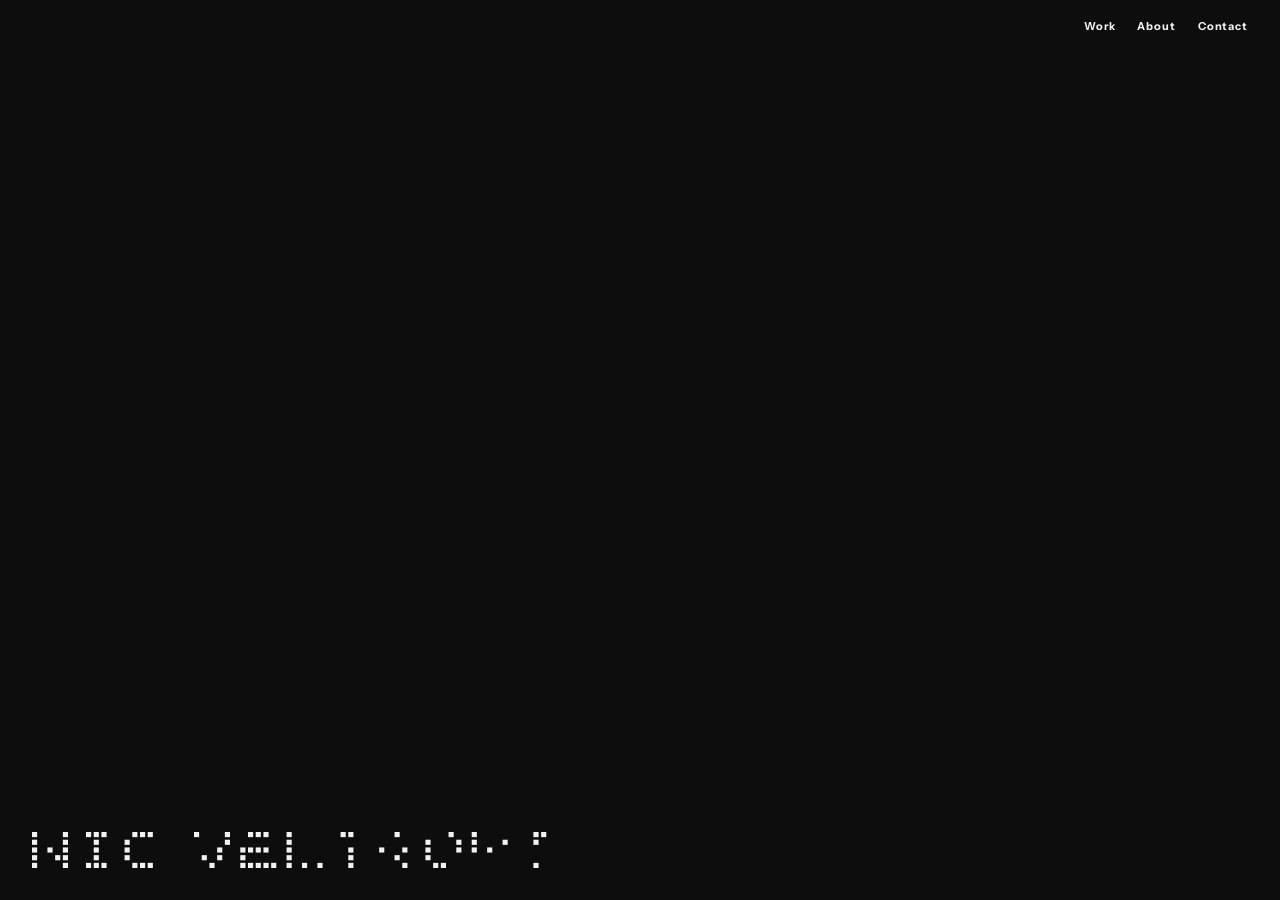
==== index.html @ 94cf0445 "use the Pro Nap homepage video as its cover everywhere, not a static render Match the "other project" ====
﻿<!DOCTYPE html>
<html lang="en">

<head>
  <meta charset="UTF-8">
  <meta name="viewport" content="width=device-width, initial-scale=1.0, viewport-fit=cover">
  <title>Nic Veltroni — Portfolio</title>
  <meta name="description" content="Nic Veltroni — Product & Interaction Designer. Designing experiences that live at the intersection of physical and digital.">
  <meta property="og:title" content="Nic Veltroni — Portfolio">
  <meta property="og:description" content="Product & Interaction Designer. Designing experiences that live at the intersection of physical and digital.">
  <meta property="og:url" content="https://nicveltronisite.vercel.app">
  <meta property="og:type" content="website">
  <meta name="twitter:card" content="summary">
  <meta name="twitter:title" content="Nic Veltroni — Portfolio">
  <meta name="twitter:description" content="Product & Interaction Designer. Designing experiences that live at the intersection of physical and digital.">
  <link rel="preconnect" href="https://fonts.googleapis.com">
  <link rel="preconnect" href="https://fonts.gstatic.com" crossorigin>
  <link href="https://fonts.googleapis.com/css2?family=Archivo:ital,wdth,wght@0,62..125,100..900;1,62..125,100..900&family=Fragment+Mono:ital@0;1&family=Instrument+Sans:ital,wght@0,400;0,500;0,600;1,400&display=swap" rel="stylesheet">
  <link rel="preconnect" href="https://fonts.cdnfonts.com" crossorigin>
  <link href="https://fonts.cdnfonts.com/css/chantal" rel="stylesheet">
  <link rel="stylesheet" href="style.css?v=436">
  <script>
    (function () {
      var h = location.hash.replace('#', '');
      if (h === 'pronap' || h === 'pkit' || h === 'interact' || h === 'tolean' || h === 'flea' || h === 'about') {
        document.documentElement.classList.add('panel-preload');
      }
    })();
  </script>
</head>

<body>

  <!-- ═══ HEADER ═══ -->
  <header id="main-header" class="hero-nav">
    <div class="header-pixel" id="header-pixel"></div>
    <a href="#" class="mobile-contact-btn">Contact</a>
    <nav>
      <a href="#" id="nav-work">Work</a>
      <a href="#">About</a>
      <a href="#">Contact</a>
    </nav>
  </header>

  <div id="page-scroll">

    <!-- ═══ VIDEO HERO ═══ -->
    <section id="video-hero">
      <div class="video-frame" id="video-frame">
        <video src="assets/nicveltroni-video-intro-portfolio.mp4" autoplay muted playsinline loop preload="none"></video>
        <div class="video-overlay">
          <div class="video-pixel-wrap">
            <div class="video-pixel-logo" id="video-pixel-logo"></div>
            <div class="video-led-logo" id="video-led-logo"></div>
          </div>
        </div>
      </div>
    </section>

    <!-- ═══ PROJECTS GRID SECTION ═══ -->
    <section id="carousel-section">
      <div class="projects-grid">
        <a class="proj-card js-open-interact">
          <div class="proj-card-hover-panel"><!-- pixel name injected here by JS --></div>
          <div class="proj-card-info-overlay">
            <div class="pci-row"><span class="pci-label">YEAR</span><span class="pci-val">Designed in 2025</span></div>
            <div class="pci-row"><span class="pci-label">DURATION</span><span class="pci-val">24 weeks</span></div>
            <div class="pci-row"><span class="pci-label">TYPE</span><span class="pci-val">App, Startup</span></div>
            <div class="pci-row"><span class="pci-label">SOFTWARE</span><span class="pci-val">Cursor, Figma</span></div>
            <div class="pci-row"><span class="pci-label">SKILLSETS</span><span class="pci-val">Research, Prototyping, Business</span></div>
          </div>
          <img decoding="async" src="assets/interact/Interact.webp" alt="Interact">
        </a>
        <a class="proj-card js-open-pkit">
          <div class="proj-card-hover-panel"><!-- pixel name injected here by JS --></div>
          <div class="proj-card-info-overlay">
            <div class="pci-row"><span class="pci-label">YEAR</span><span class="pci-val">Designed in 2025</span></div>
            <div class="pci-row"><span class="pci-label">DURATION</span><span class="pci-val">20 weeks</span></div>
            <div class="pci-row"><span class="pci-label">TYPE</span><span class="pci-val">Product and Service</span></div>
            <div class="pci-row"><span class="pci-label">SOFTWARE</span><span class="pci-val">Rhinoceros, Blender, Figma, Adobe Suite</span></div>
            <div class="pci-row"><span class="pci-label">SKILLSETS</span><span class="pci-val">Research, Prototyping, Business</span></div>
          </div>
          <img decoding="async" src="assets/pkit/Frame 332.webp" alt="P.KIT">
        </a>
        <a class="proj-card js-open-pronap">
          <div class="proj-card-hover-panel"><!-- pixel name injected here by JS --></div>
          <div class="proj-card-info-overlay">
            <div class="pci-row"><span class="pci-label">YEAR</span><span class="pci-val">Designed in 2023/2024</span></div>
            <div class="pci-row"><span class="pci-label">DURATION</span><span class="pci-val">12 weeks</span></div>
            <div class="pci-row"><span class="pci-label">TYPE</span><span class="pci-val">Wearable product</span></div>
            <div class="pci-row"><span class="pci-label">SOFTWARE</span><span class="pci-val">Rhinoceros, Figma, Vray, Adobe</span></div>
            <div class="pci-row"><span class="pci-label">SKILLSETS</span><span class="pci-val">Research, CAD, DFM, Prototyping, Rendering, Strategy</span></div>
          </div>
          <video data-src="assets/pro nap video.mp4" muted playsinline loop autoplay preload="none" aria-label="Pro Nap"></video>
        </a>
        <a class="proj-card js-open-tolean">
          <div class="proj-card-hover-panel"><!-- pixel name injected here by JS --></div>
          <div class="proj-card-info-overlay">
            <div class="pci-row"><span class="pci-label">YEAR</span><span class="pci-val">Designed in 2024</span></div>
            <div class="pci-row"><span class="pci-label">DURATION</span><span class="pci-val">8 weeks</span></div>
            <div class="pci-row"><span class="pci-label">TYPE</span><span class="pci-val">Tech boardgame</span></div>
            <div class="pci-row"><span class="pci-label">SOFTWARE</span><span class="pci-val">Arduino, Rhinoceros 3D, Keyshot</span></div>
            <div class="pci-row"><span class="pci-label">SKILLSETS</span><span class="pci-val">Prototyping, 3D printing, coding C++</span></div>
          </div>
          <img decoding="async" src="assets/tolean.webp" alt="Tolean">
        </a>
        <div class="new-project-card-wrapper">
          <div id="new-project-new-badge" class="vilya-card-new-badge"></div>
          <a class="proj-card proj-card--wide js-open-flea">
            <div class="proj-card-hover-panel"><!-- pixel name injected here by JS --></div>
            <div class="proj-card-info-overlay">
              <div class="pci-row"><span class="pci-label">YEAR</span><span class="pci-val">2026</span></div>
              <div class="pci-row"><span class="pci-label">TYPE</span><span class="pci-val">Motion, Digital</span></div>
            </div>
            <iframe class="vilya-card-preview" data-src="flea motion/index.html?card=1" tabindex="-1" scrolling="no" title="Flea Motion project preview" loading="lazy"></iframe>
          </a>
        </div>
        <div class="vilya-card-wrapper">
          <div id="vilya-card-new-badge" class="vilya-card-new-badge"></div>
        <a class="proj-card proj-card--wide js-open-vilya">
          <div class="proj-card-hover-panel"><!-- pixel name injected here by JS --></div>
          <div class="proj-card-info-overlay">
            <div class="pci-row"><span class="pci-label">YEAR</span><span class="pci-val">2026</span></div>
            <div class="pci-row"><span class="pci-label">DURATION</span><span class="pci-val">5 days</span></div>
            <div class="pci-row"><span class="pci-label">TYPE</span><span class="pci-val">Branding, Graphic Design, Visual Design</span></div>
          </div>
          <iframe class="vilya-card-preview" data-src="Vilya motion/index-b.html?card=1" tabindex="-1" scrolling="no" title="Vilya project preview" loading="lazy"></iframe>
        </a>
        </div>
      </div>
    </section>

    <!-- ═══ INTRO SECTION ═══ -->
    <section id="intro-section">
      <div class="intro-slot"></div>
    </section>

    <!-- ═══ CONTACT BTN ROW ═══ -->
    <div id="contact-btn-row">
      <a href="#" class="carousel-contact-btn carousel-contact-btn--dark js-open-contact">Get in touch</a>
    </div>

  </div>

  <!-- ═══ HERO PANEL: PRO NAP ═══ -->
  <div id="hero-panel" aria-modal="true" role="dialog" aria-label="Pro Nap project">
    <div id="hero-panel-bg"></div>
    <div id="hero-scroller">

      <div id="pnr-screen-1">
        <img decoding="async" src="assets/pro-nap/sfondo sezione 4.webp" id="pnr-s1-bg" alt="" loading="lazy">
        <div id="hero-product-img">
          <img decoding="async" src="assets/pro-nap/wearly fuul image.webp" alt="Pro Nap headset" loading="lazy">
        </div>
        <div id="pnr-pixel-title"></div>
        <div id="pnr-tags">
          <span class="pnr-tag">Industrial Design</span>
          <span class="pnr-tag">UX/UI Design</span>
        </div>
      </div>

      <div id="pnr-s23-wrap">
      <div id="pnr-screen-2">
        <div id="pnr-s2-copy">
          <h2 id="pnr-s2-title">Brief</h2>
          <p id="pnr-s2-desc">Develop an innovative startup project based on <strong>Health tech products</strong>. The team has to explore the market, user needs, and competitors to define an original concept, developed through a design thinking approach with a focus on functionality, sustainability, cost, and production processes.</p>
        </div>
      </div>

      <div id="pnr-screen-3">
        <div class="pnr-s3-col">
          <span class="pnr-s3-title">Context</span>
          <img decoding="async" src="assets/pro-nap/Frame 375.webp" alt="Context" class="pnr-s3-img" loading="lazy">
          <p class="pnr-s3-caption">Power napping was our design territory and the sleeping pod the product most directly connected to it.</p>
          <p class="pnr-s3-text">Rooted in Asian workplace cultures like Japan and China, power napping had become part of the conversation in modern work environments and big tech companies were increasingly open to integrating rest as part of productivity.</p>
        </div>
        <div class="pnr-s3-col">
          <span class="pnr-s3-title">Problem</span>
          <img decoding="async" src="assets/pro-nap/Frame 374.webp" alt="Problem" class="pnr-s3-img" loading="lazy">
          <p class="pnr-s3-caption">The cost and footprint of sleeping pods make them unscalable.</p>
          <p class="pnr-s3-text">Cost makes products like MetroNaps impractical for most organizations. Companies were already building rest areas through hammocks, lounges, and comfortable areas — but without solutions that can fit them.</p>
        </div>
        <div class="pnr-s3-col">
          <span class="pnr-s3-title">Insight</span>
          <img decoding="async" src="assets/pro-nap/Frame 376.webp" alt="Insight" class="pnr-s3-img" loading="lazy">
          <p class="pnr-s3-caption">Pod sensory technology can be compressed into a form factor with no fixed footprint.</p>
          <p class="pnr-s3-text">The release of Meta Quest 3 and Apple Vision Pro that year influenced both the aesthetic direction and the need to compress pod technology into something smaller, wearable, and flexible enough to fit existing rest spaces.</p>
        </div>
      </div>
      </div><!-- /pnr-s23-wrap -->

      <div id="pnr-stack">
        <div id="pnr-stack-inner">

          <div id="pnr-screen-4">
            <img decoding="async" src="assets/pro-nap/sfondo sezione 4.webp" id="pnr-s4-bg" alt="" loading="lazy">
            <div id="pnr-s4-content">
              <div id="pnr-s4-text">
                <p>Pro Nap is a <strong>compact power nap headset</strong> that brings multisensory stimulation, controlled through the companion app, designed to guide the user into a restorative state in 20 to 30 minutes.</p>
                <p>The geometry is clean and considered, with a strong tech aesthetic. The colorway was chosen for calm. Fabric surfaces were chosen for a precise reason: the moment you touch the device, <strong>it shouldn't push you away like a cold plastic or metal touch</strong>. A warm, soft material at first contact sets the tone for the experience before it even begins. The internal padding is memory foam, wrapped in cotton, chosen for prolonged contact comfort. The outer shell is ABS covered in polyester fabric.</p>
              </div>
              <div id="pnr-s4-img">
                <img decoding="async" src="assets/pro-nap/wearly render finale senza sfondo.webp" alt="Pro Nap render" loading="lazy">
              </div>
            </div>
          </div>

          <div id="pnr-screen-5">
            <img decoding="async" src="assets/pro-nap/sfondo sez 5.webp" id="pnr-s5-bg" alt="" loading="lazy">
            <img decoding="async" src="assets/pro-nap/esploso cuffia senza sfondo.webp" id="pnr-s5-exploded" alt="Pro Nap exploded view" loading="lazy">
            <div id="pnr-s5-text">
              <div class="pnr-s5-block">
                <span class="pnr-s5-label">Production</span>
                <p class="pnr-s5-desc"><strong>Designed for industrial production</strong>, with material choices, tolerances, and assembly logic driven by cost-efficiency and scalability.</p>
              </div>
              <div class="pnr-s5-block">
                <span class="pnr-s5-label">Audio</span>
                <p class="pnr-s5-desc"><strong>Three microphones per earcup</strong> enable active noise cancellation, paired with acoustic foam for passive isolation.</p>
              </div>
            </div>
          </div>

          <div id="pnr-screen-6">
            <img decoding="async" src="assets/pro-nap/sfondo sez 6.webp" id="pnr-s6-bg" alt="" loading="lazy">
            <img decoding="async" src="assets/pro-nap/gruppo sez 6.webp" id="pnr-s6-group" alt="Pro Nap group view" loading="lazy">
            <div id="pnr-s6-text">
              <div class="pnr-s6-block">
                <span class="pnr-s6-label">Massage</span>
                <p class="pnr-s6-desc"><strong>Six micro-motors</strong> generate gentle vibrations on the temples, forehead, and cheekbones, relieving muscle tension. The silicone supports amplify the effect.</p>
              </div>
              <div class="pnr-s6-block">
                <span class="pnr-s6-label">Light therapy</span>
                <p class="pnr-s6-desc"><strong>ten infrared micro-LEDs</strong>, the device provides a warm and gentle light therapy.</p>
              </div>
              <div class="pnr-s6-block">
                <span class="pnr-s6-label">Heating</span>
                <p class="pnr-s6-desc"><strong>Two 12V coils</strong> release a constant warmth beneath the eyes.</p>
              </div>
            </div>
          </div>

        </div><!-- /pnr-stack-inner -->
      </div><!-- /pnr-stack -->

      <div id="pnr-screen-7">
        <img decoding="async" src="assets/pro-nap/evoluzione 3d pronap.webp" id="pnr-s7-evoluzione" alt="Evoluzione 3D Pro Nap" loading="lazy">
      </div>

      <div id="pnr-screen-8">
        <video data-src="assets/pro-nap/pronap-slide-carousel/24.mp4" class="pnr-s8-video" muted playsinline loop autoplay preload="none"></video>
        <video data-src="assets/pro-nap/pronap-slide-carousel/23.mp4" class="pnr-s8-video" muted playsinline loop autoplay preload="none"></video>
        <video data-src="assets/pro-nap/video app pro nap.mp4" class="pnr-s8-video" id="pnr-app-video" muted playsinline autoplay preload="none"></video>
      </div>

      <div id="pnr-s9-12-wrap">
        <div id="pnr-screen-9">
          <div id="pnr-s9-text">
            <p>The app is the control layer of the entire experience. Before each session, the user selects the type of rest they need: deep relaxation, stress reduction, or an energy reset; and fine-tunes the sensory inputs to their preference. The device responds accordingly.</p>
          </div>
          <div id="pnr-s9-img">
            <img decoding="async" src="assets/pro-nap/app pro nap.webp" alt="Pro Nap App" loading="lazy">
          </div>
        </div>

        <div id="pnr-screen-12">
          <div id="pnr-s12-text">
            <p>After the session, a short optional prompt appears, a single question about energy, focus, or stress levels. One question, rotating, never intrusive.</p>
            <p>Over time, these responses accumulate into a personal wellbeing history: a quiet record of how the users feels across weeks and months, visible only to them. The more Pro Nap is used, the more the picture becomes clear for the individual, and for the organization behind them.</p>
          </div>
          <div id="pnr-s12-devices">
            <img decoding="async" src="assets/pro-nap/feedback pro nap.webp" id="pnr-s12-phone" alt="Feedback Pro Nap" loading="lazy">
            <img decoding="async" src="assets/pro-nap/software pro nap.webp" id="pnr-s12-laptop" alt="Software Pro Nap" loading="lazy">
          </div>
        </div>
      </div>

      <div id="pnr-screen-carousel">
        <a href="#" class="carousel-contact-btn carousel-contact-btn--dark js-open-contact">Get in touch</a>
        <div class="pnr-marquee">
          <div class="pnr-marquee-track">
            <div class="pnr-marquee-item"><video data-src="assets/pro-nap/Karosello Pro Nap/1.mp4" muted playsinline loop autoplay preload="none"></video></div>
            <div class="pnr-marquee-item"><video data-src="assets/pro-nap/Karosello Pro Nap/2.mp4" muted playsinline loop autoplay preload="none"></video></div>
            <div class="pnr-marquee-item"><img decoding="async" src="assets/pro-nap/Karosello Pro Nap/3.webp" alt="" loading="lazy"></div>
            <div class="pnr-marquee-item"><img decoding="async" src="assets/pro-nap/Karosello Pro Nap/4.jpg" alt="" loading="lazy"></div>
            <div class="pnr-marquee-item"><img decoding="async" src="assets/pro-nap/Karosello Pro Nap/5.jpg" alt="" loading="lazy"></div>
            <div class="pnr-marquee-item"><img decoding="async" src="assets/pro-nap/Karosello Pro Nap/6.webp" alt="" loading="lazy"></div>
            <!-- duplicati per loop seamless -->
            <div class="pnr-marquee-item" aria-hidden="true"><video data-src="assets/pro-nap/Karosello Pro Nap/1.mp4" muted playsinline loop autoplay preload="none"></video></div>
            <div class="pnr-marquee-item" aria-hidden="true"><video data-src="assets/pro-nap/Karosello Pro Nap/2.mp4" muted playsinline loop autoplay preload="none"></video></div>
            <div class="pnr-marquee-item" aria-hidden="true"><img decoding="async" src="assets/pro-nap/Karosello Pro Nap/3.webp" alt="" loading="lazy"></div>
            <div class="pnr-marquee-item" aria-hidden="true"><img decoding="async" src="assets/pro-nap/Karosello Pro Nap/4.jpg" alt="" loading="lazy"></div>
            <div class="pnr-marquee-item" aria-hidden="true"><img decoding="async" src="assets/pro-nap/Karosello Pro Nap/5.jpg" alt="" loading="lazy"></div>
            <div class="pnr-marquee-item" aria-hidden="true"><img decoding="async" src="assets/pro-nap/Karosello Pro Nap/6.webp" alt="" loading="lazy"></div>
          </div>
        </div>
      </div>

      <div id="pnr-screen-others">
        <div id="pnr-others-grid">
          <a href="#interact" class="pnr-other-card js-open-interact">
            <div class="proj-card-hover-panel"></div>
            <img decoding="async" src="assets/interact/Interact.webp" alt="Interact" loading="lazy">
          </a>
          <a href="#pkit" class="pnr-other-card js-open-pkit">
            <div class="proj-card-hover-panel"></div>
            <img decoding="async" src="assets/pkit/Frame 332.webp" alt="P.KIT" loading="lazy">
          </a>
          <a href="#tolean" class="pnr-other-card js-open-tolean">
            <div class="proj-card-hover-panel"></div>
            <img decoding="async" src="assets/tolean.webp" alt="Tolean" loading="lazy">
          </a>
        </div>
      </div>

    </div>
    <button id="hero-back" aria-label="Back"><img decoding="async" src="icons/back.svg" alt="Back"></button>
  </div>

  <!-- ═══ LIGHTBOX: PRO NAP CAROUSEL ═══ -->
  <div id="pnr-lightbox" aria-hidden="true">
    <img decoding="async" id="pnr-lightbox-img" src="" alt="">
    <video id="pnr-lightbox-video" controls playsinline style="display:none;max-width:90vw;max-height:88vh;border-radius:6px;"></video>
    <button id="pnr-lightbox-close" aria-label="Close">✕</button>
    <button id="pnr-lightbox-prev" aria-label="Previous">&#8592;</button>
    <button id="pnr-lightbox-next" aria-label="Next">&#8594;</button>
  </div>

  <!-- ═══ HERO PANEL: P.KIT ═══ -->
  <div id="pkit-panel" aria-modal="true" role="dialog" aria-label="P.kit project">
    <div id="pkit-panel-bg"></div>
    <div id="pkit-scroller">
      <div id="pkit-screen-1">
        <div id="pkit-label-wrap">
          <div id="pkit-pixel-title"></div>
          <div id="pkit-pins">
            <span class="pin">Product Design</span>
            <span class="pin">Service Design</span>
            <span class="pin">UX/UI Design</span>
            <span class="pin">Branding</span>
            <span class="pin">Graphic design</span>
          </div>
        </div>
      </div>

      <div id="pkit-screen-2">
        <div id="pkit-s2-inner">
          <img decoding="async" src="assets/pkit/avenade logo.webp" alt="Avenade" id="pkit-s2-logo" loading="lazy">
          <div id="pkit-s2-copy">
            <h2 id="pkit-s2-title">Client request</h2>
            <p id="pkit-s2-desc">Design a product-service solution that responds to a specific habit that leads to addiction within the urban context of Milan</p>
          </div>
        </div>
      </div>

      <div id="pkit-screen-3">
        <div class="pnr-s3-col">
          <span class="pnr-s3-title">Context</span>
          <img decoding="async" src="assets/pkit/Frame 374.webp" alt="Context" class="pnr-s3-img" loading="lazy">
          <p class="pnr-s3-caption">50% of workers have lunch outside their houses.</p>
          <p class="pnr-s3-text">Practicality and speed at the expense of nutritional quality.</p>
        </div>
        <div class="pnr-s3-col">
          <span class="pnr-s3-title">Problem</span>
          <img decoding="async" src="assets/pkit/Frame 375.webp" alt="Problem" class="pnr-s3-img" loading="lazy">
          <p class="pnr-s3-caption">5 milions Italians aged 18–34 consume junk food 2–3 times per week.</p>
          <p class="pnr-s3-text">Ultra-processed foods are engineered to appeal to the senses and create addiction.</p>
        </div>
        <div class="pnr-s3-col">
          <span class="pnr-s3-title">Insight</span>
          <img decoding="async" src="assets/pkit/Frame 376.webp" alt="Insight" class="pnr-s3-img" loading="lazy">
          <p class="pnr-s3-caption">Regular consume of junk food increases +30% risk of colon cancer.</p>
          <p class="pnr-s3-text">Metabolism changes depending on how it is nourished. The more junk food we consume, the less we want to eat healthy food.</p>
        </div>
      </div>

      <div id="pkit-screen-kit">
        <div id="pkit-kit-text">
          <h2 id="pkit-kit-title">Kit</h2>
          <p id="pkit-kit-desc">P.Kit is a service designed to restore gut health and free the body from addiction to ultra-processed foods.<br>The Pack and the App together offer a new way to experience mealtime, making it more mindful, engaging and sustainable.</p>
        </div>
      </div>

      <div id="pkit-screen-4">
        <div id="pkit-s4-photos">
          <img decoding="async" src="assets/pkit/ux pkit.jpeg" alt="P.Kit prototype" class="pkit-photo" loading="lazy">
          <img decoding="async" src="assets/pkit/ux p.kit 2.jpeg" alt="P.Kit prototype" class="pkit-photo" loading="lazy">
          <img decoding="async" src="assets/pkit/ux pkit3.jpg" alt="P.Kit prototype" class="pkit-photo" loading="lazy">
        </div>
        <p id="pkit-s4-text">The pack was designed to optimise the speed of selection. Modular and stackable, it clearly communicates category hierarchy at a glance. Effortlessly portable, its reusable cord transforms into a personal accessory, a lasting tactile reminder to make mindful food choices.</p>
      </div>
      <div id="pkit-screen-5">
        <img decoding="async" src="assets/pkit/schermate p.kit.webp" alt="P.Kit app screens" id="pkit-app-img" loading="lazy">
        <div id="pkit-s5-texts">

          <div class="pkit-s5-block">
            <h4 class="pkit-s5-head">Delivery</h4>
            <p class="pkit-s5-body">Users can intuitively and visually create their own combo meal. <strong>The interface makes selection immediate and fast.</strong></p>
          </div>

          <div class="pkit-s5-block">
            <h4 class="pkit-s5-head">Nutrition</h4>
            <p class="pkit-s5-body"><em>We provide transparency and nutritional awareness,</em> displaying ingredients, nutritional values, and health benefits.</p>
          </div>

          <div class="pkit-s5-block pkit-s5-block--far">
            <h4 class="pkit-s5-head">Education</h4>
            <p class="pkit-s5-body">We integrate educational content to <em>raise user awareness about the role of the microbiota and the importance of proper nutrition.</em></p>
          </div>

          <div class="pkit-s5-block pkit-s5-block--far">
            <h4 class="pkit-s5-head">Program</h4>
            <p class="pkit-s5-body">The goal is to <em>transform the user experience into a journey of awareness,</em> where food choices are directly connected to personal well-being.</p>
          </div>

        </div>
      </div>
      <div id="pkit-screen-6">
        <div id="pkit-s6-main">

          <div class="pkit-s6-col pkit-s6-col--photo">
            <div class="pkit-s6-photo pkit-s6-photo--1"></div>
            <div class="pkit-s6-caption">
              <p class="pkit-s6-cap-name">Lorenzo Casadei</p>
              <p class="pkit-s6-cap-role">Nutrizionista</p>
            </div>
          </div>

          <div class="pkit-s6-col pkit-s6-col--photo">
            <div class="pkit-s6-photo pkit-s6-photo--2"></div>
            <div class="pkit-s6-caption">
              <p class="pkit-s6-cap-name">Ristorante le presine volanti</p>
              <p class="pkit-s6-cap-role">Ristorante mediterraneo a Milano</p>
            </div>
          </div>

          <div class="pkit-s6-col" id="pkit-s6-collab-col">
            <h3 id="pkit-s6-collab-title">Collaborations</h3>
            <p class="pkit-s6-collab-text">To build a menu that genuinely supports gut health, we worked with a nutritionist to define the right balance of ingredients, portion sizes, and nutritional profiles for each meal.</p>
            <p class="pkit-s6-collab-text">For the menu development, we partnered with Le Presine Volanti, a Mediterranean restaurant in Milan. Their chef helped us craft a diverse, seasonal, and sustainable offering aligned with P.Kit's nutritional vision.</p>
          </div>

        </div>
      </div>

      <div id="pkit-screen-carousel">
        <div id="pkit-carousel-header">
          <h2 id="pkit-carousel-title">Food</h2>
          <p id="pkit-carousel-desc">Food design was born with the goal of merging it with the product into a single visual language. We studied cuts, shapes and colours to ensure functionality and visual balance.</p>
        </div>
        <div class="pkit-marquee">
          <div class="pkit-marquee-track">
            <div class="pkit-marquee-item"><img decoding="async" src="assets/pkit/Karosello P.KIT Food/01.jpg" alt="" loading="lazy"><span class="pkit-marquee-caption">Carrot dip</span></div>
            <div class="pkit-marquee-item"><img decoding="async" src="assets/pkit/Karosello P.KIT Food/02.jpg" alt="" loading="lazy"><span class="pkit-marquee-caption">Cavolo che side</span></div>
            <div class="pkit-marquee-item"><img decoding="async" src="assets/pkit/Karosello P.KIT Food/03.jpg" alt="" loading="lazy"><span class="pkit-marquee-caption">Fiber shot</span></div>
            <div class="pkit-marquee-item"><img decoding="async" src="assets/pkit/Karosello P.KIT Food/04.jpg" alt="" loading="lazy"><span class="pkit-marquee-caption">Green dream beagle</span></div>
            <div class="pkit-marquee-item"><img decoding="async" src="assets/pkit/Karosello P.KIT Food/05.jpg" alt="" loading="lazy"><span class="pkit-marquee-caption">Green nuggets</span></div>
            <div class="pkit-marquee-item"><img decoding="async" src="assets/pkit/Karosello P.KIT Food/06.jpg" alt="" loading="lazy"><span class="pkit-marquee-caption">Herb bruschetta</span></div>
            <div class="pkit-marquee-item"><img decoding="async" src="assets/pkit/Karosello P.KIT Food/07.jpg" alt="" loading="lazy"><span class="pkit-marquee-caption">Ring of flavor</span></div>
            <div class="pkit-marquee-item"><img decoding="async" src="assets/pkit/Karosello P.KIT Food/08.jpg" alt="" loading="lazy"><span class="pkit-marquee-caption">Choco berry bliss</span></div>
            <div class="pkit-marquee-item"><img decoding="async" src="assets/pkit/Karosello P.KIT Food/09.jpg" alt="" loading="lazy"><span class="pkit-marquee-caption">Choco fluffy</span></div>
            <div class="pkit-marquee-item"><img decoding="async" src="assets/pkit/Karosello P.KIT Food/10.jpg" alt="" loading="lazy"><span class="pkit-marquee-caption">Cinnabites</span></div>
            <div class="pkit-marquee-item"><img decoding="async" src="assets/pkit/Karosello P.KIT Food/11.jpg" alt="" loading="lazy"><span class="pkit-marquee-caption">Cruncky spicy nuts</span></div>
            <div class="pkit-marquee-item"><img decoding="async" src="assets/pkit/Karosello P.KIT Food/12.jpg" alt="" loading="lazy"><span class="pkit-marquee-caption">Kimchi crush</span></div>
            <div class="pkit-marquee-item"><img decoding="async" src="assets/pkit/Karosello P.KIT Food/13.jpg" alt="" loading="lazy"><span class="pkit-marquee-caption">Octobowl crunch</span></div>
            <div class="pkit-marquee-item"><img decoding="async" src="assets/pkit/Karosello P.KIT Food/14.jpg" alt="" loading="lazy"><span class="pkit-marquee-caption">Olive twist</span></div>
            <div class="pkit-marquee-item"><img decoding="async" src="assets/pkit/Karosello P.KIT Food/15.jpg" alt="" loading="lazy"><span class="pkit-marquee-caption">Purple n' mayo</span></div>
            <!-- duplicate for seamless loop -->
            <div class="pkit-marquee-item" aria-hidden="true"><img decoding="async" src="assets/pkit/Karosello P.KIT Food/01.jpg" alt="" loading="lazy"><span class="pkit-marquee-caption">Carrot dip</span></div>
            <div class="pkit-marquee-item" aria-hidden="true"><img decoding="async" src="assets/pkit/Karosello P.KIT Food/02.jpg" alt="" loading="lazy"><span class="pkit-marquee-caption">Cavolo che side</span></div>
            <div class="pkit-marquee-item" aria-hidden="true"><img decoding="async" src="assets/pkit/Karosello P.KIT Food/03.jpg" alt="" loading="lazy"><span class="pkit-marquee-caption">Fiber shot</span></div>
            <div class="pkit-marquee-item" aria-hidden="true"><img decoding="async" src="assets/pkit/Karosello P.KIT Food/04.jpg" alt="" loading="lazy"><span class="pkit-marquee-caption">Green dream beagle</span></div>
            <div class="pkit-marquee-item" aria-hidden="true"><img decoding="async" src="assets/pkit/Karosello P.KIT Food/05.jpg" alt="" loading="lazy"><span class="pkit-marquee-caption">Green nuggets</span></div>
            <div class="pkit-marquee-item" aria-hidden="true"><img decoding="async" src="assets/pkit/Karosello P.KIT Food/06.jpg" alt="" loading="lazy"><span class="pkit-marquee-caption">Herb bruschetta</span></div>
            <div class="pkit-marquee-item" aria-hidden="true"><img decoding="async" src="assets/pkit/Karosello P.KIT Food/07.jpg" alt="" loading="lazy"><span class="pkit-marquee-caption">Ring of flavor</span></div>
            <div class="pkit-marquee-item" aria-hidden="true"><img decoding="async" src="assets/pkit/Karosello P.KIT Food/08.jpg" alt="" loading="lazy"><span class="pkit-marquee-caption">Choco berry bliss</span></div>
            <div class="pkit-marquee-item" aria-hidden="true"><img decoding="async" src="assets/pkit/Karosello P.KIT Food/09.jpg" alt="" loading="lazy"><span class="pkit-marquee-caption">Choco fluffy</span></div>
            <div class="pkit-marquee-item" aria-hidden="true"><img decoding="async" src="assets/pkit/Karosello P.KIT Food/10.jpg" alt="" loading="lazy"><span class="pkit-marquee-caption">Cinnabites</span></div>
            <div class="pkit-marquee-item" aria-hidden="true"><img decoding="async" src="assets/pkit/Karosello P.KIT Food/11.jpg" alt="" loading="lazy"><span class="pkit-marquee-caption">Cruncky spicy nuts</span></div>
            <div class="pkit-marquee-item" aria-hidden="true"><img decoding="async" src="assets/pkit/Karosello P.KIT Food/12.jpg" alt="" loading="lazy"><span class="pkit-marquee-caption">Kimchi crush</span></div>
            <div class="pkit-marquee-item" aria-hidden="true"><img decoding="async" src="assets/pkit/Karosello P.KIT Food/13.jpg" alt="" loading="lazy"><span class="pkit-marquee-caption">Octobowl crunch</span></div>
            <div class="pkit-marquee-item" aria-hidden="true"><img decoding="async" src="assets/pkit/Karosello P.KIT Food/14.jpg" alt="" loading="lazy"><span class="pkit-marquee-caption">Olive twist</span></div>
            <div class="pkit-marquee-item" aria-hidden="true"><img decoding="async" src="assets/pkit/Karosello P.KIT Food/15.jpg" alt="" loading="lazy"><span class="pkit-marquee-caption">Purple n' mayo</span></div>
          </div>
        </div>
        <a href="#" class="carousel-contact-btn js-open-contact carousel-contact-btn--dark">Get in touch</a>
      </div>

      <div id="pkit-screen-7">
        <h2 id="pkit-s7-title">Sustainability</h2>
        <img decoding="async" src="assets/pkit/sezione 7 pkit green.webp" id="pkit-s7-circle" alt="Sustainability pie chart" loading="lazy">
        <p id="pkit-s7-text"><strong>P.kit</strong> combines sustainability and innovation with a <strong>no food waste menu that minimizes leftovers</strong>. This way, we promote <strong>responsible nutrition</strong> while contributing to a more sustainable future.</p>
      </div>

      <div id="pkit-screen-8">
        <!-- Pack render -->
        <img decoding="async" src="assets/pack-p-kit.webp" id="pkit-s8-pack" alt="P.kit packaging" loading="lazy">
        <!-- Caption -->
        <p id="pkit-s8-caption">Designed for both<br>user convenience<br>and logistical efficiency</p>
        <!-- Stat -->
        <div id="pkit-s8-center">
          <p id="pkit-s8-stat">+57%</p>
          <p id="pkit-s8-stat-label">Transport space<br>saved.</p>
        </div>
      </div>

      <div id="pkit-screen-ux">
        <h2 id="pkit-ux-title">User Experience</h2>
        <div class="pkit-ux-marquee">
          <div class="pkit-ux-marquee-track">
            <img decoding="async" src="assets/pkit/Karosello P.KIT UX/0007.jpg" alt="" loading="lazy">
            <img decoding="async" src="assets/pkit/Karosello P.KIT UX/001.webp" alt="" loading="lazy">
            <img decoding="async" src="assets/pkit/Karosello P.KIT UX/002.webp" alt="" loading="lazy">
            <img decoding="async" src="assets/pkit/Karosello P.KIT UX/003.jpg" alt="" loading="lazy">
            <img decoding="async" src="assets/pkit/Karosello P.KIT UX/004.jpg" alt="" loading="lazy">
            <img decoding="async" src="assets/pkit/Karosello P.KIT UX/005.jpg" alt="" loading="lazy">
            <img decoding="async" src="assets/pkit/Karosello P.KIT UX/006.webp" alt="" loading="lazy">
            <img decoding="async" src="assets/pkit/Karosello P.KIT UX/008.jpg" alt="" loading="lazy">
            <img decoding="async" src="assets/pkit/Karosello P.KIT UX/009.webp" alt="" loading="lazy">
            <img decoding="async" src="assets/pkit/Karosello P.KIT UX/010.webp" alt="" loading="lazy">
            <img decoding="async" src="assets/pkit/Karosello P.KIT UX/011.webp" alt="" loading="lazy">
            <!-- duplicate for seamless loop -->
            <img decoding="async" src="assets/pkit/Karosello P.KIT UX/0007.jpg" alt="" loading="lazy">
            <img decoding="async" src="assets/pkit/Karosello P.KIT UX/001.webp" alt="" loading="lazy">
            <img decoding="async" src="assets/pkit/Karosello P.KIT UX/002.webp" alt="" loading="lazy">
            <img decoding="async" src="assets/pkit/Karosello P.KIT UX/003.jpg" alt="" loading="lazy">
            <img decoding="async" src="assets/pkit/Karosello P.KIT UX/004.jpg" alt="" loading="lazy">
            <img decoding="async" src="assets/pkit/Karosello P.KIT UX/005.jpg" alt="" loading="lazy">
            <img decoding="async" src="assets/pkit/Karosello P.KIT UX/006.webp" alt="" loading="lazy">
            <img decoding="async" src="assets/pkit/Karosello P.KIT UX/008.jpg" alt="" loading="lazy">
            <img decoding="async" src="assets/pkit/Karosello P.KIT UX/009.webp" alt="" loading="lazy">
            <img decoding="async" src="assets/pkit/Karosello P.KIT UX/010.webp" alt="" loading="lazy">
            <img decoding="async" src="assets/pkit/Karosello P.KIT UX/011.webp" alt="" loading="lazy">
          </div>
        </div>
        <a href="#" class="carousel-contact-btn js-open-contact carousel-contact-btn--dark">Get in touch</a>
      </div>

      <div id="pkit-screen-others">
        <div id="pkit-others-grid">
          <a href="#pronap" class="pkit-other-card js-open-pronap">
            <div class="proj-card-hover-panel"></div>
            <video data-src="assets/pro nap video.mp4" muted playsinline loop autoplay preload="none" aria-label="Pro Nap"></video>
          </a>
          <a href="#interact" class="pkit-other-card js-open-interact">
            <div class="proj-card-hover-panel"></div>
            <img decoding="async" src="assets/interact/Interact.webp" alt="Interact" loading="lazy">
          </a>
          <a href="#tolean" class="pkit-other-card js-open-tolean">
            <div class="proj-card-hover-panel"></div>
            <img decoding="async" src="assets/tolean.webp" alt="Tolean" loading="lazy">
          </a>
        </div>
      </div>


    </div>
    <button id="pkit-back" aria-label="Back"><img decoding="async" src="icons/back.svg" alt="Back"></button>
  </div>

  <!-- ═══ LIGHTBOX: P.KIT UX CAROUSEL ═══ -->
  <div id="pkit-ux-lightbox" aria-hidden="true">
    <img decoding="async" id="pkit-ux-lightbox-img" src="" alt="">
    <button id="pkit-ux-lightbox-close" aria-label="Close">&#10005;</button>
    <button id="pkit-ux-lightbox-prev" aria-label="Previous">&#8592;</button>
    <button id="pkit-ux-lightbox-next" aria-label="Next">&#8594;</button>
  </div>

  <!-- ═══ LIGHTBOX: P.KIT CAROUSEL ═══ -->
  <div id="pkit-lightbox" aria-hidden="true">
    <img decoding="async" id="pkit-lightbox-img" src="" alt="">
    <video id="pkit-lightbox-video" controls playsinline style="display:none;max-width:90vw;max-height:88vh;border-radius:6px;"></video>
    <button id="pkit-lightbox-close" aria-label="Close">✕</button>
    <button id="pkit-lightbox-prev" aria-label="Previous">&#8592;</button>
    <button id="pkit-lightbox-next" aria-label="Next">&#8594;</button>
  </div>

  <!-- ═══ HERO PANEL: INTERACT ═══ -->
  <div id="iact-panel" aria-modal="true" role="dialog" aria-label="Interact project">
    <div id="iact-panel-bg"></div>
    <div id="iact-scroller">
      <div id="iact-screen-1">
        <div id="iact-project-info">

          <div id="iact-project-pins">
            <span class="iact-pin">Startup</span>
            <span class="iact-pin">UX/UI Design</span>
            <span class="iact-pin">Branding</span>
          </div>
        </div>
        <div id="iact-pixel-title"></div>
      </div>
      <div id="iact-screen-2">
        <div id="iact-s2-copy">
          <h2>Concept</h2>
          <p>Interact is a social discovery and networking app. The idea is simple: use your existing social profiles to align your digital identity with your physical presence, sharing who you are in real spaces and seeing who's around you. No dedicated venues, no awkward introductions just the context you need to connect with people nearby who share your same interests and goals, wherever you already are.</p>
        </div>
      </div>
      <div id="iact-screen-3">
        <div class="iact-s3-col">
          <h3 class="iact-s3-title">Motivation</h3>
          <img decoding="async" src="assets/interact/Frame 377.webp" alt="Motivation" class="iact-s3-img" loading="lazy">
          <p class="iact-s3-caption">We give context for meaningful social interactions to happen in real places, naturally.</p>
          <p class="iact-s3-text">Interact was born from the desire to meet people who share our same interests and goals, not online and distant, but physically, wherever you are. We just wanted to give indications and more context, without interfering with the real interaction.</p>
        </div>
        <div class="iact-s3-col">
          <h3 class="iact-s3-title">Validation and Prototyping</h3>
          <img decoding="async" src="assets/interact/Frame 375.webp" alt="Validation and Prototyping" class="iact-s3-img" loading="lazy">
          <p class="iact-s3-caption">From research to interface, giving shape to the product through continuous iteration.</p>
          <p class="iact-s3-text">We ran interviews, mapped different user profiles, explored the competitive landscape, built a business model canvas, and iterated the interface multiple times, refining how proximity, identity, and discovery could work together in a single feed.</p>
        </div>
        <div class="iact-s3-col">
          <h3 class="iact-s3-title">Feedback</h3>
          <img decoding="async" src="assets/interact/Frame 376.webp" alt="Feedback" class="iact-s3-img" loading="lazy">
          <p class="iact-s3-caption">Engaging with venture capitals and startup accelerators.</p>
          <p class="iact-s3-text">Engaging with Italian Founders Fund, Plug and Play, and Zest helped us sharpen the business model, clarify the product positioning, and understand what to prioritize.</p>
        </div>
      </div>
      <div id="iact-screen-carousel">
        <div class="iact-marquee">
          <div class="iact-marquee-track">
            <img decoding="async" src="assets/interact/Karosello Interact/01.jpg" alt="" loading="lazy">
            <img decoding="async" src="assets/interact/Karosello Interact/02.jpg" alt="" loading="lazy">
            <img decoding="async" src="assets/interact/Karosello Interact/04.jpg" alt="" loading="lazy">
            <img decoding="async" src="assets/interact/Karosello Interact/05.jpg" alt="" loading="lazy">
            <img decoding="async" src="assets/interact/Karosello Interact/06.jpg" alt="" loading="lazy">
            <img decoding="async" src="assets/interact/Karosello Interact/07.webp" alt="" loading="lazy">
            <img decoding="async" src="assets/interact/Karosello Interact/08.webp" alt="" loading="lazy">
            <img decoding="async" src="assets/interact/Karosello Interact/09.webp" alt="" loading="lazy">
            <!-- duplicate for seamless loop -->
            <img decoding="async" src="assets/interact/Karosello Interact/01.jpg" alt="" loading="lazy">
            <img decoding="async" src="assets/interact/Karosello Interact/02.jpg" alt="" loading="lazy">
            <img decoding="async" src="assets/interact/Karosello Interact/04.jpg" alt="" loading="lazy">
            <img decoding="async" src="assets/interact/Karosello Interact/05.jpg" alt="" loading="lazy">
            <img decoding="async" src="assets/interact/Karosello Interact/06.jpg" alt="" loading="lazy">
            <img decoding="async" src="assets/interact/Karosello Interact/07.webp" alt="" loading="lazy">
            <img decoding="async" src="assets/interact/Karosello Interact/08.webp" alt="" loading="lazy">
            <img decoding="async" src="assets/interact/Karosello Interact/09.webp" alt="" loading="lazy">
          </div>
        </div>
        <a href="#" class="carousel-contact-btn js-open-contact carousel-contact-btn--dark">Get in touch</a>
      </div>
      <div id="iact-screen-dev">
        <div class="iact-dev-inner">
        <h3 id="iact-dev-title">Development</h3>
        <p id="iact-dev-note">Hundreds of iterations across layout, interaction, and visual detail shaped the final interface. Every screen was revisited multiple times, refining how the feed balances density and readability, how the profile page prioritizes the content that actually drives behavior, how filters improve discovery.</p>
        <div class="iact-dev-grid">
          <figure class="iact-probe"><img decoding="async" src="assets/interact/home ev. 1.webp" alt="Home iteration 1" loading="lazy"><figcaption>ITER. A — FEED v1</figcaption></figure>
          <figure class="iact-probe"><img decoding="async" src="assets/interact/home ev. 2.webp" alt="Home iteration 2" loading="lazy"><figcaption>ITER. B — FEED v2</figcaption></figure>
          <figure class="iact-probe"><img decoding="async" src="assets/interact/home ev 3.webp" alt="Home iteration 3" loading="lazy"><figcaption>ITER. C — FEED v3</figcaption></figure>
          <figure class="iact-probe"><img decoding="async" src="assets/interact/home ev. 4.webp" alt="Home iteration 4" loading="lazy"><figcaption>ITER. D — FEED FINAL</figcaption></figure>
          <figure class="iact-probe"><img decoding="async" src="assets/interact/Profile ev 1.webp" alt="Profile iteration 1" loading="lazy"><figcaption>PROFILE v1</figcaption></figure>
          <figure class="iact-probe"><img decoding="async" src="assets/interact/Profile ev 2.webp" alt="Profile iteration 2" loading="lazy"><figcaption>PROFILE v2</figcaption></figure>
          <figure class="iact-probe"><img decoding="async" src="assets/interact/Profile ev 3.webp" alt="Profile iteration 3" loading="lazy"><figcaption>PROFILE v3</figcaption></figure>
          <figure class="iact-probe"><img decoding="async" src="assets/interact/Profile ev 4.webp" alt="Profile iteration 4" loading="lazy"><figcaption>PROFILE FINAL</figcaption></figure>
          <figure class="iact-probe"><img decoding="async" src="assets/interact/filters ev 1.webp" alt="Filters iteration 1" loading="lazy"><figcaption>FILTERS v1</figcaption></figure>
          <figure class="iact-probe"><img decoding="async" src="assets/interact/filters ev 1-2.webp" alt="Filters iteration 2" loading="lazy"><figcaption>FILTERS v2</figcaption></figure>
          <figure class="iact-probe"><img decoding="async" src="assets/interact/filters ev 1-1.webp" alt="Filters iteration 3" loading="lazy"><figcaption>FILTERS FINAL</figcaption></figure>
        </div>
        </div>
      </div>
      <div id="iact-screen-4">
        <img decoding="async" src="assets/interact/Group 632276.webp" alt="Interact" id="iact-s4-img" loading="lazy">
      </div>
      <div class="iact-pair">
        <div class="iact-text-section">
          <div class="iact-text-copy">
            <h2>Interact and connect with people in your Area.</h2>
            <p>In the feed you are able to see all the people around you <span class="iact-highlight">within 50m.</span></p>
            <p>We deliberately avoided using a map view. Nearby profiles are presented in <span class="iact-highlight">a scrollable feed that orders people by distance.</span> Scrolling through profiles feels familiar and engaging making the experience more natural. <span class="iact-highlight">This design keeps the interface intuitive and welcoming</span>, encouraging profiles discovery without the pressure of constant geolocation tracking.</p>
          </div>
        </div>
        <div class="iact-video-section">
          <video data-src="assets/interact/Interact Ux_Uiinteract ofline online.mp4" muted playsinline loop autoplay preload="none"></video>
        </div>
      </div>
      <div class="iact-pair">
        <div class="iact-text-section">
          <div class="iact-text-copy">
            <h2>Select the connections that matter most to you with tailored filters.</h2>
            <p><span class="iact-highlight">Choose connections based on your preferences</span>, ensuring you interact with the right people. With customizable filters, <span class="iact-highlight">you can easily find and connect with individuals who share your interests and goals</span>, in the places you frequent the most.</p>
          </div>
        </div>
        <div class="iact-video-section">
          <video data-src="assets/interact/Interact Ux_Uiinteract filtri.mp4" muted playsinline loop autoplay preload="none"></video>
        </div>
      </div>
      <div class="iact-pair">
        <div class="iact-text-section">
          <div class="iact-text-copy">
            <h2>Showcase your Digital Identity effortlessly.</h2>
            <p><span class="iact-highlight">Bring your Digital Identity with you!</span> This way can <span class="iact-highlight">display all your essential links</span> in one convenient location. Enhance your visibility. take control of your social presence like never before.</p>
          </div>
        </div>
        <div class="iact-video-section">
          <video data-src="assets/interact/Interact Ux_Uiinteract profilo.mp4" muted playsinline loop autoplay preload="none"></video>
          <a href="#" class="iact-cta js-open-contact">Get in touch</a>
        </div>
      </div>

      <div id="iact-screen-others">
        <div id="iact-others-grid">
          <a href="#pronap" class="iact-other-card js-open-pronap">
            <div class="proj-card-hover-panel"></div>
            <video data-src="assets/pro nap video.mp4" muted playsinline loop autoplay preload="none" aria-label="Pro Nap"></video>
          </a>
          <a href="#pkit" class="iact-other-card js-open-pkit">
            <div class="proj-card-hover-panel"></div>
            <img decoding="async" src="assets/pkit/Frame 332.webp" alt="P.KIT" loading="lazy">
          </a>
          <a href="#tolean" class="iact-other-card js-open-tolean">
            <div class="proj-card-hover-panel"></div>
            <img decoding="async" src="assets/tolean.webp" alt="Tolean" loading="lazy">
          </a>
        </div>
      </div>

    </div>
    <button id="iact-back" aria-label="Back"><img decoding="async" src="icons/back.svg" alt="Back"></button>
  </div>

  <!-- ═══ LIGHTBOX: INTERACT CAROUSEL ═══ -->
  <div id="iact-lightbox" aria-hidden="true">
    <img decoding="async" id="iact-lightbox-img" src="" alt="">
    <button id="iact-lightbox-close" aria-label="Close">✕</button>
    <button id="iact-lightbox-prev" aria-label="Previous">&#8592;</button>
    <button id="iact-lightbox-next" aria-label="Next">&#8594;</button>
  </div>

  <!-- ═══ HERO PANEL: TOLEAN ═══ -->
  <div id="tolean-panel" aria-modal="true" role="dialog" aria-label="Tolean project">
    <div id="tolean-scroller">

      <div id="tolean-screen-1">
        <img decoding="async" src="assets/tolean-hero.webp" alt="Tolean" id="tolean-hero-img" loading="lazy">
        <div id="tolean-hero-footer">
          <div id="tolean-pixel-title"></div>
        </div>
      </div>

      <div id="tolean-screen-2">
        <video id="tolean-video" data-src="assets/video-tolean.mp4" autoplay muted loop playsinline preload="none"></video>
        <div id="tolean-desc">
          <h2 id="tolean-desc-title">Tolean: the Arduino-Powered Labyrinth Game for Teens and Adults</h2>
          <p>Two players face off in <strong>an intricate maze made of interchangeable tiles</strong>.</p>
          <p>The labyrinth is crafted using advanced technologies like <strong>FDM and SLA 3D printing</strong>, ensuring precision and durability. Additionally, <strong>laser cutting on PMMA</strong> (acrylic) was used for the main structure.</p>
          <p>The heart of the game is <strong>an Arduino module</strong> running a custom code that governs turn dynamics, board tilting, and random events. Players interact via <strong>four buttons that activate stepper motors to tilt the playing surface</strong>. The movement of the tiles is randomly conditioned by the Arduino, which dictates which color must be moved.</p>
        </div>
      </div>

      <div id="tolean-screen-carousel">
        <div class="tolean-marquee">
          <div class="tolean-marquee-track">
            <video data-src="assets/tolean/Karosello Tolean/01.mp4" muted autoplay loop playsinline preload="none"></video>
            <img decoding="async" src="assets/tolean/Karosello Tolean/02.jpg" alt="" loading="lazy">
            <img decoding="async" src="assets/tolean/Karosello Tolean/03.jpg" alt="" loading="lazy">
            <img decoding="async" src="assets/tolean/Karosello Tolean/04.jpg" alt="" loading="lazy">
            <img decoding="async" src="assets/tolean/Karosello Tolean/05.jpg" alt="" loading="lazy">
            <img decoding="async" src="assets/tolean/Karosello Tolean/06.jpg" alt="" loading="lazy">
            <img decoding="async" src="assets/tolean/Karosello Tolean/07.jpg" alt="" loading="lazy">
            <img decoding="async" src="assets/tolean/Karosello Tolean/08.jpg" alt="" loading="lazy">
            <img decoding="async" src="assets/tolean/Karosello Tolean/09.jpg" alt="" loading="lazy">
            <video data-src="assets/tolean/Karosello Tolean/10.mp4" muted autoplay loop playsinline preload="none"></video>
            <video data-src="assets/tolean/Karosello Tolean/11.mp4" muted autoplay loop playsinline preload="none"></video>
            <video data-src="assets/tolean/Karosello Tolean/12.mp4" muted autoplay loop playsinline preload="none"></video>
            <video data-src="assets/tolean/Karosello Tolean/13.mp4" muted autoplay loop playsinline preload="none"></video>
            <video data-src="assets/tolean/Karosello Tolean/14.mp4" muted autoplay loop playsinline preload="none"></video>
            <video data-src="assets/tolean/Karosello Tolean/15.mp4" muted autoplay loop playsinline preload="none"></video>
            <video data-src="assets/tolean/Karosello Tolean/16.mp4" muted autoplay loop playsinline preload="none"></video>
            <video data-src="assets/tolean/Karosello Tolean/17.mp4" muted autoplay loop playsinline preload="none"></video>
            <video data-src="assets/tolean/Karosello Tolean/18.mp4" muted autoplay loop playsinline preload="none"></video>
            <video data-src="assets/tolean/Karosello Tolean/19.mp4" muted autoplay loop playsinline preload="none"></video>
            <video data-src="assets/tolean/Karosello Tolean/20.mp4" muted autoplay loop playsinline preload="none"></video>
            <!-- duplicate for seamless loop -->
            <video data-src="assets/tolean/Karosello Tolean/01.mp4" muted autoplay loop playsinline preload="none"></video>
            <img decoding="async" src="assets/tolean/Karosello Tolean/02.jpg" alt="" loading="lazy">
            <img decoding="async" src="assets/tolean/Karosello Tolean/03.jpg" alt="" loading="lazy">
            <img decoding="async" src="assets/tolean/Karosello Tolean/04.jpg" alt="" loading="lazy">
            <img decoding="async" src="assets/tolean/Karosello Tolean/05.jpg" alt="" loading="lazy">
            <img decoding="async" src="assets/tolean/Karosello Tolean/06.jpg" alt="" loading="lazy">
            <img decoding="async" src="assets/tolean/Karosello Tolean/07.jpg" alt="" loading="lazy">
            <img decoding="async" src="assets/tolean/Karosello Tolean/08.jpg" alt="" loading="lazy">
            <img decoding="async" src="assets/tolean/Karosello Tolean/09.jpg" alt="" loading="lazy">
            <video data-src="assets/tolean/Karosello Tolean/10.mp4" muted autoplay loop playsinline preload="none"></video>
            <video data-src="assets/tolean/Karosello Tolean/11.mp4" muted autoplay loop playsinline preload="none"></video>
            <video data-src="assets/tolean/Karosello Tolean/12.mp4" muted autoplay loop playsinline preload="none"></video>
            <video data-src="assets/tolean/Karosello Tolean/13.mp4" muted autoplay loop playsinline preload="none"></video>
            <video data-src="assets/tolean/Karosello Tolean/14.mp4" muted autoplay loop playsinline preload="none"></video>
            <video data-src="assets/tolean/Karosello Tolean/15.mp4" muted autoplay loop playsinline preload="none"></video>
            <video data-src="assets/tolean/Karosello Tolean/16.mp4" muted autoplay loop playsinline preload="none"></video>
            <video data-src="assets/tolean/Karosello Tolean/17.mp4" muted autoplay loop playsinline preload="none"></video>
            <video data-src="assets/tolean/Karosello Tolean/18.mp4" muted autoplay loop playsinline preload="none"></video>
            <video data-src="assets/tolean/Karosello Tolean/19.mp4" muted autoplay loop playsinline preload="none"></video>
            <video data-src="assets/tolean/Karosello Tolean/20.mp4" muted autoplay loop playsinline preload="none"></video>
          </div>
        </div>
        <a href="#" class="carousel-contact-btn js-open-contact carousel-contact-btn--light">Get in touch</a>
      </div>

      <div id="tolean-screen-others">
        <div id="tolean-others-grid">
          <a href="#pronap" class="tolean-other-card js-open-pronap">
            <div class="proj-card-hover-panel"></div>
            <video data-src="assets/pro nap video.mp4" muted playsinline loop autoplay preload="none" aria-label="Pro Nap"></video>
          </a>
          <a href="#pkit" class="tolean-other-card js-open-pkit">
            <div class="proj-card-hover-panel"></div>
            <img decoding="async" src="assets/pkit/Frame 332.webp" alt="P.KIT" loading="lazy">
          </a>
          <a href="#interact" class="tolean-other-card js-open-interact">
            <div class="proj-card-hover-panel"></div>
            <img decoding="async" src="assets/interact/Interact.webp" alt="Interact" loading="lazy">
          </a>
        </div>
      </div>

    </div>
    <button id="tolean-back" aria-label="Back"><img decoding="async" src="icons/back.svg" alt="Back"></button>
  </div>

  <!-- ═══ LIGHTBOX: TOLEAN CAROUSEL ═══ -->
  <div id="tolean-lightbox" aria-hidden="true">
    <img decoding="async" id="tolean-lightbox-img" src="" alt="">
    <video id="tolean-lightbox-video" controls playsinline muted></video>
    <button id="tolean-lightbox-close" aria-label="Close">✕</button>
    <button id="tolean-lightbox-prev" aria-label="Previous">&#8592;</button>
    <button id="tolean-lightbox-next" aria-label="Next">&#8594;</button>
  </div>

  <!-- ═══ FLEA MOTION PANEL ═══ -->
  <div id="flea-panel" aria-modal="true" role="dialog" aria-label="Flea Motion project">
    <iframe id="flea-frame" src="" title="Flea Motion" allowfullscreen></iframe>
  </div>

  <!-- ═══ VILYA PANEL ═══ -->
  <div id="vilya-panel" aria-modal="true" role="dialog" aria-label="Vilya project">
    <iframe id="vilya-frame" src="" title="Vilya — Liquid Halftone Motion" allowfullscreen></iframe>
  </div>

  <!-- ═══ ABOUT PANEL ═══ -->
  <div id="about-panel" aria-modal="true" role="dialog" aria-label="About Nic Veltroni">
    <button id="about-back" aria-label="Back"><img decoding="async" src="icons/back.svg" alt="Back"></button>
    <div id="about-scroller">

      <!-- Section 1: Big quote alone -->
      <div id="about-hero">
        <blockquote id="about-quote">
          I'm a designer who likes to <strong>build</strong>. I'm drawn to the shift in the designer's role, from creative support to full execution, taking complete ownership of a product from <strong>concept to shipping</strong>. That execution has to stay rooted in a rigorous focus on <strong>human experience</strong>, making sure every product carries strong <strong>meaning</strong>, a clear <strong>visual identity</strong>, and real <strong>storytelling</strong>.
        </blockquote>
      </div>

      <!-- Section 2: Photo + role + Current Focus + Areas of Exploration -->
      <div id="about-screen-1">
        <div id="about-photo-col">
          <img decoding="async" src="assets/nic foto profilo portfolio.webp" alt="Nic Veltroni" id="about-photo" loading="lazy">
        </div>
        <div id="about-text-col">
          <div id="about-content">
            <div id="about-pixel-title"></div>
            <p id="about-role"><strong>Product Designer</strong> · 22 yrs. Based in <strong>Berlin</strong></p>

            <div id="about-content-body">
              <div class="about-section">
                <p class="about-section-label">Current Focus</p>
                <p class="about-section-body"><strong>AI &amp; Direct Deliverability:</strong> Exploring AI-driven prototyping to build fully functional, end-to-end products from scratch.</p>
                <p class="about-section-body"><strong>Visual Identity &amp; Storytelling:</strong> Directing visual identity and focusing on building the core narrative and meaning that define a Company true value and vision.</p>
              </div>

              <div class="about-section">
                <p class="about-section-label">Areas of Exploration</p>
                <div id="about-disciplines">
                  <span class="about-tag">Product Design</span>
                  <span class="about-tag">Branding</span>
                  <span class="about-tag">Startup</span>
                  <span class="about-tag">Speculative Research</span>
                  <span class="about-tag">AI</span>
                </div>
              </div>
            </div>
          </div>
        </div>
      </div>

      <!-- Section 3: Skills & Tools / Experience / Education -->
      <div id="about-section-2">
        <div class="about-s2-3col">

                <!-- Colonna 1: Skills & Tools (stacked) -->
                <div class="about-s2-col-left">
                  <p class="about-section-label">Skills &amp; Tools</p>
                  <hr class="about-hr">
                  <div class="about-s2-skills-stack">
                    <div>
                      <p class="about-skills-cat">Software</p>
                      <ul class="about-skills-list">
                        <li>Figma</li>
                        <li>Claude Code</li>
                        <li>Higgsfield, Midjourney, Krea, Magnific, Weavy</li>
                        <li>Adobe Suite</li>
                        <li>Blender</li>
                        <li>Rhinoceros 3D</li>
                      </ul>
                    </div>
                    <div>
                      <p class="about-skills-cat">Prototyping</p>
                      <ul class="about-skills-list">
                        <li>HTML / CSS / JS</li>
                        <li>3D Printing</li>
                        <li>3D Modeling</li>
                        <li>Laser Cut</li>
                        <li>CNC</li>
                        <li>Arduino</li>
                      </ul>
                    </div>
                    <div>
                      <p class="about-skills-cat">Soft Skills</p>
                      <ul class="about-skills-list">
                        <li>Team working</li>
                        <li>Idea generation</li>
                        <li>Empathy</li>
                        <li>Problem solving</li>
                      </ul>
                    </div>
                  </div>
                </div>

                <!-- Colonna 2: Experience (stacked) -->
                <div class="about-s2-col-mid">
                  <p class="about-section-label">Experience</p>
                  <hr class="about-hr">
                  <div class="about-exp-stack">
                    <div class="about-exp-item">
                      <p class="about-exp-title"><strong>Interact</strong> | Social discovery &amp; networking app.</p>
                      <p class="about-exp-meta-inline">Personal startup project 2024–2025</p>
                      <p class="about-exp-desc">- Managed a cross-functional team in Italy and the US</p>
                      <p class="about-exp-desc">- Participated in an MBA startup course at Wharton, University of Pennsylvania.</p>
                      <p class="about-exp-desc">- Built the entire design system and brand identity from scratch.</p>
                      <p class="about-exp-desc">- Pitched and received feedback from prominent venture capital firms and startup accelerators in Italy and the US.</p>
                    </div>
                    <div class="about-exp-item">
                      <p class="about-exp-title"><strong>Avenade — P.Kit</strong> | Food service design aimed at restoring gut health from processed food addiction.</p>
                      <p class="about-exp-meta-inline">University project 2025</p>
                      <p class="about-exp-desc">- Built with my team the brand, service and product</p>
                      <p class="about-exp-desc">- Collaborated directly with professional nutritionists and restaurant partners to validate the service offer</p>
                      <p class="about-exp-desc">- Pitched to executives at major supermarket companies in Italy, including Esselunga and Carrefour.</p>
                    </div>
                    <div class="about-exp-item">
                      <p class="about-exp-title"><strong>Warning Magazine</strong></p>
                      <p class="about-exp-meta-inline">Co-founder &amp; Creative Director 2026 – Ongoing</p>
                      <p class="about-exp-desc">- Designing the complete brand identity, visual systems, and corporate guidelines.</p>
                      <p class="about-exp-desc">- Directing the launch and growth strategy across social media channels</p>
                    </div>
                  </div>
                </div>

                <!-- Colonna 3: Education + Languages -->
                <div class="about-s2-col-right">
                  <div>
                    <p class="about-section-label">Education</p>
                    <hr class="about-hr">
                    <div class="about-exp-list">
                      <div class="about-exp-item">
                        <p class="about-exp-title"><strong>IED — Istituto Europeo di Design</strong></p>
                        <p class="about-exp-meta">Milano &nbsp;/&nbsp; 2022–2026</p>
                        <p class="about-exp-meta">Bachelor's degree in Product Design</p>
                      </div>
                    </div>
                  </div>
                  <div>
                    <p class="about-section-label">Languages</p>
                    <hr class="about-hr">
                    <ul class="about-lang-list">
                      <li><span>English</span></li>
                      <li><span>Spanish <em>(native)</em></span></li>
                      <li><span>Italian <em>(native)</em></span></li>
                    </ul>
                  </div>
                </div>

              </div>
      </div>
      <a href="#" id="about-contact-btn" class="js-open-contact">Get in touch</a>

    </div>
  </div>

  <!-- ═══ CONTACT PANEL ═══ -->
  <div id="contact-panel" aria-modal="true" role="dialog" aria-label="Contact Nic Veltroni">
    <button id="contact-back" aria-label="Back"><img decoding="async" src="icons/back.svg" alt="Back"></button>
    <div id="contact-inner">
      <div id="contact-pixel-cta"></div>
      <div id="contact-links">
        <a href="tel:+393294971622" class="contact-item">
          <span class="contact-label">Phone</span>
          <span class="contact-value">+39 329 497 1622</span>
        </a>
        <a href="mailto:nicolovel11@gmail.com" class="contact-item">
          <span class="contact-label">Email</span>
          <span class="contact-value">nicolovel11@gmail.com</span>
        </a>
      </div>
    </div>
  </div>

  <!-- ═══ MOBILE TOOLBAR ═══ -->
  <nav id="mobile-toolbar">
    <a href="#" class="tb-link" id="tb-work">Work</a>
    <a href="#" class="tb-link">About</a>
    <a href="#" class="tb-link">Contact</a>
  </nav>

  <!-- ═══ SCRIPTS ═══ -->
  <script defer src="js/lazy-videos.js?v=3"></script>
  <script defer src="js/lazy-card-previews.js?v=1"></script>
  <script defer src="js/svg-loader.js?v=130"></script>
  <script defer src="js/pixel-logo.js?v=140"></script>
  <script defer src="js/scroll-carousel.js?v=3"></script>
  <script defer src="js/pkit-ux-carousel.js?v=1"></script>
  <script defer src="js/intro.js?v=153"></script>
  <script defer src="js/about-typewriter.js?v=8"></script>
  <script defer src="js/hero-panel.js?v=151"></script>
  <script defer src="js/slideshow-observer.js?v=1"></script>
  <script defer src="js/flow-field.js?v=1"></script>
  <script defer src="js/particles.js?v=200"></script>
  <script defer src="js/others-particles.js?v=200"></script>
  <script defer src="js/about-particles.js?v=200"></script>
  <script defer src="js/contact-panel.js?v=1"></script>
  <script defer src="js/contact-particles.js?v=200"></script>
  <script>
    (function () {
      var v = document.getElementById('pnr-app-video');
      if (!v) return;
      v.addEventListener('timeupdate', function () {
        if (v.currentTime >= 15) { v.currentTime = 0; v.play(); }
      });
    })();
  </script>

</body>

</html>
---- style.css ----
/* ═══════════════════════════════════════════════════════════════
   NIC VELTRONI — Portfolio styles
   Sections: reset · header · page-scroll · video hero · intro
             carousel · scroll arrows · hero panel · mobile
   ═══════════════════════════════════════════════════════════════ */

/* ── Type system (dal concept teardown): Archivo + Fragment Mono ── */
:root {
  --font-sans: 'Instrument Sans', system-ui, sans-serif;
  --font-mono: 'Fragment Mono', ui-monospace, monospace;
}

/* ── Mobile (≤768px): esperienza completa e responsive.
     Tutte le regole mobile vivono nella sezione MOBILE REDESIGN
     in fondo a questo file — il desktop resta invariato. ── */

/* Nasconde la home durante il caricamento di un pannello da hash */
html.panel-preload #page-scroll,
html.panel-preload #main-header { visibility: hidden; }

*, *::before, *::after {
  margin: 0;
  padding: 0;
  box-sizing: border-box;
}

body {
  font-family: var(--font-sans);
  font-variation-settings: normal;
  background: #fff;
  color: #000;
  overflow: hidden;
  height: 100vh;
  width: 100vw;
}

/* ── Header ── */
header {
  position: fixed;
  inset: 0 0 auto 0;
  height: 52px;
  display: flex;
  align-items: center;
  justify-content: space-between;
  padding: 0 32px;
  z-index: 100;
}

nav { display: flex; gap: 22px; align-items: center; }

nav a {
  font-family: 'Instrument Sans', system-ui, sans-serif;
  font-size: 11px;
  font-weight: 700;
  letter-spacing: 0.08em;
  color: #000;
  text-decoration: none;
  transition: opacity 0.2s, color 0.3s;
}
nav a:hover { color: #FF2200; opacity: 1; }

.mobile-contact-btn {
  display: none;
}


.header-pixel { display: flex; align-items: center; transition: opacity 0.35s ease; }
.header-pixel svg { height: 10px; width: auto; }
.header-pixel .px { fill: #000; transition: opacity 0.25s ease; }

/* HERO mode: fade pixel logo out (keep in flex flow to avoid nav shift) */
header.hero-nav .header-pixel { opacity: 0; pointer-events: none; }

/* HERO difference blend: tutto l'header si inverte sul video */
header.hero-nav {
  mix-blend-mode: difference;
}
header.hero-nav nav a { color: #fff; }

/* Panel-open: ripristina navbar corretta (logo sx, nav dx) */
body.panel-open header.hero-nav .header-pixel { display: flex; opacity: 1; pointer-events: all; }
body.panel-open header.hero-nav nav { margin-left: auto; }

/* Vilya panel: full-screen iframe — hide site navbar entirely */
body.vilya-open #main-header { display: none; }

/* Panel-open overrides (already white on black bg) */
body.panel-open #page-scroll {
  overflow: hidden;
  pointer-events: none;
}

body.panel-open nav a,
body.panel-open .based-in,
body.panel-open #header-city,
body.panel-open .mobile-contact-btn { color: #fff; border-color: #fff; transition: color 0.3s ease, border-color 0.3s ease; }
body.panel-open #header-city svg path[fill="#000"],
body.panel-open #header-city svg rect[fill="#000"],
body.panel-open #header-city svg polygon[fill="#000"] { fill: #fff; }
body.panel-open .mobile-contact-btn:hover { color: #FF2200; border-color: #FF2200; }
body.iact-open .mobile-contact-btn:hover { color: #FFDD1A; border-color: #FFDD1A; }
body.panel-open .header-pixel .px { fill: #fff; transition: fill 0.3s ease; }
body.panel-open.screen-white nav a,
body.panel-open.screen-white .based-in,
body.panel-open.screen-white #header-city,
body.panel-open.screen-white .mobile-contact-btn { color: #000; border-color: #000; }
body.panel-open.screen-white .header-pixel .px { fill: #000; }
body.panel-open.screen-white #header-city svg rect[fill="#000"],
body.panel-open.screen-white #header-city svg path[fill="#000"],
body.panel-open.screen-white #header-city svg polygon[fill="#000"] { fill: #000; }

/* Hover nav — sempre rosso (giallo su interact) indipendentemente dallo stato */
body.panel-open nav a:hover { color: #FF2200; }
body.iact-open nav a:hover  { color: #FFDD1A; }

/* Interact panel: nav gialla, based-in nascosto */
body.iact-open .based-in-wrap { opacity: 0; pointer-events: none; }
body.iact-open nav a          { color: #FFDD1A; }

/* Interact: sezioni chiare → nav nera + rosso */
body.iact-open.screen-white nav a       { color: #000; }
body.iact-open.screen-white nav a:hover { color: #FF2200; }

/* Pixel LED hover transition */
.px { transition: fill 0.04s step-end, filter 0.04s step-end; }

/* ── Page scroll container (snap) ── */
#page-scroll {
  position: absolute;
  inset: 0;
  overflow-y: scroll;
  overflow-x: clip;
  scroll-behavior: smooth;
  scrollbar-width: none;
  -ms-overflow-style: none;
}
#page-scroll::-webkit-scrollbar { display: none; }

/* ── Video Hero ── */
#video-hero {
  height: 100vh;
  display: flex;
  align-items: stretch;
  justify-content: center;
  padding: 0;
}

.video-frame {
  width: 100vw;
  height: 100vh;
  background: #0d0d0d;
  border-radius: 0;
  overflow: hidden;
  position: relative;
}
.video-frame video {
  width: 100%; height: 100%;
  object-fit: cover;
  display: block;
}

.video-overlay {
  position: absolute;
  bottom: 28px; left: 32px;
  pointer-events: none;
  user-select: none;
}

.video-pixel-wrap { position: relative; pointer-events: all; cursor: default; }
.video-pixel-logo svg,
.video-led-logo svg { width: auto; height: 36px; }
.video-pixel-logo { mix-blend-mode: difference; }
.video-pixel-logo .px { fill: #fff; transition: opacity 0.25s ease, transform 0.55s cubic-bezier(0.2, 0.8, 0.3, 1); }
.video-pixel-wrap.px-hovering .video-pixel-logo .px { transition: opacity 0.25s ease; }
.video-led-logo { position: absolute; top: 0; left: 0; }
.video-led-logo .px { fill: transparent; opacity: 0; }

.pin {
  font-family: var(--font-mono);
  font-size: 12px;
  letter-spacing: 0.04em;
  color: #fff;
  border: 1px solid #fff;
  border-radius: 20px;
  padding: 5px 14px;
  white-space: nowrap;
  line-height: 1;
  display: inline-flex;
  align-items: center;
  justify-content: center;
}

/* ── Intro Section (typewriter) ── */
#intro-section {
  position: relative;
  display: flex;
  flex-direction: column;
  align-items: flex-start;
  justify-content: center;
  min-height: 55vh;
  padding: 24px 48px 40px;
}

#contact-btn-row {
  display: flex;
  justify-content: flex-start;
  padding: 0 48px 48px;
}

#contact-btn-row .carousel-contact-btn {
  position: static;
}

.intro-slot {
  max-width: 900px;
  width: 90%;
  text-align: left;
  transition: opacity 0.5s ease;
}

.intro-heading {
  font-weight: 600;
  font-size: clamp(24px, 3vw, 44px);
  line-height: 1.5;
  letter-spacing: -0.01em;
}

#intro-pixel-name {
  display: inline-block;
  vertical-align: middle;
  margin-bottom: 0.1em;
  margin-left: 0.3em;
}
#intro-pixel-name svg { height: 0.72em; width: auto; display: block; }
#intro-pixel-name .px { fill: #000; }

.intro-para {
  font-weight: 600;
  font-size: clamp(20px, 2.6vw, 38px);
  line-height: 1.6;
  text-align: left;
}

.intro-thin {
  font-size: 1em;
  line-height: inherit;
  vertical-align: baseline;
  font-weight: 700;
  color: #a8a8a8;
}

/* Helvetica italic for sprinkled italic words (work, focused, interface, …) */
.intro-italic {
  font-family: var(--font-sans);
  font-weight: 700;
  font-style: normal;
  color: #a8a8a8;
}

/* Bold uppercase — static final state, no animation */
.intro-bold-italic {
  display: inline-block;
  font-style: normal;
  font-weight: 700;
}

/* Variable-font morph for PRODUCT DESIGNER / HUMAN EXPERIENCE */
.intro-inflate {
  display: inline-block;
  font-style: normal;
  font-variation-settings: 'wght' 200;
  transform: scale(0.78);
  transition: font-variation-settings 1.8s ease, transform 1.8s ease;
}
.intro-inflate.inflated {
  font-variation-settings: 'wght' 700;
  transform: scale(1);
}

/* Red underline-sweep highlight */
.intro-highlight {
  font-style: normal;
  font-weight: 700;
  padding: 1px 5px;
  white-space: nowrap;
  background: linear-gradient(#000, #000) no-repeat left center / 0% 100%;
  transition: background-size 0.45s ease, color 0.45s ease;
}
.intro-highlight.lit { background-size: 100% 100%; color: #fff; }

/* ── Projects Grid ── */
#carousel-section {
  min-height: 100vh;
  position: relative;
  display: flex;
  align-items: center;
  justify-content: center;
  padding: 80px 60px;
  box-sizing: border-box;
}
.projects-grid {
  display: grid;
  grid-template-columns: 1fr 1fr;
  gap: 48px;
  width: 100%;
  max-width: 900px;
}
.proj-card {
  width: 100%;
  display: flex;
  flex-direction: column;
  align-items: center;
  gap: 14px;
  cursor: pointer;
  position: relative;
  text-decoration: none;
  transition: transform 0.3s;
}
.proj-card:hover { transform: translateY(-4px); }
.vilya-card-preview {
  width: 100%;
  aspect-ratio: 1 / 1;
  border: none;
  border-radius: 0;
  display: block;
  pointer-events: none;
  overflow: hidden;
}
@keyframes vilya-badge-blink {
  0%, 100% { opacity: 1; }
  50%       { opacity: 0; }
}
.vilya-card-wrapper {
  position: relative;
  padding-top: 28px;
}
.new-project-card-wrapper {
  position: relative;
  padding-top: 28px;
}
.proj-card--coming-soon {
  cursor: default;
  aspect-ratio: 1 / 1;
  background: #111;
  display: flex;
  align-items: center;
  justify-content: center;
  border: 1px solid #2a2a2a;
}
.coming-soon-inner {
  display: flex;
  align-items: center;
  justify-content: center;
  width: 100%;
  height: 100%;
}
.coming-soon-label {
  font-family: 'Fragment Mono', monospace;
  font-size: 11px;
  letter-spacing: 0.12em;
  color: #444;
  text-transform: uppercase;
}
.vilya-card-new-badge {
  position: absolute;
  top: 0;
  left: 0;
  z-index: 10;
  pointer-events: none;
  opacity: 1;
  transition: opacity 0.2s ease;
}
.vilya-card-wrapper:hover .vilya-card-new-badge,
.new-project-card-wrapper:hover .vilya-card-new-badge {
  opacity: 0;
}
.vilya-card-new-badge svg {
  height: 10px;
  width: auto;
  display: block;
  animation: vilya-badge-blink 1.4s steps(1, end) infinite;
}
.proj-card--wide {
  width: 100%;
}
.proj-card img,
.proj-card video {
  width: 100%;
  aspect-ratio: 1 / 1;
  object-fit: cover;
  border-radius: 0;
  display: block;
}
/* hover panel — pixel name above the card */
.proj-card-hover-panel {
  position: absolute;
  bottom: 100%;
  left: 0;
  right: 0;
  padding-bottom: 10px;
  display: flex;
  flex-direction: column;
  align-items: center;
  opacity: 0;
  transform: translateY(8px);
  transition: opacity 0.25s ease, transform 0.25s ease;
  pointer-events: none;
}
.proj-card:hover .proj-card-hover-panel {
  opacity: 1;
  transform: translateY(0);
}
.proj-card-pixel-name {
  width: 100%;
  text-align: center;
  color: #FF2200;
}
.proj-card-pixel-name svg { height: 12px; width: auto; }

/* Pixel names inside "others" cards: white on dark overlay */
.pnr-other-card .proj-card-pixel-name,
.pkit-other-card .proj-card-pixel-name,
.iact-other-card .proj-card-pixel-name,
.tolean-other-card .proj-card-pixel-name {
  color: #fff;
}
.pnr-other-card .proj-card-pixel-name svg,
.pkit-other-card .proj-card-pixel-name svg,
.iact-other-card .proj-card-pixel-name svg,
.tolean-other-card .proj-card-pixel-name svg {
  height: 16px;
}
/* info overlay — inside the card, white text */
.proj-card-info-overlay {
  position: absolute;
  inset: 0;
  border-radius: 0;
  background: rgba(0,0,0,0.55);
  display: flex;
  flex-direction: column;
  justify-content: flex-end;
  gap: 6px;
  padding: 20px;
  opacity: 0;
  transition: opacity 0.25s ease;
  pointer-events: none;
}
.proj-card:hover .proj-card-info-overlay { opacity: 1; }
.pci-row { display: flex; flex-direction: column; gap: 2px; }
.pci-label { font-size: 9px; font-weight: 400; letter-spacing: 0.16em; color: rgba(255,255,255,0.5); font-family: var(--font-mono); }
.pci-val { font-size: 13px; font-weight: 300; color: #fff; line-height: 1.4; font-family: var(--font-sans); }

/* ── Hero Panel (Pro Nap expand) ── */
#hero-panel {
  display: none;
  position: fixed;
  inset: 0;
  z-index: 50;
  background: #000;
  overflow: hidden;
  will-change: transform;
  transform-origin: center center;
}

#hero-panel-bg {
  position: absolute;
  inset: 0;
  background: url('assets/pro-nap/SFONDO PRON NAP.webp') center / 100% 100% no-repeat;
  pointer-events: none;
}

#hero-product-img {
  position: absolute;
  inset: 0;
  display: flex;
  align-items: center;
  justify-content: center;
  pointer-events: none;
}
#hero-product-img img {
  width: 100%;
  max-width: 1060px;
  height: auto;
  object-fit: contain;
  user-select: none;
  -webkit-user-drag: none;
  transform: translateY(-22px);
}

/* Back buttons hidden — panels close via ESC or swipe */
#hero-back, #pkit-back, #iact-back, #tolean-back, #about-back, #contact-back {
  display: none !important;
}

#hero-back {
  position: absolute;
  top: 64px; left: 42px;
  background: none;
  border: none;
  cursor: pointer;
  opacity: 0;
  pointer-events: none;
  padding: 0;
  line-height: 1;
}
#hero-back img { width: 16px; height: auto; display: block; filter: invert(1); }

#hero-label-wrap,
#hero-scroll {
  position: absolute;
  bottom: 28px;
  opacity: 0;
  pointer-events: none;
}
#hero-label-wrap { left: 39px; }
#hero-scroll     { right: 39px; bottom: 31px; width: 12px; }

#hero-scroller {
  position: absolute;
  inset: 0;
  overflow-y: auto;
  scrollbar-width: none;
  -ms-overflow-style: none;
}
#hero-scroller::-webkit-scrollbar { display: none; }

/* ── Pro Nap rebuilt screens ── */
#pnr-screen-1 {
  width: 100%;
  height: 100vh;
  position: relative;
  overflow: hidden;
}
#pnr-pixel-title {
  position: absolute;
  bottom: 24px;
  left: 48px;
  z-index: 10;
  mix-blend-mode: difference;
}
#pnr-tags {
  position: absolute;
  bottom: 28px;
  right: 48px;
  display: flex;
  gap: 8px;
  z-index: 10;
}
.pnr-tag {
  font-family: 'Instrument Sans', system-ui, sans-serif;
  font-size: 11px;
  font-weight: 400;
  letter-spacing: 0.04em;
  color: #fff;
  background: #000;
  border: 1px solid #000;
  border-radius: 999px;
  padding: 5px 14px;
  white-space: nowrap;
}
#pnr-pixel-title svg {
  height: 40px;
  width: auto;
  display: block;
}
#iact-pixel-title {
  position: absolute;
  bottom: 24px;
  left: 32px;
  z-index: 10;
}
#iact-pixel-title svg {
  height: 28px;
  width: auto;
  display: block;
}
#iact-pixel-title .px {
  transition: opacity 0.25s ease, transform 0.55s cubic-bezier(0.2, 0.8, 0.3, 1);
}
#iact-pixel-title.px-hovering .px {
  transition: opacity 0.25s ease;
}

/* Crossfade slot: screen-2 and screen-3 share the same 100vh viewport */
#pnr-s23-wrap {
  position: relative;
  width: 100%;
  height: auto;
  overflow: hidden;
}
#pnr-s1-bg {
  position: absolute;
  top: 0; left: 0;
  width: 100%;
  height: 100%;
  object-fit: cover;
  display: block;
}

#pnr-screen-2 {
  position: relative;
  width: 100%;
  background: #fff;
  display: flex;
  flex-direction: column;
  align-items: center;
  padding: 180px 0 200px;
  box-sizing: border-box;
  font-family: var(--font-sans);
}

#pnr-s2-copy {
  width: 100%;
  max-width: 660px;
  margin: 0 auto;
  transform: translateX(35px);
  box-sizing: border-box;
  text-align: left;
}

#pnr-s2-title {
  font-family: var(--font-sans);
  font-size: clamp(18px, 1.5vw, 22px);
  font-weight: 600;
  color: #111;
  margin: 0 0 12px 0;
  letter-spacing: 0;
}

#pnr-s2-desc {
  font-family: var(--font-sans);
  font-size: clamp(17px, 1.5vw, 21px);
  font-weight: 300;
  line-height: 1.55;
  color: #222;
  margin: 0;
  max-width: 100%;
  text-align: left;
  text-wrap: balance;
}

#pnr-s2-desc strong {
  font-weight: 600;
  color: #111;
}

#pnr-screen-3 {
  position: relative;
  width: 100%;
  height: 100vh;
  background: #fff;
  display: flex;
  flex-direction: row;
  align-items: flex-start;
  justify-content: center;
  gap: 80px;
  padding: 0 80px 100px;
  box-sizing: border-box;
  overflow: hidden;
}
/* ── Stack 4-5-6: scroll-driven fade ── */
#pnr-stack {
  height: 280vh;
  position: relative;
}
#pnr-stack-inner {
  position: sticky;
  top: 0;
  height: 100vh;
  overflow: hidden;
}
#pnr-stack-inner #pnr-screen-4,
#pnr-stack-inner #pnr-screen-5,
#pnr-stack-inner #pnr-screen-6 {
  position: absolute;
  inset: 0;
  width: 100%;
  height: 100%;
  will-change: opacity;
}
#pnr-stack-inner #pnr-screen-5,
#pnr-stack-inner #pnr-screen-6 {
  opacity: 0;
}

#pnr-screen-4 {
  width: 100%;
  height: 100vh;
  position: relative;
  overflow: hidden;
}
#pnr-s4-bg {
  position: absolute;
  top: 0; left: 0;
  width: 100%;
  height: 100%;
  object-fit: cover;
  display: block;
}
#pnr-s4-content {
  position: absolute;
  top: 0; left: 0; right: 0; bottom: 0;
  display: flex;
  flex-direction: row;
  align-items: flex-start;
}
#pnr-s4-text {
  flex: 0 0 38%;
  padding: 110px 40px 60px 50px;
  display: flex;
  flex-direction: column;
  gap: 14px;
  color: #fff;
  font-family: var(--font-sans);
}
#pnr-s4-text p {
  font-family: var(--font-sans);
  font-size: clamp(15px, 1.2vw, 18px);
  font-weight: 300;
  line-height: 1.55;
  color: #fff;
  margin: 0;
  text-wrap: balance;
}
#pnr-s4-text p strong {
  font-weight: 700;
  color: #fff;
}
#pnr-s4-img {
  flex: 1;
  display: flex;
  align-items: flex-end;
  justify-content: center;
  height: 100%;
}
#pnr-s4-img img {
  height: 93vh;
  width: auto;
  object-fit: contain;
}
#pnr-screen-5 {
  width: 100%;
  height: 100vh;
  position: relative;
  overflow: hidden;
}
#pnr-s5-bg {
  position: absolute;
  top: 0; left: 0;
  width: 100%;
  height: 100%;
  object-fit: cover;
  display: block;
}
#pnr-s5-exploded {
  position: absolute;
  top: 50%;
  left: 2%;
  transform: translateY(-58%);
  width: 70%;
  height: auto;
  object-fit: contain;
  pointer-events: none;
}
#pnr-s5-text {
  position: absolute;
  bottom: 48px;
  left: 80px;
  display: flex;
  flex-direction: row;
  gap: 48px;
  font-family: var(--font-sans);
}
.pnr-s5-block {
  display: flex;
  flex-direction: column;
  gap: 2px;
  max-width: 220px;
}
.pnr-s5-label {
  font-family: var(--font-sans);
  font-size: 13px;
  font-weight: 600;
  color: #000;
}
.pnr-s5-desc {
  font-family: var(--font-sans);
  font-size: 12px;
  font-weight: 300;
  line-height: 1.4;
  color: #000;
  margin: 0;
  text-wrap: balance;
}
.pnr-s5-desc strong {
  font-weight: 700;
  color: #000;
}
#pnr-screen-6 {
  width: 100%;
  height: 100vh;
  position: relative;
  overflow: hidden;
}
#pnr-s6-bg {
  position: absolute;
  top: 0; left: 0;
  width: 100%;
  height: 100%;
  object-fit: cover;
  display: block;
}
#pnr-s6-group {
  position: absolute;
  top: 40%;
  left: 50%;
  transform: translate(-50%, calc(-50% - 25px));
  width: 95%;
  height: auto;
  object-fit: contain;
  pointer-events: none;
}
#pnr-s6-text {
  position: absolute;
  bottom: 38px;
  left: 48px;
  display: flex;
  flex-direction: column;
  gap: 16px;
  font-family: var(--font-sans);
}
.pnr-s6-block {
  display: flex;
  flex-direction: column;
  gap: 4px;
  max-width: 260px;
}
.pnr-s6-label {
  font-family: var(--font-sans);
  font-size: 13px;
  font-weight: 600;
  color: #000;
}
.pnr-s6-desc {
  font-family: var(--font-sans);
  font-size: 12px;
  font-weight: 300;
  line-height: 1.4;
  color: #000;
  margin: 0;
  text-wrap: balance;
}
.pnr-s6-desc strong {
  font-weight: 700;
  color: #000;
}
#pnr-screen-12 {
  width: 100%;
  height: 100vh;
  position: relative;
  overflow: hidden;
  display: flex;
  flex-direction: row;
  align-items: center;
}
#pnr-s12-text {
  flex: 0 0 26%;
  padding: 0 20px 0 60px;
  align-self: center;
}
#pnr-s12-text p {
  font-family: var(--font-sans);
  font-size: clamp(16px, 1.25vw, 19px);
  font-weight: 300;
  line-height: 1.55;
  color: #111;
  max-width: 310px;
  margin-bottom: 14px;
  text-wrap: balance;
}
#pnr-s12-devices {
  flex: 1;
  display: flex;
  flex-direction: row;
  align-items: center;
  justify-content: flex-end;
  gap: 0;
  height: 100%;
  padding: 40px 0;
  box-sizing: border-box;
}
#pnr-s12-phone {
  width: 20%;
  height: auto;
  object-fit: contain;
  flex-shrink: 0;
}
#pnr-s12-laptop {
  width: 76%;
  height: auto;
  object-fit: contain;
  flex-shrink: 0;
  margin-right: -11%;
}
#pnr-screen-carousel {
  width: 100%;
  height: 100vh;
  background: #fff;
  display: flex;
  align-items: center;
  overflow: hidden;
  position: relative;
}
.pnr-marquee {
  width: 100%;
  overflow-x: scroll;
  overflow-y: hidden;
  cursor: grab;
  scrollbar-width: none;
  -ms-overflow-style: none;
  -webkit-overflow-scrolling: touch;
  user-select: none;
  touch-action: pan-x;
}
.pnr-marquee::-webkit-scrollbar { display: none; }
.pnr-marquee.is-dragging { cursor: grabbing; }
.pnr-marquee-track {
  display: flex;
  gap: 20px;
  width: max-content;
  padding: 0 60px;
  will-change: transform;
}
.pnr-marquee-item {
  display: flex;
  flex-direction: column;
  flex-shrink: 0;
}
.pnr-marquee-item img,
.pnr-marquee-item video {
  height: 62vh;
  width: auto;
  display: block;
  cursor: pointer;
  object-fit: cover;
}

#pnr-screen-others > *:not(canvas),
#pkit-screen-others > *:not(canvas),
#iact-screen-others > *:not(canvas),
#tolean-screen-others > *:not(canvas) {
  position: relative;
  z-index: 1;
}

#pnr-screen-others {
  position: relative;
  width: 100%;
  background: #fff;
  display: flex;
  flex-direction: column;
  align-items: center;
  justify-content: center;
  gap: 40px;
  padding: 100px 40px 60px;
  box-sizing: border-box;
}
#pnr-others-title {
  font-family: var(--font-mono);
  font-weight: 400;
  font-size: 12px;
  letter-spacing: 0.22em;
  text-transform: uppercase;
  color: #000;
}
#pnr-others-grid {
  display: flex;
  gap: 28px;
  justify-content: center;
  width: 100%;
  max-width: 1200px;
  margin-top: 60px;
}
.pnr-other-card {
  flex: 1;
  min-width: 0;
  display: flex;
  flex-direction: column;
  align-items: center;
  text-decoration: none;
  cursor: pointer;
  position: relative;
  transition: transform 0.3s ease;
}
.pnr-other-card:hover { transform: translateY(-4px); }
.pnr-other-card img {
  width: 100%;
  aspect-ratio: 1 / 1;
  object-fit: cover;
}
.pnr-other-card .proj-card-hover-panel {
  position: absolute;
  bottom: auto; top: 0; left: 0; right: 0;
  height: 100%;
  background: rgba(0,0,0,0.55);
  display: flex;
  align-items: center;
  justify-content: center;
  padding: 0;
}
.pnr-other-card:hover .proj-card-hover-panel { opacity: 1; transform: none; }
.pnr-other-name {
  font-family: var(--font-sans);
  font-weight: 400;
  font-size: 15px;
  color: #000;
  letter-spacing: 0.02em;
}
#pnr-screen-8 {
  width: 100%;
  height: 100vh;
  display: flex;
  flex-direction: row;
  align-items: center;
  justify-content: center;
  gap: 24px;
  background: #fff;
  padding-bottom: 100px;
  padding: 60px 80px;
  box-sizing: border-box;
}
.pnr-s8-video {
  width: 28%;
  height: 75vh;
  object-fit: cover;
  display: block;
  border-radius: 12px;
  flex-shrink: 0;
}
#pnr-s9-12-wrap {
  width: 100%;
  background-image: url('assets/pro-nap/SFONDO PRON NAP.webp');
  background-size: cover;
  background-position: center;
}
#pnr-screen-9 {
  width: 100%;
  height: 100vh;
  display: flex;
  flex-direction: row;
  align-items: center;
  box-sizing: border-box;
}
#pnr-s9-text {
  flex: 0 0 28%;
  padding: 110px 0 0 60px;
  font-family: var(--font-sans);
  align-self: flex-start;
}
#pnr-s9-text p {
  font-family: var(--font-sans);
  font-size: clamp(15px, 1.2vw, 18px);
  font-weight: 300;
  line-height: 1.55;
  color: #fff;
  margin: 0;
  max-width: 340px;
  text-wrap: balance;
}
#pnr-s9-img {
  flex: 1;
  display: flex;
  align-items: center;
  justify-content: flex-end;
  height: 100%;
  padding: 40px 40px 40px 0;
  box-sizing: border-box;
}
#pnr-s9-img img {
  width: 78%;
  height: auto;
  object-fit: contain;
}
#pnr-screen-7 {
  width: 100%;
  height: 100vh;
  position: relative;
  overflow: hidden;
  background: #fff;
}
#pnr-s7-evoluzione {
  position: absolute;
  top: 50%;
  left: 50%;
  transform: translate(-50%, -50%);
  width: 92%;
  height: auto;
  object-fit: contain;
  pointer-events: none;
}

.pnr-s3-col {
  flex: 1;
  display: flex;
  flex-direction: column;
  font-family: var(--font-sans);
  max-width: 340px;
}
.pnr-s3-title {
  font-family: var(--font-sans);
  font-size: 16px;
  font-weight: 600;
  color: #111;
  letter-spacing: 0;
  margin: 0 0 20px;
}
.pnr-s3-img {
  width: 100%;
  height: auto;
  object-fit: cover;
  display: block;
  margin-bottom: 16px;
}
.pnr-s3-caption {
  font-family: var(--font-sans);
  font-size: 13px;
  font-weight: 600;
  color: #111;
  line-height: 1.3;
  margin: 0 0 8px;
}
.pnr-s3-text {
  font-family: var(--font-sans);
  font-size: 14px;
  font-weight: 300;
  color: #333;
  line-height: 1.5;
  margin: 0;
}



/* P.KIT lightbox */
#pkit-lightbox {
  display: none;
  position: fixed;
  inset: 0;
  background: rgba(0,0,0,0.92);
  z-index: 9999;
  align-items: center;
  justify-content: center;
}
#pkit-lightbox.open { display: flex; }
#pkit-lightbox-img {
  max-width: 90vw;
  max-height: 88vh;
  object-fit: contain;
  border-radius: 6px;
  animation: lb-in 0.22s ease forwards;
}
#pkit-lightbox-close,
#pkit-lightbox-prev,
#pkit-lightbox-next {
  position: fixed;
  background: none;
  border: none;
  color: #fff;
  font-size: 28px;
  cursor: pointer;
  opacity: 0.7;
  transition: opacity 0.2s;
  z-index: 10000;
}
#pkit-lightbox-close:hover,
#pkit-lightbox-prev:hover,
#pkit-lightbox-next:hover { opacity: 1; }
#pkit-lightbox-close { top: 24px; right: 32px; }
#pkit-lightbox-prev  { top: 50%; left: 24px;  transform: translateY(-50%); }
#pkit-lightbox-next  { top: 50%; right: 24px; transform: translateY(-50%); }

/* ── P.KIT Screen 6: Food / Collaborations ── */
#pkit-screen-6 {
  position: relative;
  width: 100%;
  min-height: 100vh;
  background: #fff;
  display: flex;
  flex-direction: column;
  padding: 80px 60px 60px;
  box-sizing: border-box;
  gap: 16px;
}

#pkit-food-label {
  font-family: var(--font-sans);
  font-variation-settings: 'wdth' 115, 'wght' 680;
  letter-spacing: 0.01em;
  font-size: clamp(28px, 3.5vw, 52px);
  font-weight: 680;
  color: #000;
  line-height: 1;
  position: absolute;
  top: 28px;
  left: 60px;
  z-index: 1;
}

#pkit-s6-main {
  display: flex;
  flex: 1;
  gap: 24px;
  min-height: 0;
  align-items: stretch;
}

.pkit-s6-col--photo {
  flex: 1.4;
  display: flex;
  flex-direction: column;
  min-height: 0;
}

#pkit-s6-collab-col {
  flex: 0.9;
  display: flex;
  flex-direction: column;
  gap: 18px;
  padding-top: 4px;
}

.pkit-s6-photo {
  flex: none;
  height: 72vh;
  background-image: url('assets/pkit/collab p.kit.webp');
  background-repeat: no-repeat;
  background-size: 200% auto;
  background-position-y: top;
}

.pkit-s6-photo--1 { background-position-x: 0%; }
.pkit-s6-photo--2 { background-position-x: 100%; }

.pkit-s6-caption {
  flex-shrink: 0;
  padding-top: 4px;
  display: flex;
  flex-direction: column;
  gap: 2px;
}

.pkit-s6-col--photo:nth-child(2) .pkit-s6-caption {
  padding-left: 23px;
}

.pkit-s6-cap-name {
  font-family: var(--font-sans);
  font-weight: 500;
  font-size: 16px;
  color: #000;
  margin: 0;
  line-height: 1.3;
}

.pkit-s6-cap-role {
  font-family: var(--font-sans);
  font-weight: 300;
  font-size: 14px;
  color: #444;
  margin: 0;
  line-height: 1.4;
}

#pkit-s6-collab-title {
  font-family: var(--font-sans);
  font-weight: 400;
  font-size: clamp(22px, 1.8vw, 28px);
  color: #000;
  margin: 0;
  line-height: 1.2;
}

.pkit-s6-collab-text {
  font-family: var(--font-sans);
  font-weight: 300;
  font-size: clamp(14px, 1.05vw, 16px);
  line-height: 1.7;
  color: #000;
  margin: 0;
}

/* P.KIT Screen 7 */
#pkit-screen-7 {
  position: relative;
  width: 100%;
  height: 100vh;
  background: url('assets/pkit/fibershot sez 7.webp') center center / cover no-repeat;
  box-sizing: border-box;
  display: flex;
  flex-direction: column;
  align-items: center;
  justify-content: center;
  overflow: hidden;
}
#pkit-s7-title {
  position: absolute;
  top: 72px;
  left: 60px;
  font-family: var(--font-sans);
  font-variation-settings: 'wdth' 115, 'wght' 680;
  font-size: clamp(28px, 3.5vw, 52px);
  font-weight: 680;
  color: #111;
  margin: 0;
  line-height: 1;
  letter-spacing: 0.01em;
  text-transform: none;
}
#pkit-s7-circle {
  height: 86vh;
  width: auto;
  object-fit: contain;
  display: block;
}
#pkit-s7-text {
  position: absolute;
  bottom: 20px;
  left: 50%;
  transform: translateX(-50%);
  text-align: center;
  font-family: var(--font-sans);
  font-weight: 300;
  font-size: clamp(13px, 1.05vw, 16px);
  color: #111;
  line-height: 1.7;
  white-space: nowrap;
}

/* ── P.KIT screen 8: pack + stat + discs ── */
#pkit-screen-8 {
  position: relative;
  width: 100%;
  height: 100vh;
  background: url('assets/pkit/SFONDO  PACK.webp') center center / cover no-repeat;
  background-color: #fff;
  box-sizing: border-box;
  overflow: hidden;
}
/* Pack render — smaller, left-center */
#pkit-s8-pack {
  position: absolute;
  left: 1%;
  top: 42%;
  transform: translateY(-50%);
  width: 46%;
  object-fit: contain;
  z-index: 1;
}
/* Caption — bottom-left */
#pkit-s8-caption {
  position: absolute;
  bottom: 38px;
  left: 44px;
  font-family: var(--font-sans);
  font-weight: 300;
  font-size: clamp(13px, 1vw, 15px);
  color: #111;
  line-height: 1.55;
  margin: 0;
  z-index: 3;
}
/* Stat — center, between pack and discs */
#pkit-s8-center {
  position: absolute;
  left: calc(58% - 30px);
  top: calc(50% - 30px);
  transform: translateY(-50%);
  display: flex;
  flex-direction: column;
  align-items: flex-start;
  gap: 4px;
  z-index: 3;
}
#pkit-s8-stat {
  font-family: var(--font-sans);
  font-variation-settings: 'wdth' 115, 'wght' 680;
  font-weight: 680;
  font-size: 72px;
  color: #111;
  margin: 0;
  line-height: 1;
}
#pkit-s8-stat-label {
  font-family: var(--font-mono);
  font-weight: 400;
  font-size: 12px;
  letter-spacing: 0.08em;
  color: #111;
  margin: 0 0 0 6px;
  line-height: 1.5;
}
/* Discs — absolute positioned */
.pkit-s8-disc {
  position: absolute;
  object-fit: contain;
  z-index: 2;
}
/* Snack — smallest, top-right, parzialmente tagliato in alto */
.pkit-s8-disc--snack {
  width: 28%;
  top: -8%;
  right: 22%;
}
/* Main — medium, bottom center-right, parzialmente tagliato in basso */
.pkit-s8-disc--main {
  width: 38%;
  bottom: -14%;
  right: 16%;
}
/* Side — biggest, far right, parzialmente tagliato a destra */
.pkit-s8-disc--side {
  width: 46%;
  top: 6%;
  right: -4%;
}


/* P.KIT carousel screen */
#pkit-screen-carousel {
  width: 100%;
  height: 100vh;
  background: #fff;
  display: flex;
  flex-direction: column;
  align-items: flex-start;
  justify-content: center;
  padding-bottom: 100px;
  box-sizing: border-box;
  overflow: hidden;
  position: relative;
}
#pkit-screen-carousel .pkit-marquee {
  margin-top: 140px;
}
#pkit-carousel-header {
  position: absolute;
  top: 60px;
  left: 0;
  right: 0;
  display: flex;
  align-items: center;
  gap: 24px;
  width: 100%;
  padding: 0 60px 0 32px;
  box-sizing: border-box;
  z-index: 1;
}
#pkit-carousel-title {
  font-family: var(--font-sans);
  font-variation-settings: 'wdth' 115, 'wght' 680;
  letter-spacing: 0.01em;
  font-size: clamp(28px, 3.5vw, 52px);
  font-weight: 680;
  color: #111;
  margin: 0;
  padding: 0;
  line-height: 1;
  white-space: nowrap;
  flex-shrink: 0;
}
.pkit-carousel-rule {
  display: block;
  height: 1px;
  background: #111;
  flex: 0 0 60px;
}
#pkit-carousel-desc {
  font-family: var(--font-sans);
  font-size: clamp(14px, 1.1vw, 16px);
  font-weight: 300;
  color: #111;
  line-height: 1.55;
  margin: 0;
  max-width: 660px;
}
.pkit-marquee {
  width: 100%;
  overflow-x: scroll;
  overflow-y: hidden;
  cursor: grab;
  scrollbar-width: none;
  -ms-overflow-style: none;
  -webkit-overflow-scrolling: touch;
  user-select: none;
  touch-action: pan-x;
}
.pkit-marquee::-webkit-scrollbar { display: none; }
.pkit-marquee.is-dragging { cursor: grabbing; }
.pkit-marquee-track {
  display: flex;
  gap: 20px;
  width: max-content;
  padding: 0 60px;
}
.pkit-marquee-item {
  display: flex;
  flex-direction: column;
  gap: 10px;
  flex-shrink: 0;
}
.pkit-marquee-item img {
  height: 58vh;
  width: auto;
  border-radius: 0;
  display: block;
  cursor: pointer;
}
.pkit-marquee-caption {
  font-family: var(--font-mono);
  font-weight: 400;
  font-size: 11px;
  letter-spacing: 0.1em;
  color: #000;
  white-space: nowrap;
  line-height: 1;
}

/* P.KIT UX carousel screen */
#pkit-screen-ux {
  width: 100%;
  height: 100vh;
  background: url('assets/pkit/ULIMA SCHERMATA P.KIT SFONDO.webp') center/cover no-repeat;
  display: flex;
  align-items: center;
  padding-top: 55px;
  box-sizing: border-box;
  overflow: hidden;
  position: relative;
}
.pkit-ux-marquee {
  width: 100%;
  overflow: hidden;
}
.pkit-ux-marquee-track {
  display: flex;
  gap: 20px;
  width: max-content;
  animation: pkit-ux-scroll 300s linear infinite;
  will-change: transform;
  padding-right: 20px;
}
.pkit-ux-marquee-track img {
  height: 62vh;
  width: auto;
  flex-shrink: 0;
  border-radius: 0;
  display: block;
  border: none;
  cursor: pointer;
}

#pkit-ux-title {
  position: absolute;
  top: 60px;
  left: 32px;
  font-family: var(--font-sans);
  font-variation-settings: 'wdth' 115, 'wght' 680;
  letter-spacing: 0.01em;
  font-size: clamp(28px, 3.5vw, 52px);
  font-weight: 680;
  color: #111;
  margin: 0;
  line-height: 1;
  z-index: 1;
}

#pkit-screen-ux .carousel-contact-btn {
  bottom: 28px;
}

@keyframes pkit-ux-scroll {
  from { transform: translateX(0); }
  to   { transform: translateX(-50%); }
}

/* P.KIT "See other projects" section */
#pkit-screen-others {
  position: relative;
  width: 100%;
  min-height: 100vh;
  background: #fff;
  display: flex;
  flex-direction: column;
  align-items: center;
  justify-content: center;
  gap: 40px;
  padding: 240px 40px 80px;
  box-sizing: border-box;
}
#pkit-others-title {
  font-family: var(--font-mono);
  font-weight: 400;
  font-size: 12px;
  letter-spacing: 0.22em;
  text-transform: uppercase;
  color: #000;
}
#pkit-others-grid {
  display: flex;
  gap: 28px;
  justify-content: center;
  width: 100%;
  max-width: 1200px;
}
.pkit-other-card {
  flex: 1;
  min-width: 0;
  display: flex;
  flex-direction: column;
  align-items: center;
  gap: 14px;
  text-decoration: none;
  cursor: pointer;
  position: relative;
  transition: transform 0.3s ease;
}
.pkit-other-card:hover { transform: translateY(-4px); }
.pkit-other-card img,
.pkit-other-card video {
  width: 100%;
  aspect-ratio: 1 / 1;
  object-fit: cover;
  border: none;
}
.pkit-other-card .proj-card-hover-panel {
  position: absolute;
  bottom: auto; top: 0; left: 0; right: 0;
  height: 100%;
  background: rgba(0,0,0,0.55);
  display: flex;
  align-items: center;
  justify-content: center;
  padding: 0;
}
.pkit-other-card:hover .proj-card-hover-panel { opacity: 1; transform: none; }
.pkit-other-name {
  font-family: var(--font-sans);
  font-weight: 400;
  font-size: 15px;
  color: #000;
  letter-spacing: 0.02em;
}

/* P.KIT UX Lightbox */
#pkit-ux-lightbox {
  display: none;
  position: fixed;
  inset: 0;
  background: rgba(0, 0, 0, 0.92);
  z-index: 9999;
  align-items: center;
  justify-content: center;
}
#pkit-ux-lightbox.open {
  display: flex;
}
#pkit-ux-lightbox-img {
  max-width: 90vw;
  max-height: 88vh;
  object-fit: contain;
  border-radius: 8px;
  box-shadow: 0 8px 60px rgba(0,0,0,0.6);
  animation: lb-in 0.25s cubic-bezier(0.34,1.4,0.64,1) both;
}
#pkit-ux-lightbox-close,
#pkit-ux-lightbox-prev,
#pkit-ux-lightbox-next {
  position: fixed;
  background: none;
  border: none;
  color: #fff;
  font-size: 22px;
  width: 40px;
  height: 40px;
  cursor: pointer;
  display: flex;
  align-items: center;
  justify-content: center;
  opacity: 0.7;
  transition: opacity 0.2s;
  z-index: 10000;
}
#pkit-ux-lightbox-close:hover,
#pkit-ux-lightbox-prev:hover,
#pkit-ux-lightbox-next:hover {
  opacity: 1;
}
#pkit-ux-lightbox-close { top: 24px; right: 32px; }
#pkit-ux-lightbox-prev  { top: 50%; left: 24px;  transform: translateY(-50%); }
#pkit-ux-lightbox-next  { top: 50%; right: 24px; transform: translateY(-50%); }

/* Lightbox */
#pnr-lightbox {
  display: none;
  position: fixed;
  inset: 0;
  background: rgba(0, 0, 0, 0.92);
  z-index: 9999;
  align-items: center;
  justify-content: center;
}
#pnr-lightbox.open {
  display: flex;
}
#pnr-lightbox-img {
  max-width: 90vw;
  max-height: 88vh;
  object-fit: contain;
  border-radius: 8px;
  box-shadow: 0 8px 60px rgba(0,0,0,0.6);
  animation: lb-in 0.25s cubic-bezier(0.34,1.4,0.64,1) both;
}
@keyframes lb-in {
  from { transform: scale(0.88); opacity: 0; }
  to   { transform: scale(1);    opacity: 1; }
}
#pnr-lightbox-close,
#pnr-lightbox-prev,
#pnr-lightbox-next {
  position: fixed;
  background: none;
  border: none;
  color: #fff;
  font-size: 22px;
  width: 40px;
  height: 40px;
  cursor: pointer;
  display: flex;
  align-items: center;
  justify-content: center;
  opacity: 0.7;
  transition: opacity 0.2s;
  z-index: 10000;
}
#pnr-lightbox-close:hover,
#pnr-lightbox-prev:hover,
#pnr-lightbox-next:hover {
  opacity: 1;
}
#pnr-lightbox-close { top: 24px; right: 32px; }
#pnr-lightbox-prev  { top: 50%; left: 24px;  transform: translateY(-50%); }
#pnr-lightbox-next  { top: 50%; right: 24px; transform: translateY(-50%); }

/* ── Interact carousel screen ── */
#iact-screen-carousel {
  width: 100%;
  height: 100vh;
  background: #fff;
  display: flex;
  align-items: center;
  overflow: hidden;
  position: relative;
}

.iact-marquee {
  width: 100%;
  overflow: hidden;
}

.iact-marquee-track {
  display: flex;
  gap: 20px;
  width: max-content;
  animation: iact-scroll 300s linear infinite;
  will-change: transform;
}

.iact-marquee-track img {
  height: 62vh;
  width: auto;
  flex-shrink: 0;
  border-radius: 8px;
  display: block;
  border: 1px solid rgba(0, 0, 0, 0.15);
  cursor: pointer;
}

@keyframes iact-scroll {
  from { transform: translateX(0); }
  to   { transform: translateX(-50%); }
}

/* Lightbox Interact */
#iact-lightbox {
  display: none;
  position: fixed;
  inset: 0;
  background: rgba(0, 0, 0, 0.92);
  z-index: 9999;
  align-items: center;
  justify-content: center;
}
#iact-lightbox.open { display: flex; }
#iact-lightbox-img {
  max-width: 90vw;
  max-height: 88vh;
  object-fit: contain;
  border-radius: 8px;
  box-shadow: 0 8px 60px rgba(0,0,0,0.6);
  animation: lb-in 0.25s cubic-bezier(0.34,1.4,0.64,1) both;
}
#iact-lightbox-close,
#iact-lightbox-prev,
#iact-lightbox-next {
  position: fixed;
  background: none;
  border: none;
  color: #fff;
  font-size: 22px;
  width: 40px;
  height: 40px;
  cursor: pointer;
  display: flex;
  align-items: center;
  justify-content: center;
  opacity: 0.7;
  transition: opacity 0.2s;
  z-index: 10000;
}
#iact-lightbox-close:hover,
#iact-lightbox-prev:hover,
#iact-lightbox-next:hover { opacity: 1; }
#iact-lightbox-close { top: 24px; right: 32px; }
#iact-lightbox-prev  { top: 50%; left: 24px;  transform: translateY(-50%); }
#iact-lightbox-next  { top: 50%; right: 24px; transform: translateY(-50%); }

/* Screen 5 — closing video on white */
#hero-screen-5 {
  position: relative;
  width: 100%;
  height: 100vh;
  background: #fff;
  display: flex;
  align-items: center;
  justify-content: center;
  overflow: hidden;
}
#hero-s5-video {
  width: 100%; height: 100%;
  object-fit: cover;
  display: block;
  opacity: 0;
  transform: scale(1.04);
  transition: opacity 0.9s cubic-bezier(0.16, 1, 0.3, 1),
              transform 0.9s cubic-bezier(0.16, 1, 0.3, 1);
}
#hero-s5-video.visible { opacity: 1; transform: scale(1); }

/* ── P.kit Hero Panel ── */
#pkit-panel {
  font-family: var(--font-sans);
}

#pkit-panel {
  display: none;
  position: fixed;
  inset: 0;
  z-index: 50;
  overflow: hidden;
  will-change: transform;
  transform-origin: center center;
}

#pkit-panel-bg {
  position: absolute;
  inset: 0;
  background: #000 url('assets/pkit/hero  p kit.webp') center / 100% auto no-repeat;
  pointer-events: none;
}

#pkit-scroller {
  position: absolute;
  inset: 0;
  overflow-y: scroll;
  -webkit-overflow-scrolling: touch;
  scrollbar-width: none;
  -ms-overflow-style: none;
}
#pkit-scroller::-webkit-scrollbar { display: none; }

/* ── P.KIT Screen 1: Hero ── */
#pkit-screen-1 {
  position: relative;
  width: 100%;
  height: 100vh;
}

#pkit-label-wrap {
  position: absolute;
  bottom: 6px;
  left: 39px;
  right: 39px;
  opacity: 0;
  pointer-events: none;
  display: flex;
  align-items: flex-end;
  justify-content: space-between;
  gap: 24px;
}

#pkit-pins {
  display: flex;
  flex-wrap: nowrap;
  gap: 6px;
  padding-bottom: 6px;
}

#pkit-pins .pin {
  font-size: 12px;
  padding: 4px 10px;
  color: #000;
  border-color: rgba(0,0,0,0.2);
  background: rgba(255,255,255,0.35);
  backdrop-filter: blur(12px);
  -webkit-backdrop-filter: blur(12px);
}

#pkit-pixel-title {
  margin-bottom: 20px;
}

#pkit-pixel-title svg {
  height: 40px;
  width: auto;
  display: block;
}
#pkit-pixel-title .px {
  transition: opacity 0.25s ease, transform 0.55s cubic-bezier(0.2, 0.8, 0.3, 1);
}
#pkit-pixel-title.px-hovering .px {
  transition: opacity 0.25s ease;
}

/* ── P.KIT Screen 2: Client request ── */
#pkit-screen-data {
  position: relative;
  width: 100%;
  height: 100vh;
  background: #fff;
  display: flex;
  align-items: center;
  justify-content: center;
  box-sizing: border-box;
}

#pkit-s1-content {
  display: flex;
  flex-direction: column;
  gap: 28px;
  max-width: 820px;
  width: 80%;
}

#pkit-s1-label {
  font-family: var(--font-sans);
  font-weight: 300;
  font-size: clamp(28px, 2.4vw, 36px);
  color: #000;
  margin: 0;
  line-height: 1;
}

#pkit-s1-brief {
  display: flex;
  align-items: center;
  gap: 40px;
}

#pkit-s1-logo {
  height: 58px;
  width: auto;
  display: block;
  flex-shrink: 0;
}

#pkit-s1-desc {
  font-family: var(--font-sans);
  font-weight: 300;
  font-size: clamp(28px, 2.4vw, 36px);
  color: #000;
  margin: 0;
  line-height: 1.45;
}

#pkit-s1-meta {
  position: absolute;
  bottom: 28px;
  left: 0;
  right: 0;
  display: flex;
  gap: 20px;
  justify-content: center;
  font-family: var(--font-sans);
  font-weight: 300;
  font-size: 13px;
  color: #000;
  padding: 0 60px;
  box-sizing: border-box;
  flex-wrap: wrap;
}

#pkit-s1-meta strong {
  font-weight: 600;
}

/* ── P.KIT Screen 3: Contex / Problem / Insight ── */
/* ── P.KIT Screen 2: Brief ── */
#pkit-screen-2 {
  position: relative;
  width: 100%;
  background: #fff;
  display: flex;
  flex-direction: column;
  align-items: center;
  padding: 180px 0 200px;
  box-sizing: border-box;
  font-family: var(--font-sans);
}

#pkit-s2-inner {
  display: flex;
  flex-direction: row;
  align-items: center;
  gap: 48px;
  transform: translateX(35px);
}

#pkit-s2-logo {
  height: 56px;
  width: auto;
  display: block;
  flex-shrink: 0;
}

#pkit-s2-copy {
  width: 560px;
  box-sizing: border-box;
  text-align: left;
}

#pkit-s2-title {
  font-family: var(--font-sans);
  font-size: clamp(18px, 1.5vw, 22px);
  font-weight: 600;
  color: #111;
  margin: 0 0 12px 0;
  letter-spacing: 0;
}

#pkit-s2-desc {
  font-family: var(--font-sans);
  font-size: clamp(17px, 1.5vw, 21px);
  font-weight: 300;
  line-height: 1.55;
  color: #222;
  margin: 0;
  max-width: 560px;
  text-align: justify;
  hyphens: none;
}

/* ── P.KIT Screen 3: Context / Problem / Insight ── */
#pkit-screen-3 {
  position: relative;
  width: 100%;
  height: 100vh;
  background: #fff;
  display: flex;
  flex-direction: row;
  align-items: flex-start;
  justify-content: center;
  gap: 80px;
  padding: 0 80px 100px;
  box-sizing: border-box;
  overflow: hidden;
}


#pkit-screen-5 {
  position: relative;
  width: 100%;
  height: 100vh;
  background: #fff;
  display: flex;
  flex-direction: column;
  justify-content: flex-start;
  padding: 12px 60px 40px;
  box-sizing: border-box;
  gap: 6px;
}

#pkit-app-label {
  font-family: var(--font-sans);
  font-variation-settings: 'wdth' 115, 'wght' 680;
  letter-spacing: 0.01em;
  font-size: clamp(18px, 2vw, 30px);
  font-weight: 680;
  color: #111;
  line-height: 1;
  display: block;
  flex-shrink: 0;
}

#pkit-app-img {
  width: 100%;
  flex: 1;
  min-height: 0;
  object-fit: contain;
  object-position: center center;
  display: block;
}

/* ── App section texts ── */
#pkit-s5-texts {
  display: flex;
  align-items: flex-start;
  justify-content: space-between;
  width: 100%;
  flex-shrink: 0;
  gap: 40px;
}

.pkit-s5-block {
  flex: 1;
  display: flex;
  flex-direction: column;
  gap: 5px;
  box-sizing: border-box;
}

.pkit-s5-block--far {
  flex: 1;
}

.pkit-s5-head {
  font-family: var(--font-sans);
  font-size: 13px;
  font-weight: 400;
  letter-spacing: 0.04em;
  color: #000;
  margin: 0;
  line-height: 1.2;
}

.pkit-s5-body {
  font-family: var(--font-sans);
  font-weight: 300;
  font-size: 12px;
  line-height: 1.6;
  color: #000;
  margin: 0;
}

#pkit-screen-kit {
  position: relative;
  width: 100%;
  height: 100vh;
  background: url('assets/pkit/p.kit terza sezione.webp') center / 100% 100% no-repeat;
}

#pkit-kit-text {
  position: absolute;
  top: 80px;
  left: 32px;
  max-width: 220px;
  display: flex;
  flex-direction: column;
  gap: 6px;
}

#pkit-kit-brand {
  font-family: var(--font-mono);
  font-size: 11px;
  letter-spacing: 0.14em;
  color: #111;
  text-transform: uppercase;
  line-height: 1;
}

#pkit-kit-title {
  font-family: var(--font-sans);
  font-variation-settings: 'wdth' 115, 'wght' 680;
  letter-spacing: 0.01em;
  font-size: clamp(28px, 3.5vw, 52px);
  font-weight: 680;
  color: #111;
  margin: 0;
  line-height: 1;
}

#pkit-kit-desc {
  font-family: var(--font-sans);
  font-size: 11.5px;
  font-weight: 300;
  line-height: 1.55;
  color: #111;
  margin: 4px 0 0;
}

#pkit-screen-4 {
  position: relative;
  width: 100%;
  height: 100vh;
  background: #fff;
  display: flex;
  flex-direction: column;
  align-items: flex-start;
  justify-content: center;
  gap: 28px;
  padding: 40px 80px;
  box-sizing: border-box;
}

#pkit-s4-photos {
  display: flex;
  gap: 16px;
  width: 100%;
  height: 62vh;
  flex-shrink: 0;
}

.pkit-photo {
  height: 100%;
  flex: 1;
  object-fit: cover;
  object-position: center;
  border-radius: 4px;
  display: block;
}

.pkit-photo:nth-child(1) {
  flex: 1.8;
}

#pkit-s4-text {
  font-family: var(--font-sans);
  font-weight: 300;
  font-size: clamp(16px, 1.3vw, 19px);
  line-height: 1.55;
  color: #000;
  margin: 0;
  max-width: 900px;
}

#pkit-s2-img {
  width: 100%;
  height: 100%;
  object-fit: cover;
  object-position: center 10%;
  display: block;
  user-select: none;
  -webkit-user-drag: none;
  opacity: 0;
  transform: translateY(24px);
  transition: opacity 0.8s cubic-bezier(0.16, 1, 0.3, 1),
              transform 0.8s cubic-bezier(0.16, 1, 0.3, 1);
}
#pkit-s2-img.visible { opacity: 1; transform: translateY(0); }


#pkit-back {
  position: absolute;
  top: 64px;
  left: 42px;
  background: none;
  border: none;
  cursor: pointer;
  opacity: 0;
  pointer-events: none;
  padding: 0;
  line-height: 1;
}
#pkit-back img { width: 16px; height: auto; display: block; filter: invert(1); }

/* ── Interact Hero Panel ── */
#iact-panel {
  display: none;
  position: fixed;
  inset: 0;
  z-index: 50;
  overflow: hidden;
  will-change: transform;
  transform-origin: center center;
}
#iact-panel-bg {
  position: absolute;
  inset: 0;
  background: url('assets/interact/hero interact project.webp') center / cover no-repeat;
  pointer-events: none;
}
#iact-scroller {
  position: absolute;
  inset: 0;
  overflow-y: auto;
  scrollbar-width: none;
  -ms-overflow-style: none;
}
#iact-scroller::-webkit-scrollbar { display: none; }

#iact-screen-1 {
  position: relative;
  width: 100%;
  height: 100vh;
}

#iact-screen-2 {
  position: relative;
  width: 100%;
  background: #000;
  display: flex;
  flex-direction: column;
  align-items: center;
  padding: 180px 0 200px;
  box-sizing: border-box;
  font-family: var(--font-sans);
}

#iact-s2-copy {
  width: 660px;
  margin: 0 auto;
  transform: translateX(40px);
  box-sizing: border-box;
  text-align: left;
  color: #fff;
  font-family: var(--font-sans);
}

#iact-s2-meta {
  position: absolute;
  bottom: 0;
  left: 0;
  right: 0;
  display: flex;
  flex-direction: row;
  align-items: center;
  justify-content: center;
  gap: 24px;
  padding: 18px 40px;
  background: #000;
  flex-wrap: nowrap;
  border-top: 1px solid rgba(255,255,255,0.12);
}

.iact-meta-item {
  display: flex;
  flex-direction: row;
  gap: 6px;
  align-items: baseline;
}

.iact-meta-label {
  font-family: var(--font-mono);
  font-size: 10px;
  font-weight: 400;
  text-transform: uppercase;
  letter-spacing: 0.14em;
  color: #FFDD1A;
}

.iact-meta-value {
  font-family: var(--font-mono);
  font-size: 10px;
  font-weight: 400;
  letter-spacing: 0.04em;
  color: rgba(255,255,255,0.8);
}

@media (min-width: 769px) {
  .iact-pair {
    display: flex;
    flex-direction: row;
    width: 100%;
    height: 100vh;
    background: #000;
  }
  .iact-pair .iact-text-section {
    flex: 0 0 30%;
    height: 100%;
    padding: 0 0 0 40px;
  }
  .iact-pair .iact-video-section {
    flex: 0 0 70%;
    height: 100%;
    overflow: hidden;
    display: flex;
    justify-content: flex-end;
    align-items: center;
    position: relative;
  }
  .iact-pair .iact-video-section video {
    height: 80vh;
    width: auto;
    max-width: none;
    max-height: none;
    object-fit: contain;
    border-radius: 0;
    margin-right: -40px;
  }
}

.iact-text-section {
  width: 100%;
  background: #000;
  display: flex;
  align-items: center;
  justify-content: center;
  padding: 32px 0;
}

.iact-text-copy {
  max-width: 620px;
  color: #fff;
  font-family: var(--font-sans);
  font-weight: 400;
  padding: 0 32px;
}

.iact-text-copy h2 {
  font-size: clamp(19px, 1.9vw, 26px);
  font-weight: 600;
  color: #FFDD1A;
  margin-bottom: 14px;
  line-height: 1.2;
}

.iact-text-copy p {
  font-size: clamp(13px, 1.05vw, 16px);
  font-weight: 400;
  line-height: 1.65;
  margin-bottom: 12px;
}

.iact-text-copy p:last-child { margin-bottom: 0; }

.iact-highlight {
  color: #FFDD1A;
  font-weight: 700;
}

#iact-s2-copy h2 {
  font-family: var(--font-sans);
  font-size: clamp(18px, 1.5vw, 22px);
  font-weight: 600;
  color: #FFDD1A;
  margin: 0 0 12px 0;
  letter-spacing: 0;
}

#iact-s2-copy p {
  font-family: var(--font-sans);
  font-size: clamp(17px, 1.5vw, 21px);
  font-weight: 300;
  line-height: 1.55;
  color: rgba(255,255,255,0.85);
  margin: 0;
  max-width: 560px;
  text-align: justify;
  hyphens: none;
}

#iact-s2-copy p strong {
  color: #FFDD1A;
  font-weight: 600;
}

.iact-video-section {
  position: relative;
  width: 100%;
  height: 100vh;
  display: flex;
  align-items: center;
  justify-content: center;
  background: #000;
}


.iact-video-section video {
  max-width: 70%;
  max-height: 80%;
  border-radius: 16px;
  object-fit: contain;
}
/* ── Interact: DEVELOPMENT (replica della sezione "how it was made" del concept) ── */
#iact-screen-dev {
  width: 100%;
  min-height: 100vh;
  background:
    repeating-linear-gradient(0deg, transparent 0 23px, rgba(255,255,255,.035) 23px 24px),
    repeating-linear-gradient(90deg, transparent 0 23px, rgba(255,255,255,.035) 23px 24px),
    #000;
  border-top: 1px solid rgba(255,255,255,0.12);
  border-bottom: 1px solid rgba(255,255,255,0.12);
  padding: 12vh 6vw;
  box-sizing: border-box;
}
.iact-dev-inner {
  max-width: 1280px;
  margin: 0 auto;
}
#iact-dev-title {
  margin: 0 0 4vh;
  font-family: var(--font-sans);
  font-size: clamp(19px, 1.9vw, 26px);
  font-weight: 600;
  line-height: 1.2;
  color: #FFDD1A;
}
#iact-dev-note {
  max-width: 62ch;
  margin: 0 0 7vh;
  text-align: left;
  font-family: var(--font-sans);
  font-size: clamp(15px, 1.5vw, 18px);
  font-weight: 300;
  line-height: 1.55;
  color: rgba(255,255,255,0.65);
}
.iact-dev-grid {
  display: grid;
  grid-template-columns: repeat(4, 1fr);
  gap: 16px;
  row-gap: 8vh;
}
.iact-probe { position: relative; margin: 0; }
.iact-probe img {
  width: 100%;
  height: auto;
  display: block;
  transition: transform .25s cubic-bezier(.2,.9,.3,1), box-shadow .25s;
}
.iact-probe figcaption {
  margin-top: 8px;
  font-family: var(--font-mono);
  font-size: 9px;
  letter-spacing: 0.18em;
  color: rgba(255,255,255,0.4);
  transition: color .2s;
}
.iact-probe figcaption::before { content: "\25B8 "; color: #FFDD1A; }
.iact-probe:hover img { transform: translateY(-4px); box-shadow: 0 16px 34px rgba(0,0,0,.5); }
.iact-probe:hover figcaption { color: #FFDD1A; }

@media (max-width: 768px) {
  #iact-screen-dev { padding: 10vh 7vw; }
  .iact-dev-grid { grid-template-columns: 1fr 1fr; }
}

/* ── Interact screen-6: profile ev crossfade slideshow ── */
#iact-screen-6 {
  background: #fff;
  width: 100%;
  min-height: 100vh;
  position: relative;
  display: flex;
  align-items: center;
  justify-content: center;
}

#iact-s6-slideshow {
  position: relative;
  height: 80vh;
  display: flex;
  align-items: center;
  justify-content: center;
}

.iact-s6-img {
  position: absolute;
  max-height: 80vh;
  width: auto;
  height: auto;
  opacity: 0;
}
.iact-s6-img:nth-child(1) { z-index: 4; opacity: 1; }
.iact-s6-img:nth-child(2) { z-index: 3; }
.iact-s6-img:nth-child(3) { z-index: 2; }
.iact-s6-img:nth-child(4) { z-index: 1; }

#iact-screen-6.is-animating .iact-s6-img { opacity: 0; }
#iact-screen-6.is-animating .iact-s6-img:nth-child(1) { animation: iact-s-1of4 7s forwards; z-index: 4; }
#iact-screen-6.is-animating .iact-s6-img:nth-child(2) { animation: iact-s-2of4 7s forwards; z-index: 3; }
#iact-screen-6.is-animating .iact-s6-img:nth-child(3) { animation: iact-s-3of4 7s forwards; z-index: 2; }
#iact-screen-6.is-animating .iact-s6-img:nth-child(4) { animation: iact-s-4of4 7s forwards; z-index: 1; }

/* ── Interact screen-7: filters ev crossfade slideshow ── */
#iact-screen-7 {
  background: #fff;
  width: 100%;
  min-height: 100vh;
  display: flex;
  align-items: center;
  justify-content: center;
}

#iact-s7-slideshow {
  position: relative;
  height: 80vh;
  display: flex;
  align-items: center;
  justify-content: center;
}

.iact-s7-img {
  position: absolute;
  max-height: 80vh;
  width: auto;
  height: auto;
  opacity: 0;
}
.iact-s7-img:nth-child(1) { z-index: 3; opacity: 1; }
.iact-s7-img:nth-child(2) { z-index: 2; }
.iact-s7-img:nth-child(3) { z-index: 1; }

#iact-screen-7.is-animating .iact-s7-img { opacity: 0; }
#iact-screen-7.is-animating .iact-s7-img:nth-child(1) { animation: iact-s-1of3 5s forwards; z-index: 3; }
#iact-screen-7.is-animating .iact-s7-img:nth-child(2) { animation: iact-s-2of3 5s forwards; z-index: 2; }
#iact-screen-7.is-animating .iact-s7-img:nth-child(3) { animation: iact-s-3of3 5s forwards; z-index: 1; }

/* 4-image slideshow keyframes (7s, play-once, last stays) */
@keyframes iact-s-1of4 {
  0%   { opacity: 1; }
  21%  { opacity: 1; }
  29%  { opacity: 0; }
  100% { opacity: 0; }
}
@keyframes iact-s-2of4 {
  0%   { opacity: 0; }
  21%  { opacity: 0; }
  29%  { opacity: 1; }
  50%  { opacity: 1; }
  58%  { opacity: 0; }
  100% { opacity: 0; }
}
@keyframes iact-s-3of4 {
  0%   { opacity: 0; }
  50%  { opacity: 0; }
  58%  { opacity: 1; }
  79%  { opacity: 1; }
  87%  { opacity: 0; }
  100% { opacity: 0; }
}
@keyframes iact-s-4of4 {
  0%   { opacity: 0; }
  79%  { opacity: 0; }
  87%  { opacity: 1; }
  100% { opacity: 1; }
}
/* 3-image slideshow keyframes (5s, play-once, last stays) */
@keyframes iact-s-1of3 {
  0%   { opacity: 1; }
  30%  { opacity: 1; }
  40%  { opacity: 0; }
  100% { opacity: 0; }
}
@keyframes iact-s-2of3 {
  0%   { opacity: 0; }
  30%  { opacity: 0; }
  40%  { opacity: 1; }
  70%  { opacity: 1; }
  80%  { opacity: 0; }
  100% { opacity: 0; }
}
@keyframes iact-s-3of3 {
  0%   { opacity: 0; }
  70%  { opacity: 0; }
  80%  { opacity: 1; }
  100% { opacity: 1; }
}

/* ── Interact screen-5: crossfade slideshow ── */
#iact-screen-5 {
  background: #fff;
  width: 100%;
  min-height: 100vh;
  display: flex;
  align-items: center;
  justify-content: center;
}

#iact-s5-text {
  position: absolute;
  right: 180px;
  top: 50%;
  transform: translateY(-50%);
  width: 260px;
}

#iact-s5-text p {
  font-family: var(--font-sans);
  font-size: 13px;
  font-weight: 300;
  line-height: 1.35;
  color: #111;
  margin: 0;
  text-align: justify;
  hyphens: none;
}

#iact-s5-slideshow {
  position: relative;
  height: 80vh;
  width: auto;
  display: flex;
  align-items: center;
  justify-content: center;
}

.iact-s5-img {
  position: absolute;
  max-height: 80vh;
  width: auto;
  height: auto;
  opacity: 0;
}
.iact-s5-img:nth-child(1) { z-index: 4; opacity: 1; }
.iact-s5-img:nth-child(2) { z-index: 3; }
.iact-s5-img:nth-child(3) { z-index: 2; }
.iact-s5-img:nth-child(4) { z-index: 1; }

#iact-screen-5.is-animating .iact-s5-img { opacity: 0; }
#iact-screen-5.is-animating .iact-s5-img:nth-child(1) { animation: iact-s-1of4 7s forwards; z-index: 4; }
#iact-screen-5.is-animating .iact-s5-img:nth-child(2) { animation: iact-s-2of4 7s forwards; z-index: 3; }
#iact-screen-5.is-animating .iact-s5-img:nth-child(3) { animation: iact-s-3of4 7s forwards; z-index: 2; }
#iact-screen-5.is-animating .iact-s5-img:nth-child(4) { animation: iact-s-4of4 7s forwards; z-index: 1; }


/* ── Interact screen-4: full-width image ── */
#iact-screen-4 {
  background: #000;
  width: 100%;
  display: flex;
  align-items: center;
  justify-content: center;
}

#iact-s4-img {
  width: 100%;
  height: auto;
  display: block;
}

/* ── Interact screen-3: Validation / Iteration / Feedback ── */
#iact-screen-3 {
  background: #000;
  position: relative;
  width: 100%;
  height: 100vh;
  display: flex;
  flex-direction: row;
  align-items: flex-start;
  justify-content: center;
  gap: 80px;
  padding: 0 80px 100px;
  box-sizing: border-box;
  overflow: hidden;
}

.iact-s3-col {
  flex: 1;
  display: flex;
  flex-direction: column;
  font-family: var(--font-sans);
  color: #fff;
  max-width: 340px;
}

.iact-s3-title {
  font-family: var(--font-sans);
  font-size: 16px;
  font-weight: 600;
  color: #FFDD1A;
  margin: 0 0 20px;
  letter-spacing: 0;
}

.iact-s3-img {
  width: 100%;
  height: auto;
  object-fit: cover;
  display: block;
  margin-bottom: 16px;
}

.iact-s3-caption {
  font-family: var(--font-sans);
  font-size: 15px;
  font-weight: 600;
  color: #FFDD1A;
  margin: 0 0 8px;
  line-height: 1.4;
}

.iact-s3-caption strong {
  font-weight: 700;
}

.iact-s3-text {
  font-family: var(--font-sans);
  font-size: 15px;
  font-weight: 300;
  color: rgba(255,255,255,0.85);
  line-height: 1.5;
  margin: 0;
}

#iact-screen-others {
  position: relative;
  width: 100%;
  min-height: 100vh;
  background: #fff;
  display: flex;
  flex-direction: column;
  align-items: center;
  justify-content: center;
  gap: 40px;
  padding: 240px 40px 80px;
  box-sizing: border-box;
}
#iact-others-title {
  font-family: var(--font-mono);
  font-weight: 400;
  font-size: 12px;
  letter-spacing: 0.22em;
  text-transform: uppercase;
  color: #000;
}
#iact-others-grid {
  display: flex;
  gap: 28px;
  justify-content: center;
  width: 100%;
  max-width: 1200px;
  overflow: visible;
  padding-top: 60px;
}
.iact-other-card {
  flex: 1;
  min-width: 0;
  display: flex;
  flex-direction: column;
  align-items: center;
  gap: 14px;
  text-decoration: none;
  cursor: pointer;
  position: relative;
  transition: transform 0.3s ease;
}
.iact-other-card:hover { transform: translateY(-4px); }
.iact-other-card img,
.iact-other-card video {
  width: 100%;
  aspect-ratio: 1 / 1;
  object-fit: cover;
}
.iact-other-card .proj-card-hover-panel {
  position: absolute;
  bottom: auto; top: 0; left: 0; right: 0;
  height: 100%;
  background: rgba(0,0,0,0.55);
  display: flex;
  align-items: center;
  justify-content: center;
  padding: 0;
}
.iact-other-card:hover .proj-card-hover-panel { opacity: 1; transform: none; }
.iact-other-name {
  font-family: var(--font-sans);
  font-weight: 400;
  font-size: 15px;
  color: #000;
  letter-spacing: 0.02em;
}

/* ── Tolean: Explore more ── */
#tolean-screen-others {
  position: relative;
  width: 100%;
  background: #fff;
  display: flex;
  flex-direction: column;
  align-items: center;
  justify-content: center;
  gap: 40px;
  padding: 100px 40px 60px;
  box-sizing: border-box;
}
#tolean-others-title {
  font-family: var(--font-mono);
  font-weight: 400;
  font-size: 12px;
  letter-spacing: 0.22em;
  text-transform: uppercase;
  color: #000;
}
#tolean-others-grid {
  display: flex;
  gap: 28px;
  justify-content: center;
  width: 100%;
  max-width: 1200px;
  margin-top: 60px;
}
.tolean-other-card {
  flex: 1;
  min-width: 0;
  display: flex;
  flex-direction: column;
  align-items: center;
  text-decoration: none;
  cursor: pointer;
  position: relative;
  transition: transform 0.3s ease;
}
.tolean-other-card:hover { transform: translateY(-4px); }
.tolean-other-card img,
.tolean-other-card video {
  width: 100%;
  aspect-ratio: 1 / 1;
  object-fit: cover;
}
.tolean-other-card .proj-card-hover-panel {
  position: absolute;
  bottom: auto; top: 0; left: 0; right: 0;
  height: 100%;
  background: rgba(0,0,0,0.55);
  display: flex;
  align-items: center;
  justify-content: center;
  padding: 0;
}
.tolean-other-card:hover .proj-card-hover-panel { opacity: 1; transform: none; }

.iact-cta {
  display: inline-block;
  padding: 9px 20px;
  border-radius: 100px;
  font-family: var(--font-mono);
  font-size: 11px;
  font-weight: 700;
  letter-spacing: 0.1em;
  text-transform: uppercase;
  text-decoration: none;
  background: #fff;
  color: #000;
  border: 1px solid #fff;
  transition: background 0.2s, color 0.2s, border-color 0.2s;
  position: absolute;
  bottom: 40px;
  right: 32px;
}
.iact-cta:hover {
  background: #FFDD1A;
  color: #000;
  border-color: #FFDD1A;
}

#iact-back {
  position: absolute;
  top: 64px;
  left: 42px;
  background: none;
  border: none;
  cursor: pointer;
  opacity: 0;
  pointer-events: none;
  padding: 0;
  line-height: 1;
}
#iact-back img { width: 16px; height: auto; display: block; filter: invert(1); }

#iact-project-info {
  position: absolute;
  bottom: 27px;
  right: 32px;
  text-align: right;
  font-family: var(--font-sans);
}

#iact-project-label {
  display: block;
  font-size: 15px;
  font-weight: 600;
  color: #FFDD1A;
  margin-bottom: 10px;
  letter-spacing: 0.01em;
}

#iact-project-pins {
  display: flex;
  gap: 8px;
  justify-content: flex-end;
  flex-wrap: wrap;
}

.iact-pin {
  font-family: var(--font-mono);
  font-size: 11px;
  font-weight: 400;
  letter-spacing: 0.04em;
  color: #FFDD1A;
  border: 1px solid #FFDD1A;
  border-radius: 999px;
  padding: 4px 12px;
  white-space: nowrap;
}

/* ── Vilya Panel ── */
#flea-panel {
  display: none;
  position: fixed;
  inset: 0;
  z-index: 110;
  background: #ededeb;
  overflow: hidden;
  will-change: transform;
  transform-origin: center center;
}
#flea-frame {
  position: absolute;
  inset: 0;
  width: 100%;
  height: 100%;
  border: none;
}
#vilya-panel {
  display: none;
  position: fixed;
  inset: 0;
  z-index: 50;
  background: #000;
  overflow: hidden;
  will-change: transform;
  transform-origin: center center;
}
#vilya-frame {
  position: absolute;
  inset: 0;
  width: 100%;
  height: 100%;
  border: none;
}

/* ── Tolean Panel ── */
#tolean-panel {
  display: none;
  position: fixed;
  inset: 0;
  z-index: 50;
  background: #000;
  overflow: hidden;
  will-change: transform;
  transform-origin: center center;
}

#tolean-scroller {
  position: absolute;
  inset: 0;
  overflow-y: auto;
  scrollbar-width: none;
  -ms-overflow-style: none;
}
#tolean-scroller::-webkit-scrollbar { display: none; }

#tolean-screen-1 {
  position: relative;
  width: 100%;
  height: 100vh;
  display: flex;
  align-items: center;
  justify-content: center;
  background: #000;
  overflow: hidden;
}

#tolean-hero-img {
  width: 100%;
  height: 100%;
  object-fit: cover;
  object-position: center;
  display: block;
  user-select: none;
  -webkit-user-drag: none;
}

#tolean-hero-footer {
  position: absolute;
  bottom: 20px;
  left: 32px;
  display: flex;
  align-items: flex-end;
  gap: 20px;
  pointer-events: none;
  user-select: none;
}

#tolean-pixel-title {
  flex-shrink: 0;
  pointer-events: auto;
  cursor: default;
}
#tolean-pixel-title svg {
  height: 40px;
  width: auto;
  display: block;
}
#tolean-pixel-title .px {
  transition: opacity 0.25s ease, transform 0.55s cubic-bezier(0.2, 0.8, 0.3, 1);
}
#tolean-pixel-title.px-hovering .px {
  transition: opacity 0.25s ease;
}

#tolean-pins {
  display: flex;
  flex-wrap: wrap;
  gap: 6px;
  max-width: 260px;
  padding-bottom: 8px;
}

#tolean-pins .pin {
  font-size: 12px;
  padding: 4px 10px;
}

#tolean-screen-2 {
  position: relative;
  width: 100%;
  height: 100vh;
  display: flex;
  flex-direction: row;
  align-items: center;
  background: #000;
  overflow: hidden;
  padding: 60px;
  gap: 48px;
  box-sizing: border-box;
}

#tolean-video {
  flex: 0 0 58%;
  height: 100%;
  object-fit: contain;
  display: block;
  border-radius: 16px;
}

#tolean-desc {
  flex: 1;
  display: flex;
  flex-direction: column;
  gap: 20px;
  overflow-y: auto;
  max-height: 100%;
  color: rgba(255,255,255,0.75);
  font-size: 14px;
  line-height: 1.7;
  font-weight: 300;
}

#tolean-desc-title {
  margin: 0 0 4px;
  font-size: 18px;
  font-weight: 600;
  line-height: 1.3;
  color: #fff;
}

#tolean-desc p {
  margin: 0;
}

#tolean-desc strong {
  font-weight: 700;
  color: #fff;
}

@media (max-width: 768px) {
  #tolean-screen-2 {
    flex-direction: column;
    padding: 32px 24px;
    gap: 24px;
    overflow-y: auto;
    align-items: flex-start;
  }
  #tolean-video {
    flex: none;
    width: 100%;
    height: auto;
    max-height: 40vh;
  }
  #tolean-desc {
    font-size: 13px;
  }
}

#tolean-screen-carousel {
  width: 100%;
  height: 100vh;
  background: #111;
  display: flex;
  align-items: center;
  overflow: hidden;
  position: relative;
}

.tolean-marquee {
  width: 100%;
  overflow: hidden;
}

.tolean-marquee-track {
  display: flex;
  gap: 16px;
  width: max-content;
  animation: tolean-scroll 300s linear infinite;
  will-change: transform;
}

.tolean-marquee-track img,
.tolean-marquee-track video {
  height: 62vh;
  width: auto;
  flex-shrink: 0;
  border-radius: 8px;
  display: block;
  border: 1px solid rgba(255, 255, 255, 0.1);
  object-fit: cover;
  cursor: pointer;
}

@keyframes tolean-scroll {
  from { transform: translateX(0); }
  to   { transform: translateX(-50%); }
}

#tolean-back {
  position: absolute;
  top: 64px;
  left: 42px;
  background: none;
  border: none;
  cursor: pointer;
  opacity: 0;
  pointer-events: none;
  padding: 0;
  line-height: 1;
  z-index: 10;
}
#tolean-back img { width: 16px; height: auto; display: block; filter: invert(1); }

@media (max-width: 768px) {
  #tolean-back { top: 72px; left: 20px; }
}

/* Lightbox Tolean */
#tolean-lightbox {
  display: none;
  position: fixed;
  inset: 0;
  background: rgba(0, 0, 0, 0.95);
  z-index: 9999;
  align-items: center;
  justify-content: center;
}
#tolean-lightbox.open { display: flex; }
#tolean-lightbox-img,
#tolean-lightbox-video {
  max-width: 90vw;
  max-height: 88vh;
  object-fit: contain;
  border-radius: 8px;
  box-shadow: 0 8px 60px rgba(0,0,0,0.6);
  animation: lb-in 0.25s cubic-bezier(0.34,1.4,0.64,1) both;
}
#tolean-lightbox-video { background: #000; outline: none; }
#tolean-lightbox-close,
#tolean-lightbox-prev,
#tolean-lightbox-next {
  position: fixed;
  background: none;
  border: none;
  color: #fff;
  font-size: 22px;
  width: 40px;
  height: 40px;
  cursor: pointer;
  display: flex;
  align-items: center;
  justify-content: center;
  opacity: 0.7;
  transition: opacity 0.2s;
  z-index: 10000;
}
#tolean-lightbox-close:hover,
#tolean-lightbox-prev:hover,
#tolean-lightbox-next:hover { opacity: 1; }
#tolean-lightbox-close { top: 24px; right: 32px; }
#tolean-lightbox-prev  { top: 50%; left: 24px;  transform: translateY(-50%); }
#tolean-lightbox-next  { top: 50%; right: 24px; transform: translateY(-50%); }

/* ── About Panel ── */
#about-panel {
  display: none;
  position: fixed;
  inset: 0;
  z-index: 50;
  background: #000;
  overflow-y: scroll;
  overscroll-behavior: contain;
  -webkit-overflow-scrolling: touch;
  scrollbar-width: none;
  -ms-overflow-style: none;
  will-change: opacity;
}
#about-panel {
  font-family: var(--font-sans);
}
#about-panel::-webkit-scrollbar { display: none; }

#about-scroller {
  position: relative;
  z-index: 1;
  width: 100%;
  min-height: 100%;
}

/* Section 1: big quote alone, full screen */
#about-hero {
  width: 100%;
  min-height: 100vh;
  display: flex;
  align-items: center;
  justify-content: center;
  position: relative;
  z-index: 1;
  padding: 120px 64px;
  box-sizing: border-box;
}

#about-screen-1 {
  width: 100%;
  min-height: 100vh;
  display: flex;
  align-items: stretch;
  position: relative;
  z-index: 1;
}

#about-content-body {
}

#about-section-2 {
  position: relative;
  z-index: 1;
  width: 100%;
  min-height: 100vh;
  padding: 40px 64px 160px;
  overflow: hidden;
  box-sizing: border-box;
}

.about-s2-3col {
  position: relative;
  z-index: 1;
  display: grid;
  grid-template-columns: 1fr 1.4fr 1fr;
  gap: 0 48px;
  height: 100%;
  align-content: start;
}

.about-s2-skills-stack {
  display: flex;
  flex-direction: column;
  gap: 16px;
}

.about-exp-stack {
  display: flex;
  flex-direction: column;
  gap: 20px;
}

.about-s2-col-right {
  display: flex;
  flex-direction: column;
  gap: 28px;
}

#about-photo-col {
  flex: 0 0 33%;
  position: relative;
  display: flex;
  align-items: center;
  justify-content: center;
  padding: 80px 24px 80px 56px;
}

#about-photo {
  width: min(480px, 100%);
  height: 100%;
  object-fit: cover;
  object-position: center 25%;
  display: block;
  filter: grayscale(20%) saturate(0.95);
  border: 1px solid rgba(255,255,255,0.14);
  box-shadow: 0 30px 80px rgba(0,0,0,0.55);
}

#about-text-col {
  flex: 0 0 50%;
  display: flex;
  align-items: flex-start;
  padding: 80px 60px 40px;
}

#about-content {
  max-width: 720px;
  width: 100%;
}

#about-pixel-title {
  margin-bottom: 18px;
  line-height: 0;
}
#about-pixel-title svg {
  height: 24px;
  width: auto;
  display: block;
}
#about-pixel-title .px {
  transition: opacity 0.25s ease, transform 0.55s cubic-bezier(0.2, 0.8, 0.3, 1);
}
#about-pixel-title.px-hovering .px {
  transition: opacity 0.25s ease;
}

#about-role {
  font-family: 'Instrument Sans', system-ui, sans-serif;
  font-size: 18px;
  font-weight: 400;
  color: rgba(255, 255, 255, 0.7);
  background: none;
  padding: 0;
  display: block;
  letter-spacing: 0.01em;
  text-transform: none;
  margin-bottom: 18px;
}
#about-role strong { font-weight: 600; color: #fff; }

/* Quote block — hero statement, alone in its own section */
#about-quote {
  border-left: none;
  padding-left: 0;
  margin: 0;
  max-width: 1000px;
  text-align: justify;
  text-justify: inter-word;
  text-wrap: pretty;
  hyphens: none;
  overflow-wrap: normal;
  word-break: normal;
  font-size: clamp(22px, 2.8vw, 40px);
  font-weight: 700;
  line-height: 1.4;
  letter-spacing: -0.01em;
  color: rgba(255, 255, 255, 0.6);
}
#about-quote strong { font-weight: 700; color: #fff; }

/* Section blocks */
.about-section {
  margin-bottom: 20px;
}

.about-section-label {
  font-family: var(--font-mono);
  font-size: 11px;
  font-weight: 400;
  letter-spacing: 0.18em;
  text-transform: uppercase;
  color: #000;
  background: #fff;
  padding: 1px 6px;
  margin: 0 0 6px 0;
  display: inline-block;
}

.about-hr {
  border: none;
  margin: 0 0 6px 0;
}

.about-section-body {
  font-size: clamp(15px, 1.1vw, 17px);
  font-weight: 300;
  line-height: 1.55;
  text-align: justify;
  hyphens: none;
  color: rgba(255,255,255,0.7);
  font-style: italic;
  margin: 0;
}
.about-section-body + .about-section-body { margin-top: 8px; }
.about-section-body strong {
  font-weight: 800;
  color: #fff;
  font-style: normal;
}

#about-disciplines {
  display: flex;
  flex-wrap: wrap;
  gap: 8px;
  margin-top: 10px;
}

/* Extra screens (skills, experience) */
.about-screen-extra {
  width: 100%;
  display: flex;
  align-items: flex-start;
  justify-content: flex-start;
  padding: 80px 10% 60px;
  box-sizing: border-box;
  position: relative;
  z-index: 1;
}

.about-extra-inner {
  width: 100%;
  max-width: 900px;
}

/* Skills grid */
.about-skills-grid {
  display: grid;
  grid-template-columns: 1fr 1fr 1fr;
  gap: 0 60px;
  margin-top: 8px;
}

.about-skills-col { }

.about-skills-cat {
  font-family: var(--font-mono);
  font-size: 10px;
  font-weight: 400;
  letter-spacing: 0.16em;
  text-transform: none;
  color: rgba(255,255,255,0.4);
  margin: 10px 0 4px 0;
}

.about-skills-list {
  list-style: none;
  margin: 0;
  padding: 0;
}

.about-skills-list li {
  font-size: 12px;
  font-weight: 300;
  color: rgba(255,255,255,0.85);
  padding: 2px 0;
  border-bottom: 1px solid rgba(255,255,255,0.1);
  word-break: break-word;
}

/* Experience */

.about-exp-list {
  margin-top: 4px;
}

.about-exp-item {
  padding: 8px 0;
}

.about-exp-title {
  font-size: 15px;
  font-weight: 300;
  color: #fff;
  margin: 0 0 2px 0;
}

.about-exp-meta-inline {
  font-size: 12px;
  font-weight: 300;
  color: rgba(255,255,255,.45);
  margin-left: 0;
}

.about-exp-desc {
  font-size: 13px;
  font-weight: 300;
  color: rgba(255,255,255,.6);
  margin: 0 0 2px 0;
}

.about-exp-meta {
  font-size: 11px;
  font-weight: 300;
  color: rgba(255,255,255,0.4);
  margin: 0;
  font-variant-numeric: tabular-nums;
}

.about-bio-body {
  display: flex;
  flex-direction: column;
  gap: 20px;
}
.about-bio-body p {
  margin: 0;
  font-size: 16px;
  font-weight: 300;
  color: rgba(255,255,255,0.80);
  line-height: 1.75;
}
.about-bio-body strong { font-weight: 700; color: #fff; }

.about-edu-lang-grid {
  display: grid;
  grid-template-columns: 1fr 1fr;
  gap: 48px;
}

.about-lang-list {
  list-style: none;
  padding: 0;
  margin: 0;
  display: flex;
  flex-direction: column;
  gap: 0;
}
.about-lang-list li {
  display: flex;
  justify-content: space-between;
  align-items: center;
  padding: 6px 0;
  font-size: 12px;
  color: #fff;
  font-weight: 300;
}
.about-lang-dots {
  color: rgba(255,255,255,0.85);
  font-size: 10px;
  letter-spacing: 2px;
}

@media (max-width: 768px) {
  .about-edu-lang-grid { grid-template-columns: 1fr; gap: 32px; }
}

.about-tag {
  font-family: 'Instrument Sans', system-ui, sans-serif;
  font-size: 14px;
  font-weight: 400;
  letter-spacing: 0.04em;
  color: #fff;
  border: 1px solid rgba(255, 255, 255, 0.35);
  border-radius: 999px;
  padding: 8px 20px;
  white-space: nowrap;
  cursor: default;
  transition: color 0.2s ease, border-color 0.2s ease;
}
.about-tag:hover {
  color: #FF2200;
  border-color: #FF2200;
}

#about-back {
  position: absolute;
  top: 64px;
  left: 42px;
  background: none;
  border: none;
  cursor: pointer;
  opacity: 0;
  pointer-events: none;
  padding: 0;
  line-height: 1;
  z-index: 10;
}
#about-back img { width: 16px; height: auto; display: block; filter: invert(1); }

#about-contact-btn {
  position: fixed;
  bottom: 40px;
  right: 42px;
  padding: 7px 16px;
  background: #fff;
  border: 1px solid #fff;
  border-radius: 100px;
  color: #000;
  font-family: var(--font-mono);
  font-size: 10px;
  font-weight: 700;
  letter-spacing: 0.1em;
  text-transform: uppercase;
  text-decoration: none;
  z-index: 10;
  cursor: pointer;
  opacity: 0;
  pointer-events: none;
  transition: background 0.2s, color 0.2s, border-color 0.2s, opacity 0.5s ease;
}
#about-contact-btn:hover,
#about-contact-btn:active {
  background: #FF2200;
  border-color: #FF2200;
  color: #000;
}

/* ── Carousel "Get in touch" button ── */
.carousel-contact-btn {
  position: absolute;
  bottom: 40px;
  right: 42px;
  padding: 9px 20px;
  border-radius: 100px;
  font-family: var(--font-mono);
  font-size: 11px;
  font-weight: 700;
  letter-spacing: 0.1em;
  text-transform: uppercase;
  text-decoration: none;
  z-index: 10;
  transition: background 0.2s, color 0.2s;
}
.carousel-contact-btn--dark {
  background: #000;
  color: #fff;
  border: 1px solid #000;
}
.carousel-contact-btn--dark:hover {
  background: #F20;
  border-color: #F20;
  color: #000;
}
.carousel-contact-btn--light {
  background: #fff;
  color: #000;
  border: 1px solid #fff;
}
.carousel-contact-btn--light:hover {
  background: #F20;
  border-color: #F20;
  color: #000;
}
@media (max-width: 768px) {
  /* Su mobile il bottone esce dal flusso absolute e diventa una pill
     statica centrata dentro le sezioni-carosello (riorganizzate in colonna) */
  .carousel-contact-btn {
    position: static;
    display: inline-block;
    align-self: center;
    padding: 14px 28px;
    font-size: 12px;
  }
}

@media (max-width: 768px) {
  #about-contact-btn { display: none; }

  #about-screen-1 { flex-direction: column; }
  #about-photo-col { flex: none; height: 50vh; padding: 32px 24px; }
  #about-text-col  { flex: none; padding: 40px 24px; }
  #about-back { top: 72px; left: 20px; }
}

/* ── Contact Panel ── */
#contact-panel {
  display: none;
  position: fixed;
  inset: 0;
  z-index: 50;
  background: #000;
  opacity: 0;
}

#contact-back {
  position: absolute;
  top: 64px;
  left: 42px;
  background: none;
  border: none;
  cursor: pointer;
  padding: 8px;
  line-height: 1;
  z-index: 10;
}
#contact-back img { width: 16px; height: auto; display: block; filter: invert(1); }

#contact-inner {
  position: absolute;
  inset: 0;
  display: flex;
  flex-direction: column;
  justify-content: center;
  padding: 28vh 80px 0;
  z-index: 1;
}

#contact-pixel-cta {
  position: absolute;
  top: 19vh;
  left: 0;
  right: 0;
  display: flex;
  flex-direction: column;
  align-items: center;
  gap: 34px;
  z-index: 2;
}
.contact-px-line svg {
  height: clamp(20px, 3vw, 40px);
  width: auto;
  display: block;
}
.contact-px-line .px {
  transition: opacity 0.2s ease, fill 0.2s ease, transform 0.55s cubic-bezier(0.2, 0.8, 0.3, 1);
}
#contact-pixel-cta.px-hovering .px {
  transition: opacity 0.2s ease, fill 0.2s ease;
}

#contact-eyebrow {
  font-family: var(--font-mono);
  font-size: 11px;
  font-weight: 400;
  letter-spacing: 0.22em;
  text-transform: uppercase;
  color: rgba(255,255,255,0.45);
  margin: 0 0 16px;
}

#contact-name {
  font-variation-settings: 'wdth' 115, 'wght' 680;
  letter-spacing: 0.01em;
  font-size: clamp(32px, 4.5vw, 60px);
  font-weight: 680;
  color: #fff;
  margin: 0 0 56px;
  line-height: 1;
}

#contact-cta {
  font-size: clamp(17px, 1.8vw, 24px);
  font-weight: 300;
  font-style: italic;
  color: #FF2200;
  line-height: 1.6;
  margin: 0 0 48px;
}

#contact-links {
  display: flex;
  flex-direction: column;
  gap: 0;
}

.contact-item {
  display: flex;
  align-items: baseline;
  gap: 24px;
  padding: 28px 0;
  border-top: 1px solid rgba(255,255,255,0.12);
  text-decoration: none;
  transition: opacity 0.2s;
}
.contact-item:last-child { border-bottom: 1px solid rgba(255,255,255,0.12); }
.contact-item:hover { opacity: 0.6; }

.contact-label {
  font-family: var(--font-mono);
  font-size: 10px;
  font-weight: 400;
  letter-spacing: 0.18em;
  text-transform: uppercase;
  color: rgba(255,255,255,0.4);
  min-width: 60px;
}

.contact-value {
  font-size: clamp(22px, 3.5vw, 40px);
  font-weight: 300;
  color: #fff;
  letter-spacing: -0.01em;
}

@media (max-width: 768px) {
  #contact-inner { padding: 0 28px; }
  #contact-back  { top: 72px; left: 20px; }
  .contact-item  { flex-direction: column; gap: 6px; padding: 22px 0; }
}

/* Mobile toolbar: hidden on desktop */
#mobile-toolbar { display: none; }

/* ── Responsive ── */
@media (max-width: 1200px) {
  header { padding: 24px 28px; }
  nav    { gap: 16px; }
}

/* ═══════════════════════════════════════════════════════════════
   MOBILE REDESIGN (320px – 768px)
   Tutto vive dentro questa media query: il desktop non è toccato.
   Pattern: le sezioni 100vh a layout assoluto diventano sezioni
   in colonna a flusso normale; la nav primaria è una toolbar
   fissa in basso (thumb reach); i caroselli restano swipeabili.
   ═══════════════════════════════════════════════════════════════ */
@media (max-width: 768px) {

  /* ══ 0. GUARDIE GLOBALI ══ */
  body { height: 100dvh; }
  a, button { -webkit-tap-highlight-color: transparent; }
  body { overflow-x: hidden; }
  #page-scroll { overflow-x: hidden; display: flex; flex-direction: column; }
  /* flex-shrink:0 — senza questo flexbox comprime le sezioni fino al loro
     min-height per farle stare nel viewport invece di scrollare, e il
     contenuto reale (card progetti) trabocca visivamente oltre la box */
  #intro-section { order: 1; flex-shrink: 0; }
  #carousel-section { order: 2; flex-shrink: 0; }
  #contact-btn-row { order: 3; flex-shrink: 0; display: flex; justify-content: center; padding: 0 24px calc(80px + env(safe-area-inset-bottom)); }

  /* ══ 1. HEADER — solo logo; la nav vive nella toolbar in basso ══ */
  header {
    padding: 0 24px;
    padding-top: env(safe-area-inset-top);
    height: calc(52px + env(safe-area-inset-top));
    justify-content: flex-start;
  }
  nav { display: none; }
  .based-in-wrap { display: none; }
  .mobile-contact-btn { display: none; }
  /* niente video hero su mobile: il mix-blend-mode:difference (pensato per
     restare leggibile sul video) rende il pixel nero invisibile sullo
     sfondo bianco fisso del sito — disattivato */
  header.hero-nav { mix-blend-mode: normal; }
  header.hero-nav .header-pixel { display: flex; opacity: 1; }
  .header-pixel svg { height: 12px; }

  /* ══ 2. TOOLBAR — nav primaria, raggiungibile col pollice ══ */
  #mobile-toolbar {
    display: flex;
    position: fixed;
    left: 50%;
    transform: translateX(-50%);
    bottom: calc(14px + env(safe-area-inset-bottom));
    z-index: 80;
    gap: 2px;
    padding: 4px;
    background: rgba(17, 17, 17, 0.82);
    -webkit-backdrop-filter: blur(18px);
    backdrop-filter: blur(18px);
    border: 1px solid rgba(255, 255, 255, 0.12);
    border-radius: 999px;
    box-shadow: 0 10px 30px rgba(0, 0, 0, 0.25);
  }
  .tb-link {
    font-family: var(--font-mono);
    font-size: 12px;
    font-weight: 400;
    letter-spacing: 0.06em;
    color: #fff;
    text-decoration: none;
    padding: 13px 22px;
    border-radius: 999px;
    line-height: 1;
  }
  .tb-link:active { background: rgba(255, 255, 255, 0.16); }

  /* ══ 3. HOME — video hero: nascosto su mobile ══ */
  #video-hero { display: none; }

  /* ══ 4. HOME — intro (typewriter) ══ */
  #intro-section {
    height: auto;
    min-height: auto;
    flex-direction: column;
    gap: 0;
    /* header e' fixed e fluttua sopra il contenuto: serve spazio per non
       farci finire il testo a ridosso del logo pixel */
    padding: calc(52px + env(safe-area-inset-top) + 32px) 24px 24px;
  }
  .intro-slot { width: 100%; max-width: 100vw; }
  .intro-heading { font-size: 26px; line-height: 1.45; }
  .intro-para    { font-size: 26px; line-height: 1.45; }
  .intro-slot span,
  .intro-slot .intro-inflate { white-space: normal !important; }

  /* ══ 5. HOME — griglia progetti ══ */
  #carousel-section {
    min-height: 100vh;
    min-height: 100svh;
    height: auto;
    flex-direction: column;
    justify-content: flex-start;
    gap: 44px;
    padding: 24px 20px calc(80px + env(safe-area-inset-bottom));
  }
  .projects-grid {
    grid-template-columns: 1fr;
    gap: 52px;
  }
  .proj-card { gap: 0; }
  .proj-card:hover { transform: none; }
  .proj-card img,
  .proj-card video { order: 1; border-radius: 0; }
  /* pixel name: da pannello hover a caption statica sotto la card */
  .proj-card-hover-panel {
    position: static;
    order: 2;
    opacity: 1;
    transform: none;
    padding: 14px 2px 0;
    align-items: flex-start;
  }
  .proj-card .proj-card-pixel-name { text-align: left; }
  .proj-card .proj-card-pixel-name svg { height: 13px; }
  /* meta progetto: nascosta su mobile, visibile solo dentro il pannello al tap */
  .proj-card-info-overlay { display: none; }

  /* ══ 6. PANNELLI — regole condivise ══ */
  /* card "altri progetti": nome sempre visibile su gradiente
     (su desktop appare in hover) */
  #pnr-others-grid, #pkit-others-grid,
  #iact-others-grid, #tolean-others-grid {
    flex-direction: column;
    gap: 20px;
    margin-top: 0;
    padding-top: 0;
  }
  #pnr-screen-others, #pkit-screen-others,
  #iact-screen-others, #tolean-screen-others {
    min-height: 0;
    padding: 72px 20px calc(110px + env(safe-area-inset-bottom));
    gap: 24px;
  }
  .pnr-other-card .proj-card-hover-panel,
  .pkit-other-card .proj-card-hover-panel,
  .iact-other-card .proj-card-hover-panel,
  .tolean-other-card .proj-card-hover-panel {
    opacity: 1;
    transform: none;
    background: linear-gradient(180deg, transparent 55%, rgba(0, 0, 0, 0.65) 100%);
    align-items: flex-start;
    justify-content: flex-end;
    padding: 0 16px 14px;
  }
  .pnr-other-card .proj-card-pixel-name svg,
  .pkit-other-card .proj-card-pixel-name svg,
  .iact-other-card .proj-card-pixel-name svg,
  .tolean-other-card .proj-card-pixel-name svg { height: 13px; }

  /* ══ 7. PRO NAP ══ */
  #hero-panel-bg { background-size: cover; background-position: center; }
  #pnr-screen-1 { height: 100vh; height: 100svh; }
  #hero-product-img img { max-width: 100%; padding: 0 8px; }
  /* titolo e tag sopra la toolbar fissa */
  #pnr-pixel-title { left: 16px; bottom: calc(80px + env(safe-area-inset-bottom)); }
  #pnr-pixel-title svg { height: 22px; }
  #pnr-tags {
    right: 16px;
    bottom: calc(78px + env(safe-area-inset-bottom));
    flex-direction: column;
    align-items: flex-end;
    gap: 6px;
  }
  .pnr-tag { font-size: 10px; padding: 4px 10px; }

  #pnr-screen-2 { padding: 96px 24px; }
  #pnr-s2-copy { transform: none; max-width: 100%; }

  #pnr-screen-3,
  #pkit-screen-3 {
    height: auto;
    flex-direction: column;
    gap: 48px;
    padding: 24px 24px 80px;
    overflow: visible;
  }
  .pnr-s3-col { max-width: 100%; }

  /* stack 4-5-6: niente pinning/crossfade — sezioni normali in colonna.
     Il JS continua a scrivere opacity inline: !important lo neutralizza. */
  #pnr-stack { height: auto; }
  #pnr-stack-inner { position: static; height: auto; overflow: visible; }
  #pnr-stack-inner #pnr-screen-4,
  #pnr-stack-inner #pnr-screen-5,
  #pnr-stack-inner #pnr-screen-6 {
    position: relative;
    inset: auto;
    height: auto;
    opacity: 1 !important;
  }
  #pnr-screen-4 { height: auto; min-height: 100vh; min-height: 100svh; }
  #pnr-s4-content { position: relative; flex-direction: column; }
  #pnr-s4-text { flex: none; padding: 84px 24px 0; }
  #pnr-s4-img { padding: 24px 0 0; }
  #pnr-s4-img img {
    height: auto;
    width: 100%;
    max-height: 62svh;
    object-fit: contain;
  }
  #pnr-screen-5,
  #pnr-screen-6 {
    height: auto;
    display: flex;
    flex-direction: column;
    padding: 64px 0 48px;
  }
  #pnr-s5-exploded,
  #pnr-s6-group {
    position: static;
    transform: none;
    width: 100%;
  }
  #pnr-s5-text,
  #pnr-s6-text {
    position: static;
    flex-direction: column;
    gap: 20px;
    padding: 24px 24px 0;
  }
  .pnr-s5-block, .pnr-s6-block { max-width: 100%; }
  .pnr-s5-desc, .pnr-s6-desc { font-size: 13px; }

  #pnr-screen-7 { height: auto; padding: 56px 16px; }
  #pnr-s7-evoluzione { position: static; transform: none; width: 100%; }

  /* video app: riga swipeabile con snap */
  #pnr-screen-8 {
    height: auto;
    justify-content: flex-start;
    gap: 12px;
    padding: 56px 16px;
    overflow-x: auto;
    scroll-snap-type: x mandatory;
    -webkit-overflow-scrolling: touch;
  }
  .pnr-s8-video {
    width: 72vw;
    max-width: 340px;
    height: auto;
    aspect-ratio: 9 / 16;
    scroll-snap-align: center;
  }

  #pnr-screen-9 { height: auto; flex-direction: column; padding: 72px 0 0; }
  #pnr-s9-text { flex: none; padding: 0 24px; align-self: auto; }
  #pnr-s9-img { padding: 24px; justify-content: center; }
  #pnr-s9-img img { width: 100%; }

  #pnr-screen-12 { height: auto; flex-direction: column; padding: 48px 0 64px; }
  #pnr-s12-text { flex: none; padding: 0 24px; }
  #pnr-s12-text p { max-width: 100%; }
  #pnr-s12-devices {
    flex-direction: column;
    height: auto;
    gap: 16px;
    padding: 24px 16px 0;
  }
  #pnr-s12-phone  { width: 56%; }
  #pnr-s12-laptop { width: 100%; margin-right: 0; }

  #pnr-screen-carousel {
    height: auto;
    min-height: 100vh;
    min-height: 100svh;
    flex-direction: column;
    justify-content: center;
    gap: 28px;
    padding: 72px 0 56px;
  }
  /* nel markup il bottone precede il marquee: su mobile va sotto */
  #pnr-screen-carousel .carousel-contact-btn { order: 2; }
  .pnr-marquee-track { padding: 0 16px; gap: 12px; }
  .pnr-marquee-item img,
  .pnr-marquee-item video { height: 46svh; }

  /* ══ 8. P.KIT ══ */
  #pkit-panel-bg { background-size: cover; background-position: center; }
  #pkit-screen-1 { height: 100vh; height: 100svh; }
  #pkit-label-wrap {
    left: 16px;
    right: 16px;
    bottom: calc(78px + env(safe-area-inset-bottom));
    flex-direction: column;
    align-items: flex-start;
    gap: 12px;
  }
  #pkit-pixel-title { margin-bottom: 0; }
  #pkit-pixel-title svg { height: 24px; }
  #pkit-pins { flex-wrap: wrap; padding-bottom: 0; }
  #pkit-pins .pin { font-size: 10px; padding: 4px 10px; }

  #pkit-screen-2 { padding: 96px 24px; }
  #pkit-s2-inner {
    flex-direction: column;
    align-items: flex-start;
    gap: 28px;
    transform: none;
  }
  #pkit-s2-logo { height: 40px; }
  #pkit-s2-copy { width: 100%; }
  #pkit-s2-desc { text-align: left; }

  #pkit-screen-kit {
    height: 100vh;
    height: 100svh;
    background-size: cover;
    background-position: center;
  }
  #pkit-kit-text { top: 84px; left: 24px; right: 24px; max-width: 320px; }
  #pkit-kit-desc { font-size: 13px; }

  #pkit-screen-4 { height: auto; gap: 20px; padding: 64px 24px; }
  #pkit-s4-photos {
    height: auto;
    overflow-x: auto;
    scroll-snap-type: x mandatory;
    -webkit-overflow-scrolling: touch;
    gap: 10px;
    margin: 0 -24px;
    padding: 0 24px;
  }
  .pkit-photo,
  .pkit-photo:nth-child(1) {
    flex: 0 0 auto;
    width: 78vw;
    max-width: 420px;
    height: 48svh;
    scroll-snap-align: center;
  }
  #pkit-s4-text { font-size: 15px; }

  #pkit-screen-5 { height: auto; gap: 24px; padding: 64px 24px; }
  #pkit-app-img { flex: none; width: 100%; height: auto; }
  #pkit-s5-texts { flex-wrap: wrap; gap: 20px; }
  .pkit-s5-block { flex: 1 1 calc(50% - 10px); min-width: 130px; }
  .pkit-s5-body { font-size: 12.5px; }

  #pkit-screen-6 { min-height: 0; gap: 24px; padding: 64px 24px; }
  #pkit-s6-main { flex-direction: column; gap: 28px; }
  .pkit-s6-photo { height: 44svh; }

  #pkit-screen-carousel {
    height: auto;
    min-height: 100vh;
    min-height: 100svh;
    justify-content: flex-start;
    gap: 24px;
    padding: 84px 0 56px;
  }
  #pkit-screen-carousel .pkit-marquee { margin-top: 0; }
  #pkit-carousel-header {
    position: static;
    flex-direction: column;
    align-items: flex-start;
    gap: 12px;
    padding: 0 24px;
  }
  .pkit-marquee-track { padding: 0 16px; gap: 14px; }
  .pkit-marquee-item img { height: 42svh; }

  #pkit-screen-7 {
    height: auto;
    min-height: 100vh;
    min-height: 100svh;
    justify-content: flex-start;
    gap: 20px;
    padding: 84px 24px 56px;
  }
  #pkit-s7-title { position: static; }
  #pkit-s7-circle { height: auto; width: 100%; max-width: 420px; }
  #pkit-s7-text {
    position: static;
    transform: none;
    white-space: normal;
    text-align: left;
    font-size: 14px;
  }

  #pkit-screen-8 {
    height: auto;
    display: flex;
    flex-direction: column;
    align-items: flex-start;
    gap: 20px;
    padding: 64px 24px;
  }
  #pkit-s8-pack { position: static; transform: none; width: 100%; order: 1; }
  #pkit-s8-center { position: static; transform: none; order: 2; }
  #pkit-s8-stat { font-size: 56px; }
  #pkit-s8-caption { position: static; order: 3; font-size: 14px; }
  #pkit-s8-caption br { display: none; }

  #pkit-screen-ux {
    height: auto;
    min-height: 100vh;
    min-height: 100svh;
    flex-direction: column;
    align-items: flex-start;
    justify-content: flex-start;
    gap: 24px;
    padding: 84px 0 56px;
  }
  #pkit-ux-title { position: static; padding: 0 24px; }
  .pkit-ux-marquee-track img { height: 42svh; }

  /* ══ 9. INTERACT ══ */
  #iact-screen-1 { height: 100vh; height: 100svh; }
  #iact-pixel-title { left: 16px; bottom: calc(80px + env(safe-area-inset-bottom)); }
  #iact-pixel-title svg { height: 22px; }
  #iact-project-info { right: 16px; bottom: calc(78px + env(safe-area-inset-bottom)); }
  #iact-project-pins { flex-direction: column; align-items: flex-end; gap: 6px; }
  .iact-pin { font-size: 10px; padding: 4px 10px; }

  #iact-screen-2 { height: auto; min-height: 0; padding: 96px 24px; }
  #iact-s2-copy { width: 100%; transform: none; padding: 0; }
  #iact-s2-copy h2 { font-size: 22px; }
  #iact-s2-copy p { font-size: 16px; max-width: 100%; text-align: left; }

  #iact-screen-3 {
    height: auto;
    flex-direction: column;
    gap: 48px;
    padding: 24px 24px 80px;
    overflow: visible;
  }
  .iact-s3-col { max-width: 100%; }

  #iact-screen-carousel {
    height: auto;
    min-height: 100vh;
    min-height: 100svh;
    flex-direction: column;
    justify-content: center;
    gap: 28px;
    padding: 72px 0 56px;
  }
  .iact-marquee-track { gap: 12px; }
  .iact-marquee-track img { height: 42svh; }

  #iact-screen-dev { padding: 10vh 24px; }
  .iact-dev-grid { gap: 14px; row-gap: 36px; }

  .iact-pair { flex-direction: column; height: auto; }
  .iact-pair .iact-text-section { flex: none; width: 100%; height: auto; padding: 56px 0 32px; }
  .iact-pair .iact-video-section {
    flex: none;
    width: 100%;
    height: 76vh;
    height: 76svh;
    overflow: hidden;
  }
  .iact-text-copy { padding: 0 24px; }
  .iact-text-copy h2 { font-size: 21px; }
  .iact-text-copy p { font-size: 14.5px; }
  .iact-video-section video {
    width: 100%;
    height: 100%;
    max-width: 100%;
    max-height: 100%;
    object-fit: contain;
    transform: scale(2.1);
    border-radius: 0;
  }
  .iact-cta {
    right: auto;
    left: 50%;
    transform: translateX(-50%);
    bottom: 18px;
    padding: 13px 26px;
    font-size: 12px;
  }

  /* ══ 10. TOLEAN ══ */
  #tolean-screen-1 { height: 100vh; height: 100svh; }
  #tolean-hero-footer { left: 16px; bottom: calc(80px + env(safe-area-inset-bottom)); }
  #tolean-pixel-title svg { height: 24px; }

  #tolean-screen-2 {
    height: auto;
    min-height: 100vh;
    min-height: 100svh;
    padding: 84px 24px 56px;
  }
  #tolean-video { border-radius: 12px; max-height: 44svh; }
  #tolean-desc { font-size: 14px; }

  #tolean-screen-carousel {
    height: auto;
    min-height: 100vh;
    min-height: 100svh;
    flex-direction: column;
    justify-content: center;
    gap: 28px;
    padding: 72px 0 56px;
  }
  .tolean-marquee-track { gap: 12px; }
  .tolean-marquee-track img,
  .tolean-marquee-track video { height: 42svh; }

  /* ══ 11. ABOUT ══ */
  #about-hero {
    min-height: auto;
    padding: calc(84px + env(safe-area-inset-top)) 24px 48px;
  }
  #about-photo-col {
    flex: none;
    height: auto;
    padding: 0 24px 0;
  }
  #about-photo { width: min(360px, 80%); margin: 0 auto; }
  #about-text-col { flex: none; padding: 32px 24px 64px; }
  .about-section-body { text-align: left; }
  #about-section-2 {
    min-height: auto;
    padding: 56px 20px calc(120px + env(safe-area-inset-bottom));
  }
  .about-s2-3col {
    grid-template-columns: 1fr;
    gap: 36px;
    height: auto;
  }

  /* ══ 12. CONTACT ══ */
  #contact-pixel-cta {
    top: calc(13svh + env(safe-area-inset-top));
    gap: 18px;
    padding: 0 20px;
  }
  .contact-px-line svg { height: clamp(13px, 5vw, 22px); max-width: 100%; }
  .contact-value { font-size: 21px; }

  /* ══ 13. LIGHTBOX — touch target più ampi ══ */
  #pnr-lightbox-close, #pkit-lightbox-close, #pkit-ux-lightbox-close,
  #iact-lightbox-close, #tolean-lightbox-close {
    top: calc(12px + env(safe-area-inset-top));
    right: 12px;
    width: 44px;
    height: 44px;
    font-size: 24px;
    opacity: 0.9;
  }
  #pnr-lightbox-prev, #pkit-lightbox-prev, #pkit-ux-lightbox-prev,
  #iact-lightbox-prev, #tolean-lightbox-prev {
    left: 4px;
    width: 44px;
    height: 44px;
    opacity: 0.9;
  }
  #pnr-lightbox-next, #pkit-lightbox-next, #pkit-ux-lightbox-next,
  #iact-lightbox-next, #tolean-lightbox-next {
    right: 4px;
    width: 44px;
    height: 44px;
    opacity: 0.9;
  }
  #pnr-lightbox-img, #pkit-lightbox-img, #pkit-ux-lightbox-img,
  #iact-lightbox-img, #tolean-lightbox-img,
  #tolean-lightbox-video {
    max-width: 94vw;
  }
}
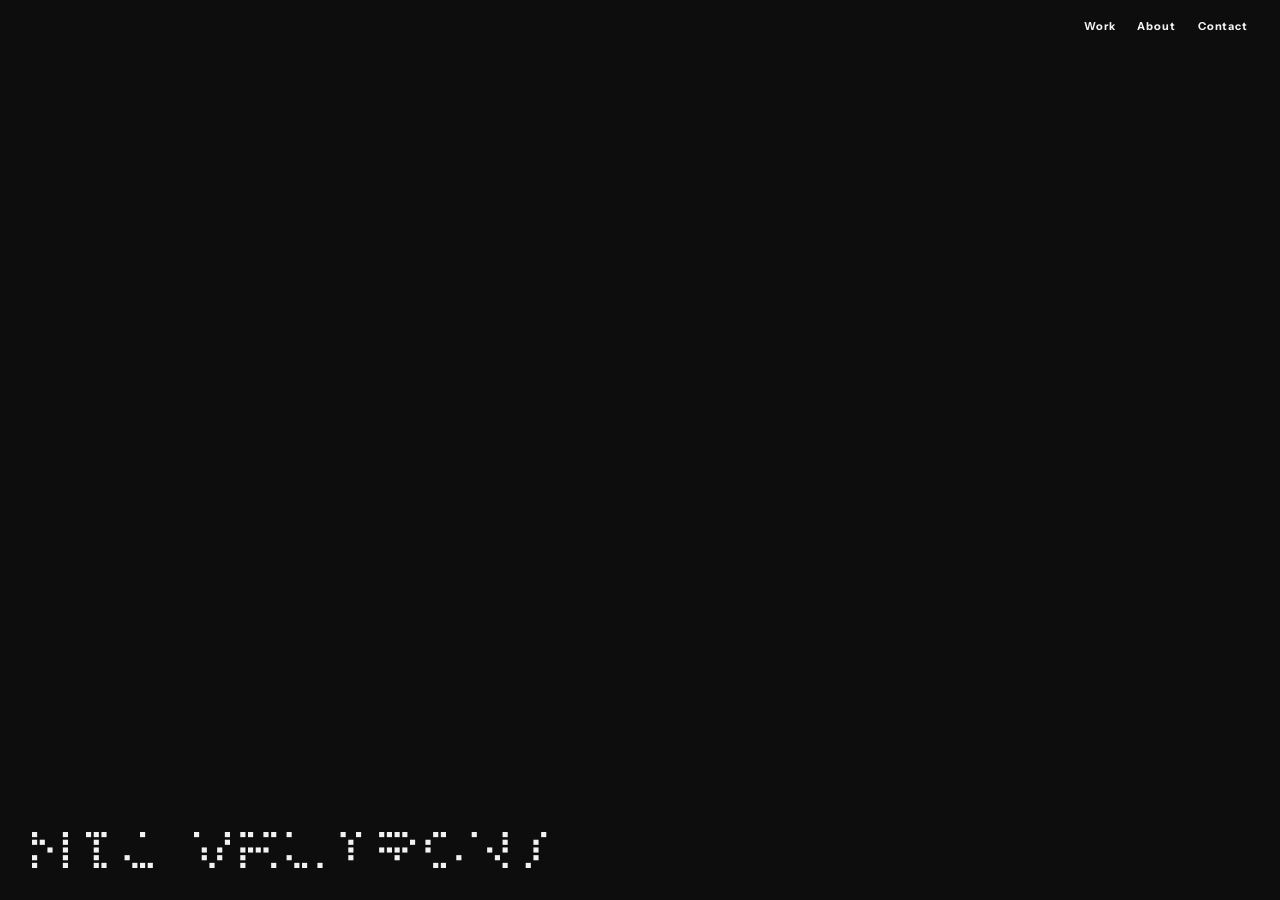
==== commit b1b12f4e: "add Baltan Laboratories website as a coming soon project Co-Authored-By: Claude Opus 5.5 <noreply@an" ====
--- a/index.html
+++ b/index.html
@@ -126,6 +126,17 @@
           </div>
           <iframe class="vilya-card-preview" data-src="Vilya motion/index-b.html?card=1" tabindex="-1" scrolling="no" title="Vilya project preview" loading="lazy"></iframe>
         </a>
+        </div>
+        <div class="new-project-card-wrapper">
+          <div id="baltan-card-badge" class="vilya-card-new-badge"></div>
+          <div class="proj-card proj-card--wide js-card-baltan" style="cursor:default">
+            <div class="proj-card-hover-panel"><!-- pixel name injected here by JS --></div>
+            <div class="proj-card-info-overlay">
+              <div class="pci-row"><span class="pci-label">YEAR</span><span class="pci-val">2026</span></div>
+              <div class="pci-row"><span class="pci-label">TYPE</span><span class="pci-val">Website, Web Design</span></div>
+            </div>
+            <iframe class="vilya-card-preview" data-src="baltan/index.html" tabindex="-1" scrolling="no" title="Baltan Laboratories website preview" loading="lazy"></iframe>
+          </div>
         </div>
       </div>
     </section>
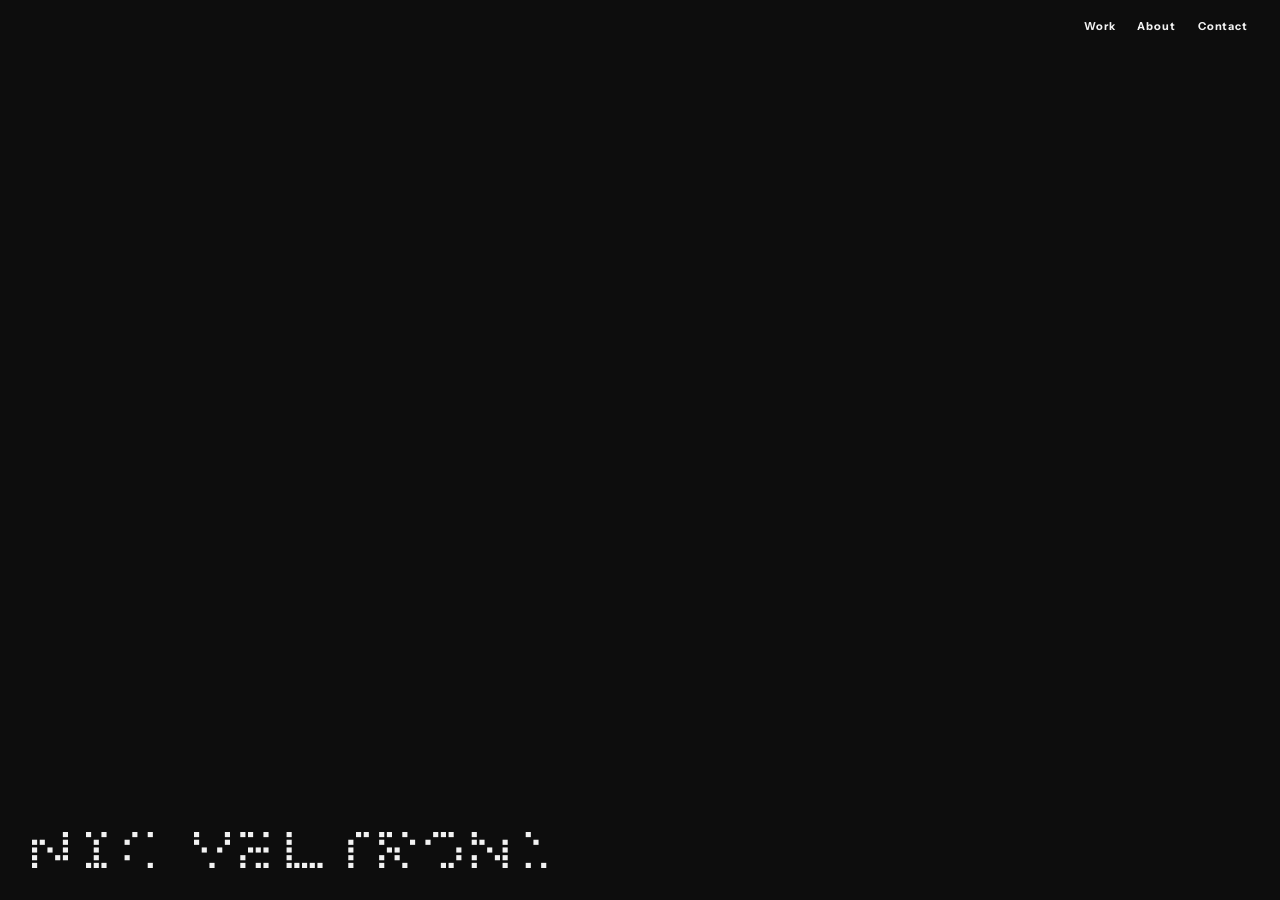
==== commit 1a64329d: "open the full Baltan page when its card is clicked Co-Authored-By: Claude Opus 5.5 <noreply@anthropi" ====
--- a/index.html
+++ b/index.html
@@ -129,14 +129,14 @@
         </div>
         <div class="new-project-card-wrapper">
           <div id="baltan-card-badge" class="vilya-card-new-badge"></div>
-          <div class="proj-card proj-card--wide js-card-baltan" style="cursor:default">
+          <a class="proj-card proj-card--wide js-card-baltan" href="baltan/" target="_blank" rel="noopener">
             <div class="proj-card-hover-panel"><!-- pixel name injected here by JS --></div>
             <div class="proj-card-info-overlay">
               <div class="pci-row"><span class="pci-label">YEAR</span><span class="pci-val">2026</span></div>
               <div class="pci-row"><span class="pci-label">TYPE</span><span class="pci-val">Website, Web Design</span></div>
             </div>
             <iframe class="vilya-card-preview" data-src="baltan/index.html" tabindex="-1" scrolling="no" title="Baltan Laboratories website preview" loading="lazy"></iframe>
-          </div>
+          </a>
         </div>
       </div>
     </section>
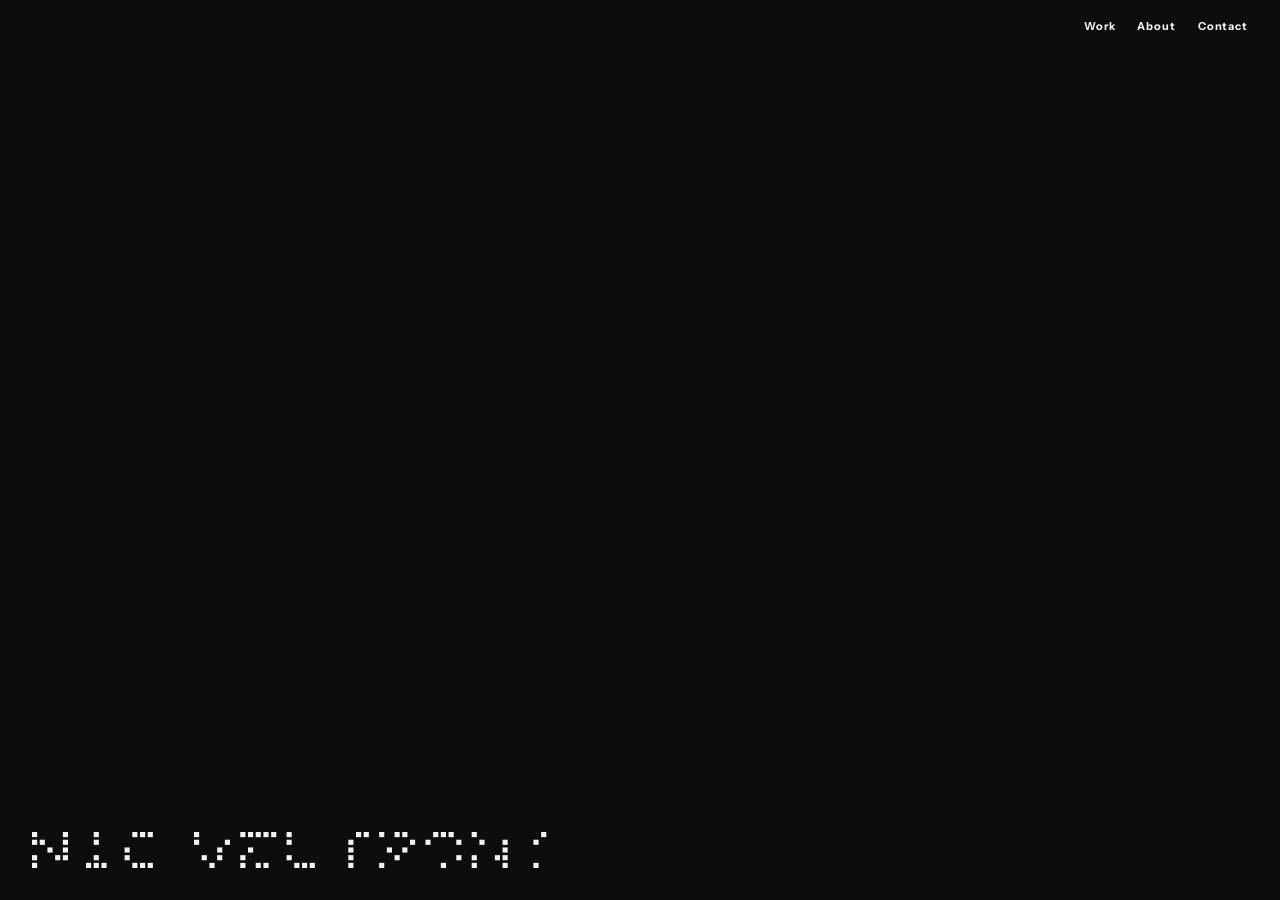
==== commit 63cbbb71: "open Baltan in an in-site panel, put coming soon projects first - Baltan card expands into a full-sc" ====
--- a/index.html
+++ b/index.html
@@ -18,7 +18,7 @@
   <link href="https://fonts.googleapis.com/css2?family=Archivo:ital,wdth,wght@0,62..125,100..900;1,62..125,100..900&family=Fragment+Mono:ital@0;1&family=Instrument+Sans:ital,wght@0,400;0,500;0,600;1,400&display=swap" rel="stylesheet">
   <link rel="preconnect" href="https://fonts.cdnfonts.com" crossorigin>
   <link href="https://fonts.cdnfonts.com/css/chantal" rel="stylesheet">
-  <link rel="stylesheet" href="style.css?v=436">
+  <link rel="stylesheet" href="style.css?v=438">
   <script>
     (function () {
       var h = location.hash.replace('#', '');
@@ -60,6 +60,40 @@
     <!-- ═══ PROJECTS GRID SECTION ═══ -->
     <section id="carousel-section">
       <div class="projects-grid">
+        <div class="new-project-card-wrapper">
+          <div id="new-project-new-badge" class="vilya-card-new-badge"></div>
+          <a class="proj-card proj-card--wide js-open-flea">
+            <div class="proj-card-hover-panel"><!-- pixel name injected here by JS --></div>
+            <div class="proj-card-info-overlay">
+              <div class="pci-row"><span class="pci-label">YEAR</span><span class="pci-val">2026</span></div>
+              <div class="pci-row"><span class="pci-label">TYPE</span><span class="pci-val">Motion, Digital</span></div>
+            </div>
+            <iframe class="vilya-card-preview" data-src="flea motion/index.html?card=1" tabindex="-1" scrolling="no" title="Flea Motion project preview" loading="lazy"></iframe>
+          </a>
+        </div>
+        <div class="new-project-card-wrapper">
+          <div id="baltan-card-badge" class="vilya-card-new-badge"></div>
+          <a class="proj-card proj-card--wide js-open-baltan">
+            <div class="proj-card-hover-panel"><!-- pixel name injected here by JS --></div>
+            <div class="proj-card-info-overlay">
+              <div class="pci-row"><span class="pci-label">YEAR</span><span class="pci-val">2026</span></div>
+              <div class="pci-row"><span class="pci-label">TYPE</span><span class="pci-val">Website, Web Design</span></div>
+            </div>
+            <iframe class="vilya-card-preview" data-src="baltan/index.html?card=1" tabindex="-1" scrolling="no" title="Baltan Laboratories website preview" loading="lazy"></iframe>
+          </a>
+        </div>
+        <div class="vilya-card-wrapper">
+          <div id="vilya-card-new-badge" class="vilya-card-new-badge"></div>
+        <a class="proj-card proj-card--wide js-open-vilya">
+          <div class="proj-card-hover-panel"><!-- pixel name injected here by JS --></div>
+          <div class="proj-card-info-overlay">
+            <div class="pci-row"><span class="pci-label">YEAR</span><span class="pci-val">2026</span></div>
+            <div class="pci-row"><span class="pci-label">DURATION</span><span class="pci-val">5 days</span></div>
+            <div class="pci-row"><span class="pci-label">TYPE</span><span class="pci-val">Branding, Graphic Design, Visual Design</span></div>
+          </div>
+          <iframe class="vilya-card-preview" data-src="Vilya motion/index-b.html?card=1" tabindex="-1" scrolling="no" title="Vilya project preview" loading="lazy"></iframe>
+        </a>
+        </div>
         <a class="proj-card js-open-interact">
           <div class="proj-card-hover-panel"><!-- pixel name injected here by JS --></div>
           <div class="proj-card-info-overlay">
@@ -104,40 +138,6 @@
           </div>
           <img decoding="async" src="assets/tolean.webp" alt="Tolean">
         </a>
-        <div class="new-project-card-wrapper">
-          <div id="new-project-new-badge" class="vilya-card-new-badge"></div>
-          <a class="proj-card proj-card--wide js-open-flea">
-            <div class="proj-card-hover-panel"><!-- pixel name injected here by JS --></div>
-            <div class="proj-card-info-overlay">
-              <div class="pci-row"><span class="pci-label">YEAR</span><span class="pci-val">2026</span></div>
-              <div class="pci-row"><span class="pci-label">TYPE</span><span class="pci-val">Motion, Digital</span></div>
-            </div>
-            <iframe class="vilya-card-preview" data-src="flea motion/index.html?card=1" tabindex="-1" scrolling="no" title="Flea Motion project preview" loading="lazy"></iframe>
-          </a>
-        </div>
-        <div class="vilya-card-wrapper">
-          <div id="vilya-card-new-badge" class="vilya-card-new-badge"></div>
-        <a class="proj-card proj-card--wide js-open-vilya">
-          <div class="proj-card-hover-panel"><!-- pixel name injected here by JS --></div>
-          <div class="proj-card-info-overlay">
-            <div class="pci-row"><span class="pci-label">YEAR</span><span class="pci-val">2026</span></div>
-            <div class="pci-row"><span class="pci-label">DURATION</span><span class="pci-val">5 days</span></div>
-            <div class="pci-row"><span class="pci-label">TYPE</span><span class="pci-val">Branding, Graphic Design, Visual Design</span></div>
-          </div>
-          <iframe class="vilya-card-preview" data-src="Vilya motion/index-b.html?card=1" tabindex="-1" scrolling="no" title="Vilya project preview" loading="lazy"></iframe>
-        </a>
-        </div>
-        <div class="new-project-card-wrapper">
-          <div id="baltan-card-badge" class="vilya-card-new-badge"></div>
-          <a class="proj-card proj-card--wide js-card-baltan" href="baltan/" target="_blank" rel="noopener">
-            <div class="proj-card-hover-panel"><!-- pixel name injected here by JS --></div>
-            <div class="proj-card-info-overlay">
-              <div class="pci-row"><span class="pci-label">YEAR</span><span class="pci-val">2026</span></div>
-              <div class="pci-row"><span class="pci-label">TYPE</span><span class="pci-val">Website, Web Design</span></div>
-            </div>
-            <iframe class="vilya-card-preview" data-src="baltan/index.html" tabindex="-1" scrolling="no" title="Baltan Laboratories website preview" loading="lazy"></iframe>
-          </a>
-        </div>
       </div>
     </section>
 
@@ -847,6 +847,11 @@
     <iframe id="vilya-frame" src="" title="Vilya — Liquid Halftone Motion" allowfullscreen></iframe>
   </div>
 
+  <!-- ═══ BALTAN PANEL ═══ -->
+  <div id="baltan-panel" aria-modal="true" role="dialog" aria-label="Baltan Laboratories website project">
+    <iframe id="baltan-frame" src="" title="Baltan Laboratories website"></iframe>
+  </div>
+
   <!-- ═══ ABOUT PANEL ═══ -->
   <div id="about-panel" aria-modal="true" role="dialog" aria-label="About Nic Veltroni">
     <button id="about-back" aria-label="Back"><img decoding="async" src="icons/back.svg" alt="Back"></button>
@@ -1023,12 +1028,12 @@
   <script defer src="js/lazy-videos.js?v=3"></script>
   <script defer src="js/lazy-card-previews.js?v=1"></script>
   <script defer src="js/svg-loader.js?v=130"></script>
-  <script defer src="js/pixel-logo.js?v=140"></script>
+  <script defer src="js/pixel-logo.js?v=141"></script>
   <script defer src="js/scroll-carousel.js?v=3"></script>
   <script defer src="js/pkit-ux-carousel.js?v=1"></script>
   <script defer src="js/intro.js?v=153"></script>
   <script defer src="js/about-typewriter.js?v=8"></script>
-  <script defer src="js/hero-panel.js?v=151"></script>
+  <script defer src="js/hero-panel.js?v=152"></script>
   <script defer src="js/slideshow-observer.js?v=1"></script>
   <script defer src="js/flow-field.js?v=1"></script>
   <script defer src="js/particles.js?v=200"></script>
--- a/style.css
+++ b/style.css
@@ -82,7 +82,8 @@
 body.panel-open header.hero-nav nav { margin-left: auto; }
 
 /* Vilya panel: full-screen iframe — hide site navbar entirely */
-body.vilya-open #main-header { display: none; }
+body.vilya-open #main-header,
+body.baltan-open #main-header { display: none; }
 
 /* Panel-open overrides (already white on black bg) */
 body.panel-open #page-scroll {
@@ -3042,6 +3043,23 @@
   transform-origin: center center;
 }
 #vilya-frame {
+  position: absolute;
+  inset: 0;
+  width: 100%;
+  height: 100%;
+  border: none;
+}
+#baltan-panel {
+  display: none;
+  position: fixed;
+  inset: 0;
+  z-index: 50;
+  background: #f2f1ec;
+  overflow: hidden;
+  will-change: transform;
+  transform-origin: center center;
+}
+#baltan-frame {
   position: absolute;
   inset: 0;
   width: 100%;
@@ -4015,7 +4033,7 @@
     padding: 24px 20px calc(80px + env(safe-area-inset-bottom));
   }
   .projects-grid {
-    grid-template-columns: 1fr;
+    grid-template-columns: minmax(0, 1fr);
     gap: 52px;
   }
   .proj-card { gap: 0; }
@@ -4032,7 +4050,7 @@
     align-items: flex-start;
   }
   .proj-card .proj-card-pixel-name { text-align: left; }
-  .proj-card .proj-card-pixel-name svg { height: 13px; }
+  .proj-card .proj-card-pixel-name svg { height: 13px; max-width: 100%; }
   /* meta progetto: nascosta su mobile, visibile solo dentro il pannello al tap */
   .proj-card-info-overlay { display: none; }
 
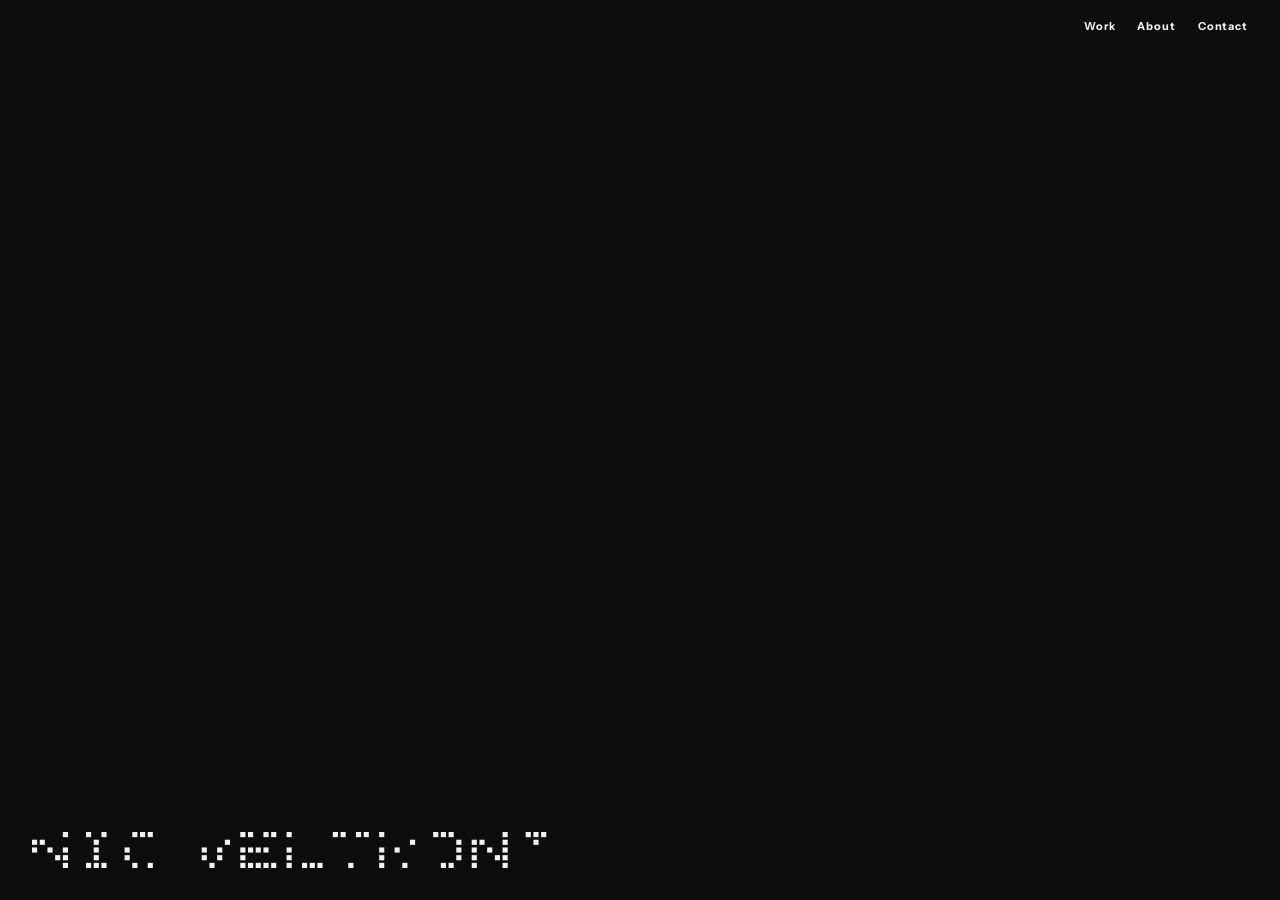
==== commit 8ef17790: "swap Baltan and Flea, align grid rows on card bottoms Co-Authored-By: Claude Opus 5.5 <noreply@anthr" ====
--- a/index.html
+++ b/index.html
@@ -18,7 +18,7 @@
   <link href="https://fonts.googleapis.com/css2?family=Archivo:ital,wdth,wght@0,62..125,100..900;1,62..125,100..900&family=Fragment+Mono:ital@0;1&family=Instrument+Sans:ital,wght@0,400;0,500;0,600;1,400&display=swap" rel="stylesheet">
   <link rel="preconnect" href="https://fonts.cdnfonts.com" crossorigin>
   <link href="https://fonts.cdnfonts.com/css/chantal" rel="stylesheet">
-  <link rel="stylesheet" href="style.css?v=438">
+  <link rel="stylesheet" href="style.css?v=439">
   <script>
     (function () {
       var h = location.hash.replace('#', '');
@@ -61,6 +61,17 @@
     <section id="carousel-section">
       <div class="projects-grid">
         <div class="new-project-card-wrapper">
+          <div id="baltan-card-badge" class="vilya-card-new-badge"></div>
+          <a class="proj-card proj-card--wide js-open-baltan">
+            <div class="proj-card-hover-panel"><!-- pixel name injected here by JS --></div>
+            <div class="proj-card-info-overlay">
+              <div class="pci-row"><span class="pci-label">YEAR</span><span class="pci-val">2026</span></div>
+              <div class="pci-row"><span class="pci-label">TYPE</span><span class="pci-val">Website, Web Design</span></div>
+            </div>
+            <iframe class="vilya-card-preview" data-src="baltan/index.html?card=1" tabindex="-1" scrolling="no" title="Baltan Laboratories website preview" loading="lazy"></iframe>
+          </a>
+        </div>
+        <div class="new-project-card-wrapper">
           <div id="new-project-new-badge" class="vilya-card-new-badge"></div>
           <a class="proj-card proj-card--wide js-open-flea">
             <div class="proj-card-hover-panel"><!-- pixel name injected here by JS --></div>
@@ -69,17 +80,6 @@
               <div class="pci-row"><span class="pci-label">TYPE</span><span class="pci-val">Motion, Digital</span></div>
             </div>
             <iframe class="vilya-card-preview" data-src="flea motion/index.html?card=1" tabindex="-1" scrolling="no" title="Flea Motion project preview" loading="lazy"></iframe>
-          </a>
-        </div>
-        <div class="new-project-card-wrapper">
-          <div id="baltan-card-badge" class="vilya-card-new-badge"></div>
-          <a class="proj-card proj-card--wide js-open-baltan">
-            <div class="proj-card-hover-panel"><!-- pixel name injected here by JS --></div>
-            <div class="proj-card-info-overlay">
-              <div class="pci-row"><span class="pci-label">YEAR</span><span class="pci-val">2026</span></div>
-              <div class="pci-row"><span class="pci-label">TYPE</span><span class="pci-val">Website, Web Design</span></div>
-            </div>
-            <iframe class="vilya-card-preview" data-src="baltan/index.html?card=1" tabindex="-1" scrolling="no" title="Baltan Laboratories website preview" loading="lazy"></iframe>
           </a>
         </div>
         <div class="vilya-card-wrapper">
--- a/style.css
+++ b/style.css
@@ -303,6 +303,9 @@
   display: grid;
   grid-template-columns: 1fr 1fr;
   gap: 48px;
+  /* cards with a badge above them (wrapper padding-top) still line up
+     with their row neighbour: align every row on the card bottoms */
+  align-items: end;
   width: 100%;
   max-width: 900px;
 }
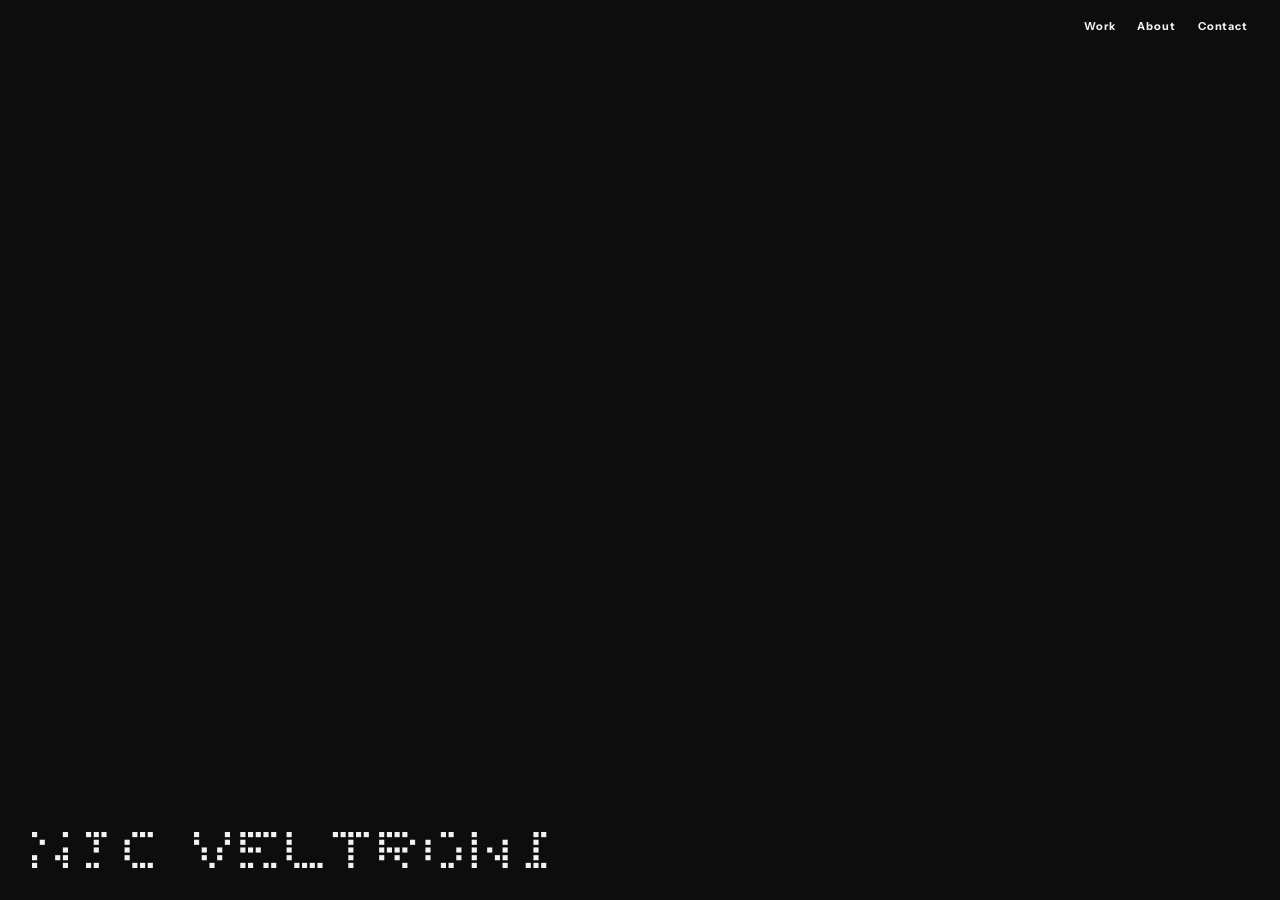
==== commit c103fb0f: "show home projects as full-width checkerboard rows with title and description Co-Authored-By: Claude" ====
--- a/index.html
+++ b/index.html
@@ -60,84 +60,126 @@
     <!-- ═══ PROJECTS GRID SECTION ═══ -->
     <section id="carousel-section">
       <div class="projects-grid">
-        <div class="new-project-card-wrapper">
-          <div id="baltan-card-badge" class="vilya-card-new-badge"></div>
-          <a class="proj-card proj-card--wide js-open-baltan">
+        <div class="proj-row">
+          <div class="new-project-card-wrapper">
+            <div id="baltan-card-badge" class="vilya-card-new-badge"></div>
+            <a class="proj-card proj-card--wide js-open-baltan">
+              <div class="proj-card-hover-panel"><!-- pixel name injected here by JS --></div>
+              <div class="proj-card-info-overlay">
+                <div class="pci-row"><span class="pci-label">YEAR</span><span class="pci-val">2026</span></div>
+                <div class="pci-row"><span class="pci-label">TYPE</span><span class="pci-val">Website, Web Design</span></div>
+              </div>
+              <iframe class="vilya-card-preview" data-src="baltan/index.html?card=1" tabindex="-1" scrolling="no" title="Baltan Laboratories website preview" loading="lazy"></iframe>
+            </a>
+          </div>
+          <div class="proj-row-text">
+            <h3 class="proj-row-title">Baltan Laboratories Website</h3>
+            <p class="proj-row-desc">Website design and development for Baltan Laboratories, a cultural institution in Eindhoven, the Netherlands, working at the intersection of art, design, science and technology. A modular, archive-driven structure built to give its programme of exhibitions, residencies and publications a clear and flexible home online.</p>
+          </div>
+        </div>
+        <div class="proj-row">
+          <div class="new-project-card-wrapper">
+            <div id="new-project-new-badge" class="vilya-card-new-badge"></div>
+            <a class="proj-card proj-card--wide js-open-flea">
+              <div class="proj-card-hover-panel"><!-- pixel name injected here by JS --></div>
+              <div class="proj-card-info-overlay">
+                <div class="pci-row"><span class="pci-label">YEAR</span><span class="pci-val">2026</span></div>
+                <div class="pci-row"><span class="pci-label">TYPE</span><span class="pci-val">Motion, Digital</span></div>
+              </div>
+              <iframe class="vilya-card-preview" data-src="flea motion/index.html?card=1" tabindex="-1" scrolling="no" title="Flea Motion project preview" loading="lazy"></iframe>
+            </a>
+          </div>
+          <div class="proj-row-text">
+            <h3 class="proj-row-title">Flea</h3>
+            <p class="proj-row-desc">Flea is a digital space for spontaneous thrifting: an explorative experience where you can find organically growing, curated markets, collectively built by community members to meet community needs for sharing, connecting and buying authentic products.</p>
+          </div>
+        </div>
+        <div class="proj-row">
+          <div class="vilya-card-wrapper">
+            <div id="vilya-card-new-badge" class="vilya-card-new-badge"></div>
+          <a class="proj-card proj-card--wide js-open-vilya">
             <div class="proj-card-hover-panel"><!-- pixel name injected here by JS --></div>
             <div class="proj-card-info-overlay">
               <div class="pci-row"><span class="pci-label">YEAR</span><span class="pci-val">2026</span></div>
-              <div class="pci-row"><span class="pci-label">TYPE</span><span class="pci-val">Website, Web Design</span></div>
+              <div class="pci-row"><span class="pci-label">DURATION</span><span class="pci-val">5 days</span></div>
+              <div class="pci-row"><span class="pci-label">TYPE</span><span class="pci-val">Branding, Graphic Design, Visual Design</span></div>
             </div>
-            <iframe class="vilya-card-preview" data-src="baltan/index.html?card=1" tabindex="-1" scrolling="no" title="Baltan Laboratories website preview" loading="lazy"></iframe>
-          </a>
-        </div>
-        <div class="new-project-card-wrapper">
-          <div id="new-project-new-badge" class="vilya-card-new-badge"></div>
-          <a class="proj-card proj-card--wide js-open-flea">
+            <iframe class="vilya-card-preview" data-src="Vilya motion/index-b.html?card=1" tabindex="-1" scrolling="no" title="Vilya project preview" loading="lazy"></iframe>
+          </a>
+          </div>
+          <div class="proj-row-text">
+            <h3 class="proj-row-title">Vilya</h3>
+            <p class="proj-row-desc">Visual identity and motion system for Vilya, a Silicon Valley biotech startup that designs macrocycle medicines, a new class of drugs engineered with computational protein design. Created in five days, it centres on a liquid halftone animation where a molecular field assembles and breaks apart behind the logo, giving the brand a living, code-driven signature across digital touchpoints.</p>
+          </div>
+        </div>
+        <div class="proj-row">
+          <a class="proj-card js-open-interact">
             <div class="proj-card-hover-panel"><!-- pixel name injected here by JS --></div>
             <div class="proj-card-info-overlay">
-              <div class="pci-row"><span class="pci-label">YEAR</span><span class="pci-val">2026</span></div>
-              <div class="pci-row"><span class="pci-label">TYPE</span><span class="pci-val">Motion, Digital</span></div>
+              <div class="pci-row"><span class="pci-label">YEAR</span><span class="pci-val">Designed in 2025</span></div>
+              <div class="pci-row"><span class="pci-label">DURATION</span><span class="pci-val">24 weeks</span></div>
+              <div class="pci-row"><span class="pci-label">TYPE</span><span class="pci-val">App, Startup</span></div>
+              <div class="pci-row"><span class="pci-label">SOFTWARE</span><span class="pci-val">Cursor, Figma</span></div>
+              <div class="pci-row"><span class="pci-label">SKILLSETS</span><span class="pci-val">Research, Prototyping, Business</span></div>
             </div>
-            <iframe class="vilya-card-preview" data-src="flea motion/index.html?card=1" tabindex="-1" scrolling="no" title="Flea Motion project preview" loading="lazy"></iframe>
-          </a>
-        </div>
-        <div class="vilya-card-wrapper">
-          <div id="vilya-card-new-badge" class="vilya-card-new-badge"></div>
-        <a class="proj-card proj-card--wide js-open-vilya">
-          <div class="proj-card-hover-panel"><!-- pixel name injected here by JS --></div>
-          <div class="proj-card-info-overlay">
-            <div class="pci-row"><span class="pci-label">YEAR</span><span class="pci-val">2026</span></div>
-            <div class="pci-row"><span class="pci-label">DURATION</span><span class="pci-val">5 days</span></div>
-            <div class="pci-row"><span class="pci-label">TYPE</span><span class="pci-val">Branding, Graphic Design, Visual Design</span></div>
-          </div>
-          <iframe class="vilya-card-preview" data-src="Vilya motion/index-b.html?card=1" tabindex="-1" scrolling="no" title="Vilya project preview" loading="lazy"></iframe>
-        </a>
-        </div>
-        <a class="proj-card js-open-interact">
-          <div class="proj-card-hover-panel"><!-- pixel name injected here by JS --></div>
-          <div class="proj-card-info-overlay">
-            <div class="pci-row"><span class="pci-label">YEAR</span><span class="pci-val">Designed in 2025</span></div>
-            <div class="pci-row"><span class="pci-label">DURATION</span><span class="pci-val">24 weeks</span></div>
-            <div class="pci-row"><span class="pci-label">TYPE</span><span class="pci-val">App, Startup</span></div>
-            <div class="pci-row"><span class="pci-label">SOFTWARE</span><span class="pci-val">Cursor, Figma</span></div>
-            <div class="pci-row"><span class="pci-label">SKILLSETS</span><span class="pci-val">Research, Prototyping, Business</span></div>
-          </div>
-          <img decoding="async" src="assets/interact/Interact.webp" alt="Interact">
-        </a>
-        <a class="proj-card js-open-pkit">
-          <div class="proj-card-hover-panel"><!-- pixel name injected here by JS --></div>
-          <div class="proj-card-info-overlay">
-            <div class="pci-row"><span class="pci-label">YEAR</span><span class="pci-val">Designed in 2025</span></div>
-            <div class="pci-row"><span class="pci-label">DURATION</span><span class="pci-val">20 weeks</span></div>
-            <div class="pci-row"><span class="pci-label">TYPE</span><span class="pci-val">Product and Service</span></div>
-            <div class="pci-row"><span class="pci-label">SOFTWARE</span><span class="pci-val">Rhinoceros, Blender, Figma, Adobe Suite</span></div>
-            <div class="pci-row"><span class="pci-label">SKILLSETS</span><span class="pci-val">Research, Prototyping, Business</span></div>
-          </div>
-          <img decoding="async" src="assets/pkit/Frame 332.webp" alt="P.KIT">
-        </a>
-        <a class="proj-card js-open-pronap">
-          <div class="proj-card-hover-panel"><!-- pixel name injected here by JS --></div>
-          <div class="proj-card-info-overlay">
-            <div class="pci-row"><span class="pci-label">YEAR</span><span class="pci-val">Designed in 2023/2024</span></div>
-            <div class="pci-row"><span class="pci-label">DURATION</span><span class="pci-val">12 weeks</span></div>
-            <div class="pci-row"><span class="pci-label">TYPE</span><span class="pci-val">Wearable product</span></div>
-            <div class="pci-row"><span class="pci-label">SOFTWARE</span><span class="pci-val">Rhinoceros, Figma, Vray, Adobe</span></div>
-            <div class="pci-row"><span class="pci-label">SKILLSETS</span><span class="pci-val">Research, CAD, DFM, Prototyping, Rendering, Strategy</span></div>
-          </div>
-          <video data-src="assets/pro nap video.mp4" muted playsinline loop autoplay preload="none" aria-label="Pro Nap"></video>
-        </a>
-        <a class="proj-card js-open-tolean">
-          <div class="proj-card-hover-panel"><!-- pixel name injected here by JS --></div>
-          <div class="proj-card-info-overlay">
-            <div class="pci-row"><span class="pci-label">YEAR</span><span class="pci-val">Designed in 2024</span></div>
-            <div class="pci-row"><span class="pci-label">DURATION</span><span class="pci-val">8 weeks</span></div>
-            <div class="pci-row"><span class="pci-label">TYPE</span><span class="pci-val">Tech boardgame</span></div>
-            <div class="pci-row"><span class="pci-label">SOFTWARE</span><span class="pci-val">Arduino, Rhinoceros 3D, Keyshot</span></div>
-            <div class="pci-row"><span class="pci-label">SKILLSETS</span><span class="pci-val">Prototyping, 3D printing, coding C++</span></div>
-          </div>
-          <img decoding="async" src="assets/tolean.webp" alt="Tolean">
-        </a>
+            <img decoding="async" src="assets/interact/Interact.webp" alt="Interact">
+          </a>
+          <div class="proj-row-text">
+            <h3 class="proj-row-title">Interact</h3>
+            <p class="proj-row-desc">A social discovery and networking app that aligns your digital identity with your physical presence, showing who is around you and what they share with you. Developed over 24 weeks, from interviews and business modelling to hundreds of interface iterations, with input from Italian Founders Fund, Plug and Play and Zest.</p>
+          </div>
+        </div>
+        <div class="proj-row">
+          <a class="proj-card js-open-pkit">
+            <div class="proj-card-hover-panel"><!-- pixel name injected here by JS --></div>
+            <div class="proj-card-info-overlay">
+              <div class="pci-row"><span class="pci-label">YEAR</span><span class="pci-val">Designed in 2025</span></div>
+              <div class="pci-row"><span class="pci-label">DURATION</span><span class="pci-val">20 weeks</span></div>
+              <div class="pci-row"><span class="pci-label">TYPE</span><span class="pci-val">Product and Service</span></div>
+              <div class="pci-row"><span class="pci-label">SOFTWARE</span><span class="pci-val">Rhinoceros, Blender, Figma, Adobe Suite</span></div>
+              <div class="pci-row"><span class="pci-label">SKILLSETS</span><span class="pci-val">Research, Prototyping, Business</span></div>
+            </div>
+            <img decoding="async" src="assets/pkit/Frame 332.webp" alt="P.KIT">
+          </a>
+          <div class="proj-row-text">
+            <h3 class="proj-row-title">P.Kit</h3>
+            <p class="proj-row-desc">A product-service system designed to restore gut health and break the addiction to ultra-processed food in Milan. Modular, stackable packs, a combo-meal app and a menu developed with a nutritionist and the chef of Le Presine Volanti.</p>
+          </div>
+        </div>
+        <div class="proj-row">
+          <a class="proj-card js-open-pronap">
+            <div class="proj-card-hover-panel"><!-- pixel name injected here by JS --></div>
+            <div class="proj-card-info-overlay">
+              <div class="pci-row"><span class="pci-label">YEAR</span><span class="pci-val">Designed in 2023/2024</span></div>
+              <div class="pci-row"><span class="pci-label">DURATION</span><span class="pci-val">12 weeks</span></div>
+              <div class="pci-row"><span class="pci-label">TYPE</span><span class="pci-val">Wearable product</span></div>
+              <div class="pci-row"><span class="pci-label">SOFTWARE</span><span class="pci-val">Rhinoceros, Figma, Vray, Adobe</span></div>
+              <div class="pci-row"><span class="pci-label">SKILLSETS</span><span class="pci-val">Research, CAD, DFM, Prototyping, Rendering, Strategy</span></div>
+            </div>
+            <video data-src="assets/pro nap video.mp4" muted playsinline loop autoplay preload="none" aria-label="Pro Nap"></video>
+          </a>
+          <div class="proj-row-text">
+            <h3 class="proj-row-title">Pro Nap</h3>
+            <p class="proj-row-desc">A wearable power-nap device that compresses the sensory technology of sleeping pods into a soft, portable form, so rest can happen in the spaces companies already have. Paired with an app that tailors each session and quietly tracks wellbeing over time.</p>
+          </div>
+        </div>
+        <div class="proj-row">
+          <a class="proj-card js-open-tolean">
+            <div class="proj-card-hover-panel"><!-- pixel name injected here by JS --></div>
+            <div class="proj-card-info-overlay">
+              <div class="pci-row"><span class="pci-label">YEAR</span><span class="pci-val">Designed in 2024</span></div>
+              <div class="pci-row"><span class="pci-label">DURATION</span><span class="pci-val">8 weeks</span></div>
+              <div class="pci-row"><span class="pci-label">TYPE</span><span class="pci-val">Tech boardgame</span></div>
+              <div class="pci-row"><span class="pci-label">SOFTWARE</span><span class="pci-val">Arduino, Rhinoceros 3D, Keyshot</span></div>
+              <div class="pci-row"><span class="pci-label">SKILLSETS</span><span class="pci-val">Prototyping, 3D printing, coding C++</span></div>
+            </div>
+            <img decoding="async" src="assets/tolean.webp" alt="Tolean">
+          </a>
+          <div class="proj-row-text">
+            <h3 class="proj-row-title">Tolean</h3>
+            <p class="proj-row-desc">An Arduino-powered labyrinth board game for teens and adults. Four buttons drive stepper motors that tilt the playing surface, while custom code governs turns, board movement and random events. Prototyped with 3D printing and C++.</p>
+          </div>
+        </div>
       </div>
     </section>
 
@@ -1027,6 +1069,7 @@
   <!-- ═══ SCRIPTS ═══ -->
   <script defer src="js/lazy-videos.js?v=3"></script>
   <script defer src="js/lazy-card-previews.js?v=1"></script>
+  <script defer src="js/project-rows.js?v=1"></script>
   <script defer src="js/svg-loader.js?v=130"></script>
   <script defer src="js/pixel-logo.js?v=141"></script>
   <script defer src="js/scroll-carousel.js?v=3"></script>
--- a/style.css
+++ b/style.css
@@ -453,6 +453,72 @@
 .pci-row { display: flex; flex-direction: column; gap: 2px; }
 .pci-label { font-size: 9px; font-weight: 400; letter-spacing: 0.16em; color: rgba(255,255,255,0.5); font-family: var(--font-mono); }
 .pci-val { font-size: 13px; font-weight: 300; color: #fff; line-height: 1.4; font-family: var(--font-sans); }
+
+/* ── Project rows (desktop): square image + square text, checkerboard ──
+   Mobile (≤768px) keeps the stacked card list: text halves are hidden there. */
+.proj-row-text { display: none; }
+@media (min-width: 769px) {
+  #carousel-section {
+    min-height: 0;
+    display: block;
+    padding: 0;
+  }
+  .projects-grid {
+    display: block;
+    max-width: none;
+  }
+  .proj-row {
+    display: grid;
+    grid-template-columns: 1fr 1fr;
+    position: relative;
+  }
+  /* badge wrappers: no top gap, and let the badge anchor to the whole row */
+  .proj-row > .vilya-card-wrapper,
+  .proj-row > .new-project-card-wrapper {
+    padding-top: 0;
+    position: static;
+  }
+  .proj-row .proj-card { gap: 0; height: 100%; }
+  .proj-row .proj-card:hover { transform: none; }
+  .proj-row .proj-card-hover-panel { display: none; }
+  .proj-row .proj-card img,
+  .proj-row .proj-card video,
+  .proj-row .vilya-card-preview { height: 100%; }
+  .proj-row-text {
+    display: flex;
+    flex-direction: column;
+    gap: 20px;
+    aspect-ratio: 1 / 1;
+    padding: 40px;
+    box-sizing: border-box;
+    cursor: pointer;
+  }
+  /* checkerboard: every second row puts the text on the left */
+  .proj-row:nth-child(even) .proj-row-text { order: -1; }
+  .proj-row-title {
+    margin: 0;
+    font-family: 'Helvetica Neue', Helvetica, Arial, sans-serif;
+    font-size: clamp(24px, 2.2vw, 36px);
+    font-weight: 700;
+    line-height: 1.1;
+    letter-spacing: -0.01em;
+  }
+  .proj-row-desc {
+    margin: 0;
+    max-width: 34em;
+    font-family: var(--font-sans);
+    font-size: clamp(15px, 1.2vw, 19px);
+    font-weight: 500;
+    line-height: 1.3;
+  }
+  /* NEW / COMING SOON badge: outer top corner of the white half */
+  .proj-row .vilya-card-new-badge { top: 40px; right: 40px; left: auto; }
+  .proj-row:has(.vilya-card-new-badge) .proj-row-title { padding-right: 180px; }
+  /* text on the left: badge takes the top-left corner, title moves below it */
+  .proj-row:nth-child(even) .vilya-card-new-badge { left: 40px; right: auto; }
+  .proj-row:nth-child(even):has(.vilya-card-new-badge) .proj-row-text { padding-top: 76px; }
+  .proj-row:nth-child(even):has(.vilya-card-new-badge) .proj-row-title { padding-right: 0; }
+}
 
 /* ── Hero Panel (Pro Nap expand) ── */
 #hero-panel {
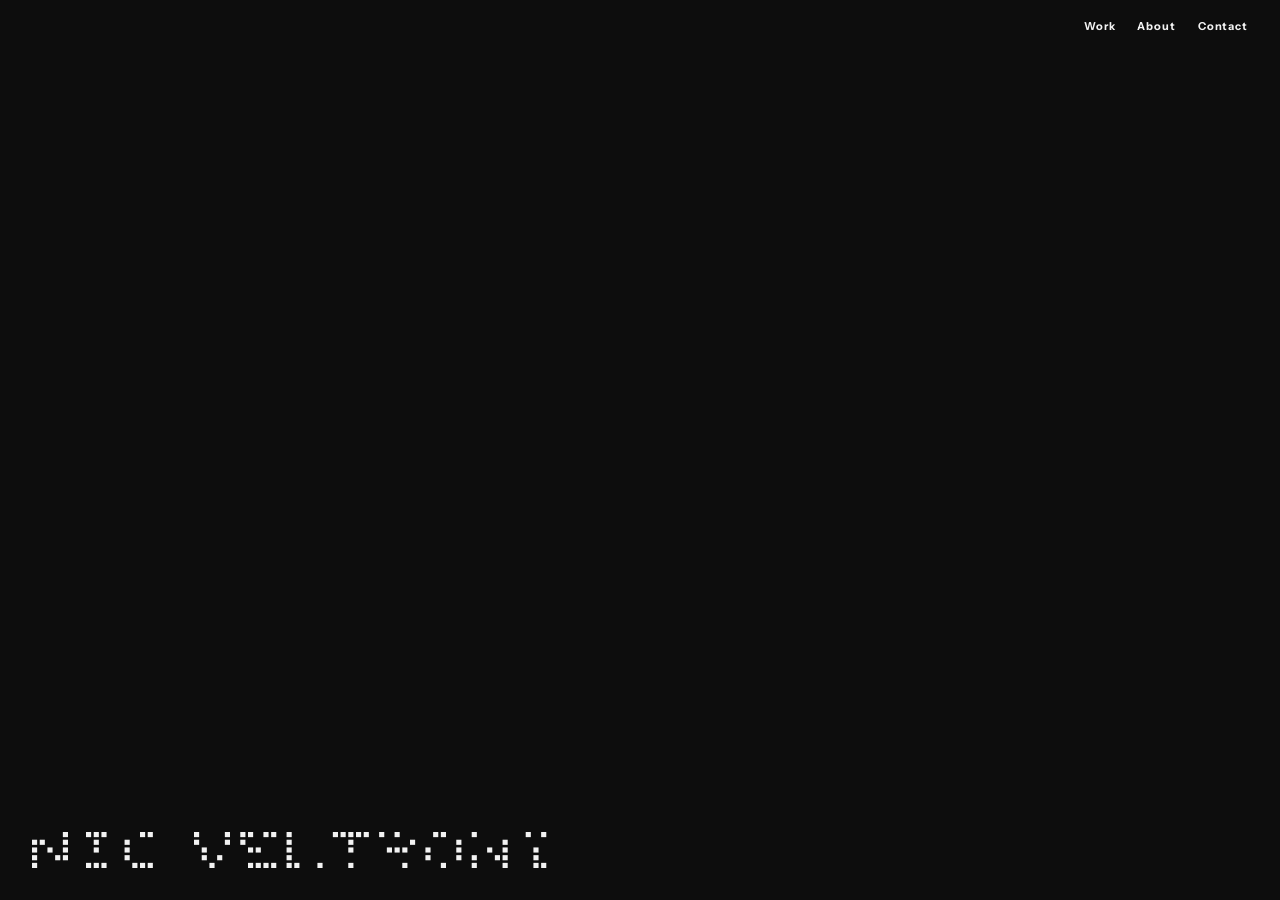
==== commit d7b77911: "put Vilya first and Baltan third on the home Co-Authored-By: Claude Opus 5.5 <noreply@anthropic.com>" ====
--- a/index.html
+++ b/index.html
@@ -61,20 +61,21 @@
     <section id="carousel-section">
       <div class="projects-grid">
         <div class="proj-row">
-          <div class="new-project-card-wrapper">
-            <div id="baltan-card-badge" class="vilya-card-new-badge"></div>
-            <a class="proj-card proj-card--wide js-open-baltan">
-              <div class="proj-card-hover-panel"><!-- pixel name injected here by JS --></div>
-              <div class="proj-card-info-overlay">
-                <div class="pci-row"><span class="pci-label">YEAR</span><span class="pci-val">2026</span></div>
-                <div class="pci-row"><span class="pci-label">TYPE</span><span class="pci-val">Website, Web Design</span></div>
-              </div>
-              <iframe class="vilya-card-preview" data-src="baltan/index.html?card=1" tabindex="-1" scrolling="no" title="Baltan Laboratories website preview" loading="lazy"></iframe>
-            </a>
+          <div class="vilya-card-wrapper">
+            <div id="vilya-card-new-badge" class="vilya-card-new-badge"></div>
+          <a class="proj-card proj-card--wide js-open-vilya">
+            <div class="proj-card-hover-panel"><!-- pixel name injected here by JS --></div>
+            <div class="proj-card-info-overlay">
+              <div class="pci-row"><span class="pci-label">YEAR</span><span class="pci-val">2026</span></div>
+              <div class="pci-row"><span class="pci-label">DURATION</span><span class="pci-val">5 days</span></div>
+              <div class="pci-row"><span class="pci-label">TYPE</span><span class="pci-val">Branding, Graphic Design, Visual Design</span></div>
+            </div>
+            <iframe class="vilya-card-preview" data-src="Vilya motion/index-b.html?card=1" tabindex="-1" scrolling="no" title="Vilya project preview" loading="lazy"></iframe>
+          </a>
           </div>
           <div class="proj-row-text">
-            <h3 class="proj-row-title">Baltan Laboratories Website</h3>
-            <p class="proj-row-desc">Website design and development for Baltan Laboratories, a cultural institution in Eindhoven, the Netherlands, working at the intersection of art, design, science and technology. A modular, archive-driven structure built to give its programme of exhibitions, residencies and publications a clear and flexible home online.</p>
+            <h3 class="proj-row-title">Vilya</h3>
+            <p class="proj-row-desc">Visual identity and motion system for Vilya, a Silicon Valley biotech startup that designs macrocycle medicines, a new class of drugs engineered with computational protein design. Created in five days, it centres on a liquid halftone animation where a molecular field assembles and breaks apart behind the logo, giving the brand a living, code-driven signature across digital touchpoints.</p>
           </div>
         </div>
         <div class="proj-row">
@@ -95,21 +96,20 @@
           </div>
         </div>
         <div class="proj-row">
-          <div class="vilya-card-wrapper">
-            <div id="vilya-card-new-badge" class="vilya-card-new-badge"></div>
-          <a class="proj-card proj-card--wide js-open-vilya">
-            <div class="proj-card-hover-panel"><!-- pixel name injected here by JS --></div>
-            <div class="proj-card-info-overlay">
-              <div class="pci-row"><span class="pci-label">YEAR</span><span class="pci-val">2026</span></div>
-              <div class="pci-row"><span class="pci-label">DURATION</span><span class="pci-val">5 days</span></div>
-              <div class="pci-row"><span class="pci-label">TYPE</span><span class="pci-val">Branding, Graphic Design, Visual Design</span></div>
-            </div>
-            <iframe class="vilya-card-preview" data-src="Vilya motion/index-b.html?card=1" tabindex="-1" scrolling="no" title="Vilya project preview" loading="lazy"></iframe>
-          </a>
+          <div class="new-project-card-wrapper">
+            <div id="baltan-card-badge" class="vilya-card-new-badge"></div>
+            <a class="proj-card proj-card--wide js-open-baltan">
+              <div class="proj-card-hover-panel"><!-- pixel name injected here by JS --></div>
+              <div class="proj-card-info-overlay">
+                <div class="pci-row"><span class="pci-label">YEAR</span><span class="pci-val">2026</span></div>
+                <div class="pci-row"><span class="pci-label">TYPE</span><span class="pci-val">Website, Web Design</span></div>
+              </div>
+              <iframe class="vilya-card-preview" data-src="baltan/index.html?card=1" tabindex="-1" scrolling="no" title="Baltan Laboratories website preview" loading="lazy"></iframe>
+            </a>
           </div>
           <div class="proj-row-text">
-            <h3 class="proj-row-title">Vilya</h3>
-            <p class="proj-row-desc">Visual identity and motion system for Vilya, a Silicon Valley biotech startup that designs macrocycle medicines, a new class of drugs engineered with computational protein design. Created in five days, it centres on a liquid halftone animation where a molecular field assembles and breaks apart behind the logo, giving the brand a living, code-driven signature across digital touchpoints.</p>
+            <h3 class="proj-row-title">Baltan Laboratories Website</h3>
+            <p class="proj-row-desc">Website design and development for Baltan Laboratories, a cultural institution in Eindhoven, the Netherlands, working at the intersection of art, design, science and technology. A modular, archive-driven structure built to give its programme of exhibitions, residencies and publications a clear and flexible home online.</p>
           </div>
         </div>
         <div class="proj-row">
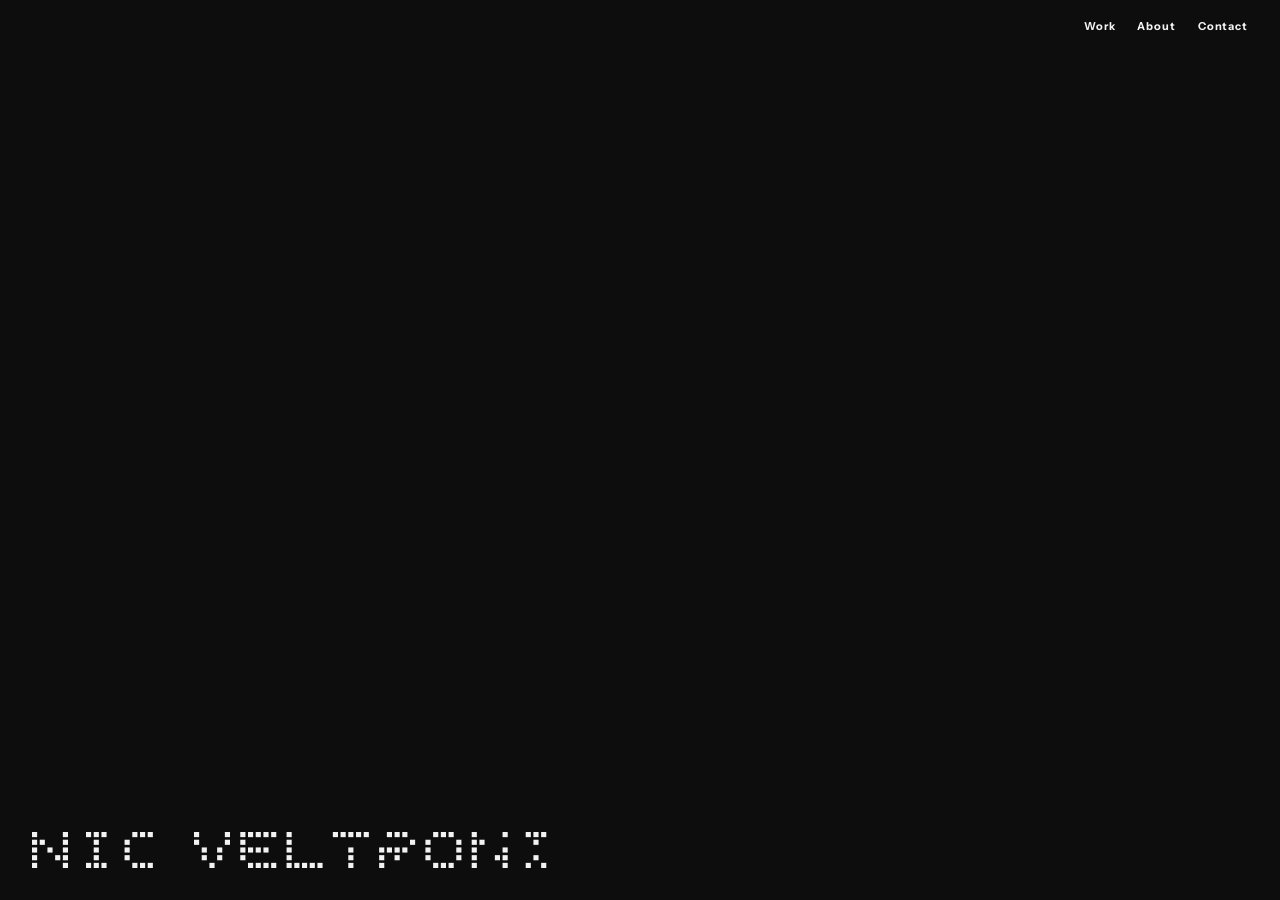
==== commit ff940612: "mobile: centre the Vilya logo, reload home previews after closing a project, hide panel tags Co-Auth" ====
--- a/index.html
+++ b/index.html
@@ -18,7 +18,7 @@
   <link href="https://fonts.googleapis.com/css2?family=Archivo:ital,wdth,wght@0,62..125,100..900;1,62..125,100..900&family=Fragment+Mono:ital@0;1&family=Instrument+Sans:ital,wght@0,400;0,500;0,600;1,400&display=swap" rel="stylesheet">
   <link rel="preconnect" href="https://fonts.cdnfonts.com" crossorigin>
   <link href="https://fonts.cdnfonts.com/css/chantal" rel="stylesheet">
-  <link rel="stylesheet" href="style.css?v=439">
+  <link rel="stylesheet" href="style.css?v=440">
   <script>
     (function () {
       var h = location.hash.replace('#', '');
@@ -1076,7 +1076,7 @@
   <script defer src="js/pkit-ux-carousel.js?v=1"></script>
   <script defer src="js/intro.js?v=153"></script>
   <script defer src="js/about-typewriter.js?v=8"></script>
-  <script defer src="js/hero-panel.js?v=152"></script>
+  <script defer src="js/hero-panel.js?v=153"></script>
   <script defer src="js/slideshow-observer.js?v=1"></script>
   <script defer src="js/flow-field.js?v=1"></script>
   <script defer src="js/particles.js?v=200"></script>
--- a/style.css
+++ b/style.css
@@ -4569,3 +4569,11 @@
   }
 }
 
+
+/* Mobile: no category tags / pins inside the project panels */
+@media (max-width: 768px) {
+  #pnr-tags,
+  #pkit-pins,
+  #iact-project-pins,
+  #tolean-pins { display: none; }
+}
